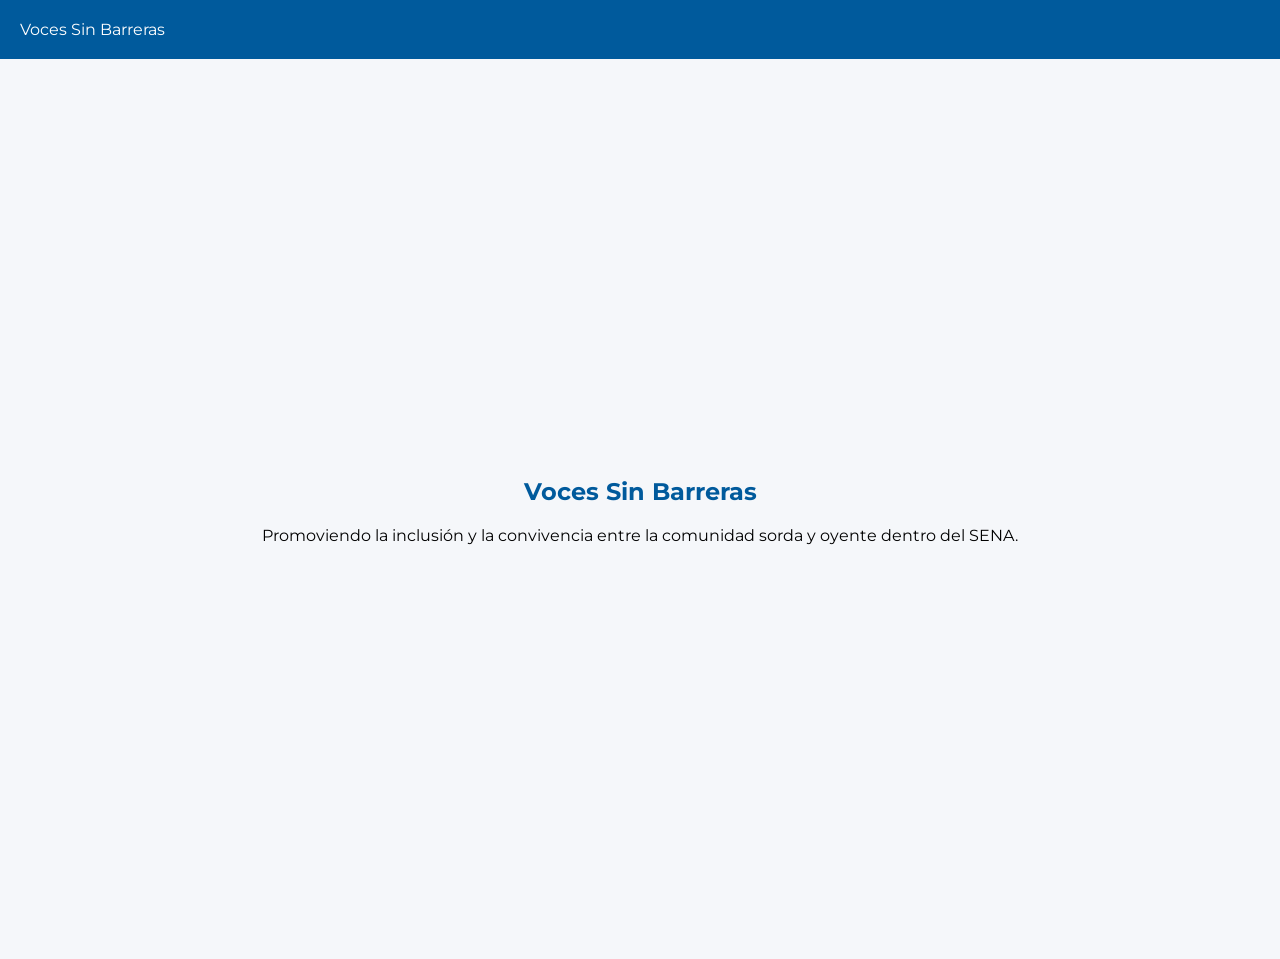
==== index.html @ 085b97bc "Add files via upload" ====
<!DOCTYPE html>
<html lang="es">
<head>
<meta charset="UTF-8">
<meta name="viewport" content="width=device-width, initial-scale=1.0">
<title>Voces Sin Barreras</title>
<link rel="stylesheet" href="style.css">
<link rel="preconnect" href="https://fonts.googleapis.com">
<link href="https://fonts.googleapis.com/css2?family=Montserrat:wght@300;400;600;700&display=swap" rel="stylesheet">
</head>
<body>
<header><nav><div class="logo">Voces Sin Barreras</div></nav></header>
<section class="hero">
<div class="hero-content">
<h1>Voces Sin Barreras</h1>
<p>Promoviendo la inclusión y la convivencia entre la comunidad sorda y oyente dentro del SENA.</p>
</div>
</section>
<script src="script.js"></script>
</body>
</html>
---- style.css ----
body{font-family:Montserrat,sans-serif;margin:0}header{background:#005A9C;color:#fff;padding:20px}.hero{height:100vh;display:flex;align-items:center;justify-content:center;text-align:center;background:#f5f7fa}.hero-content h1{color:#005A9C}
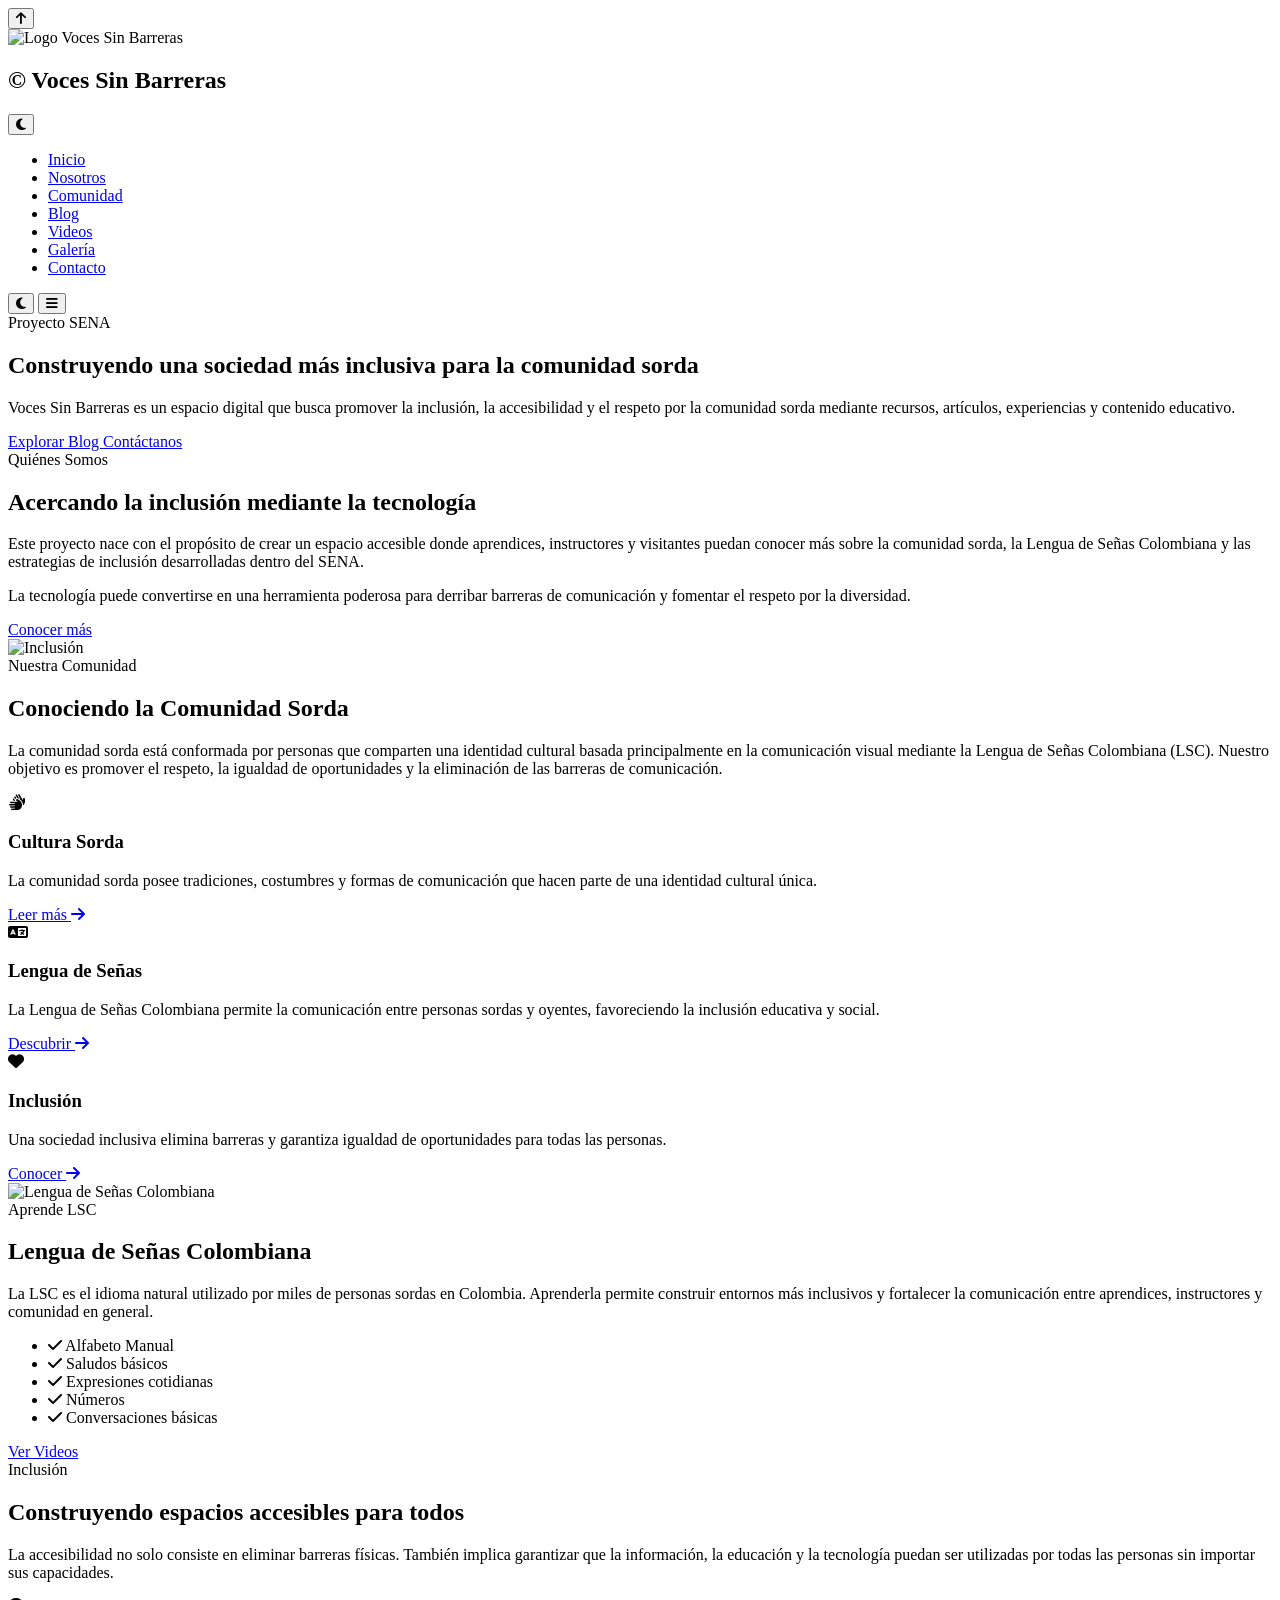
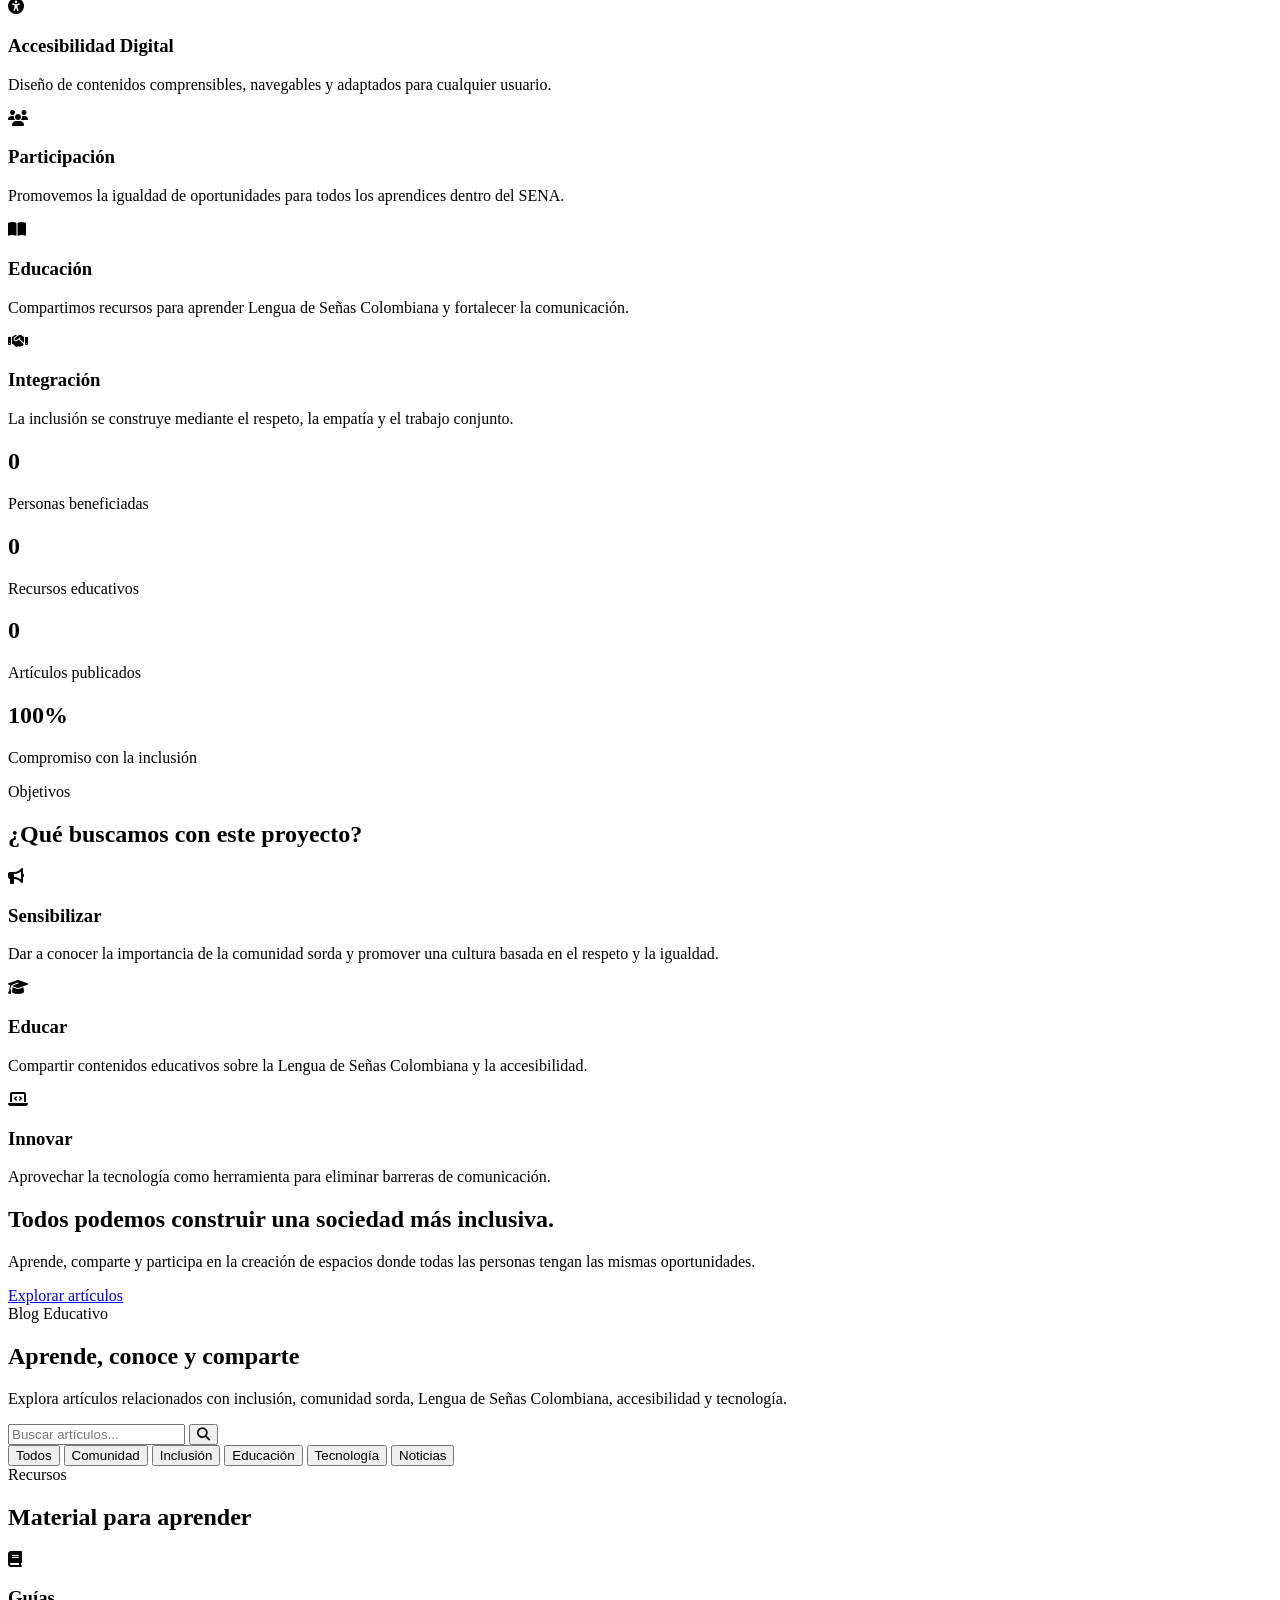
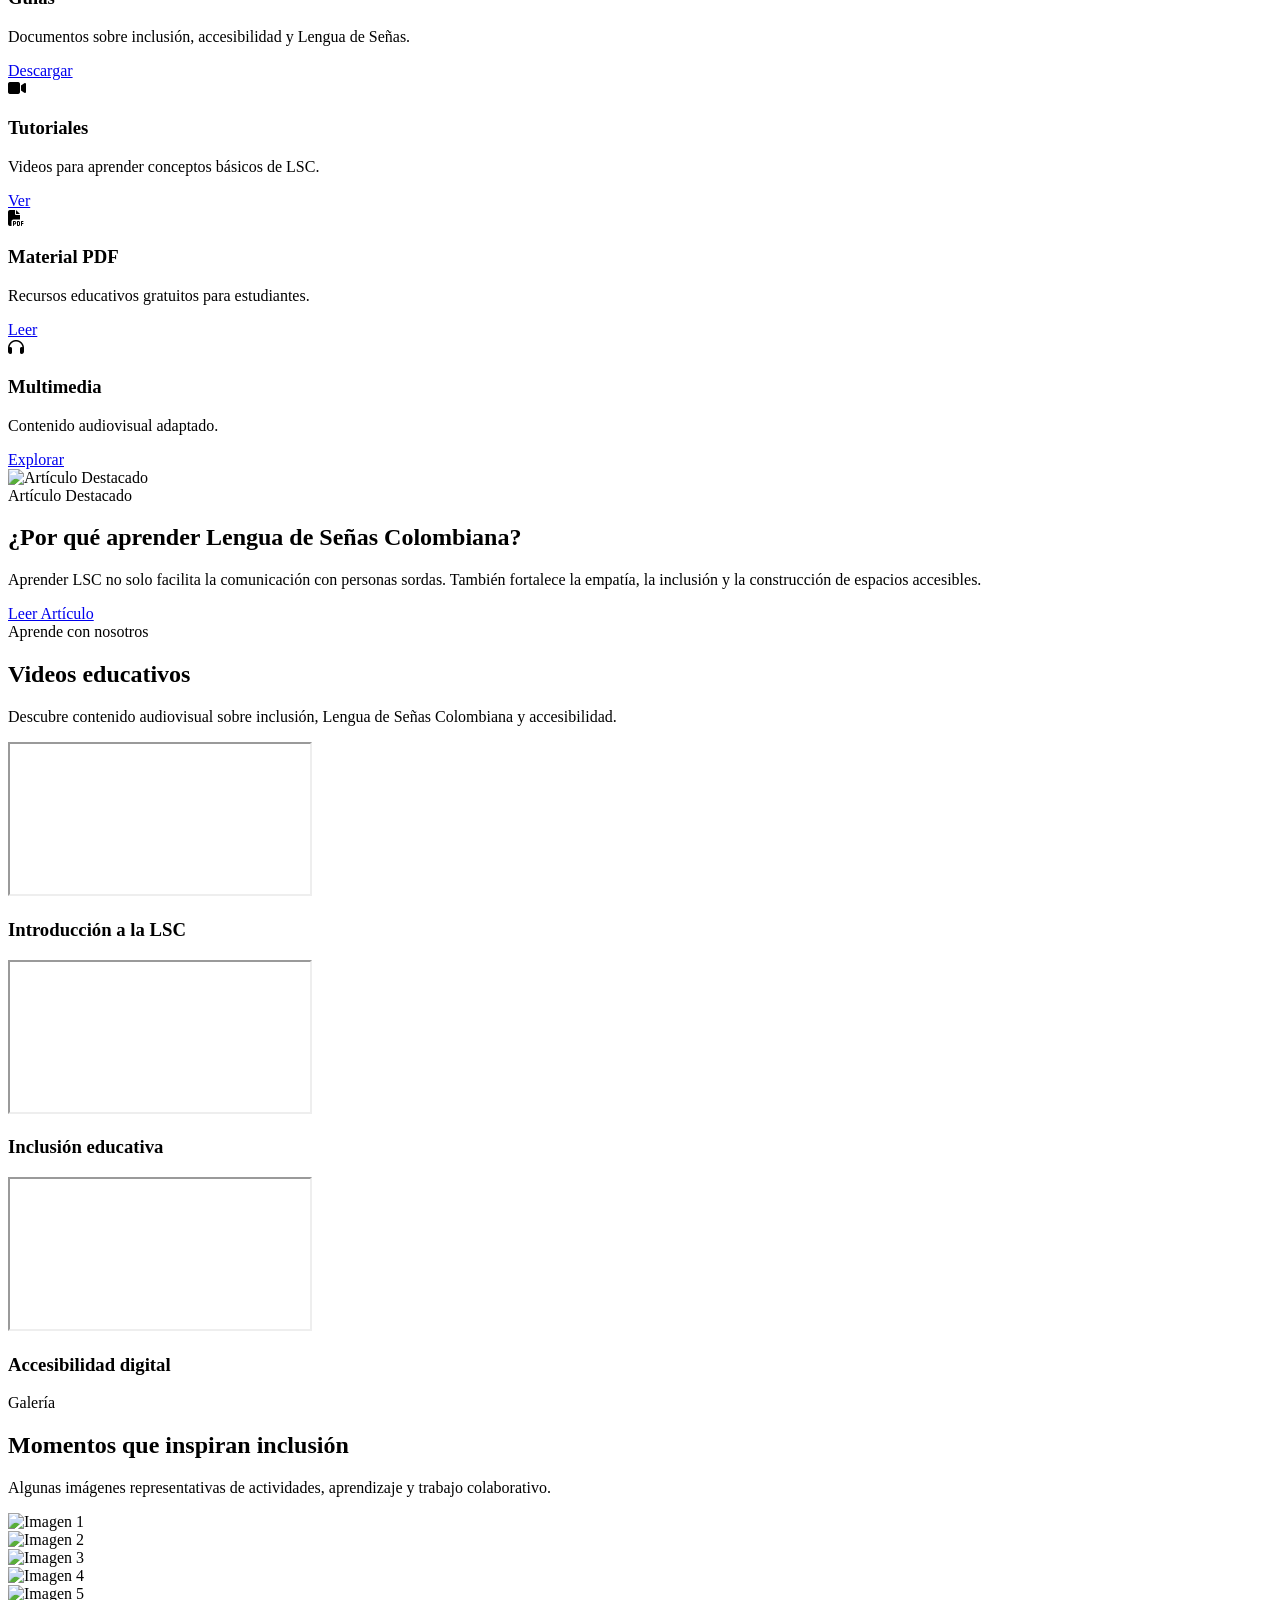
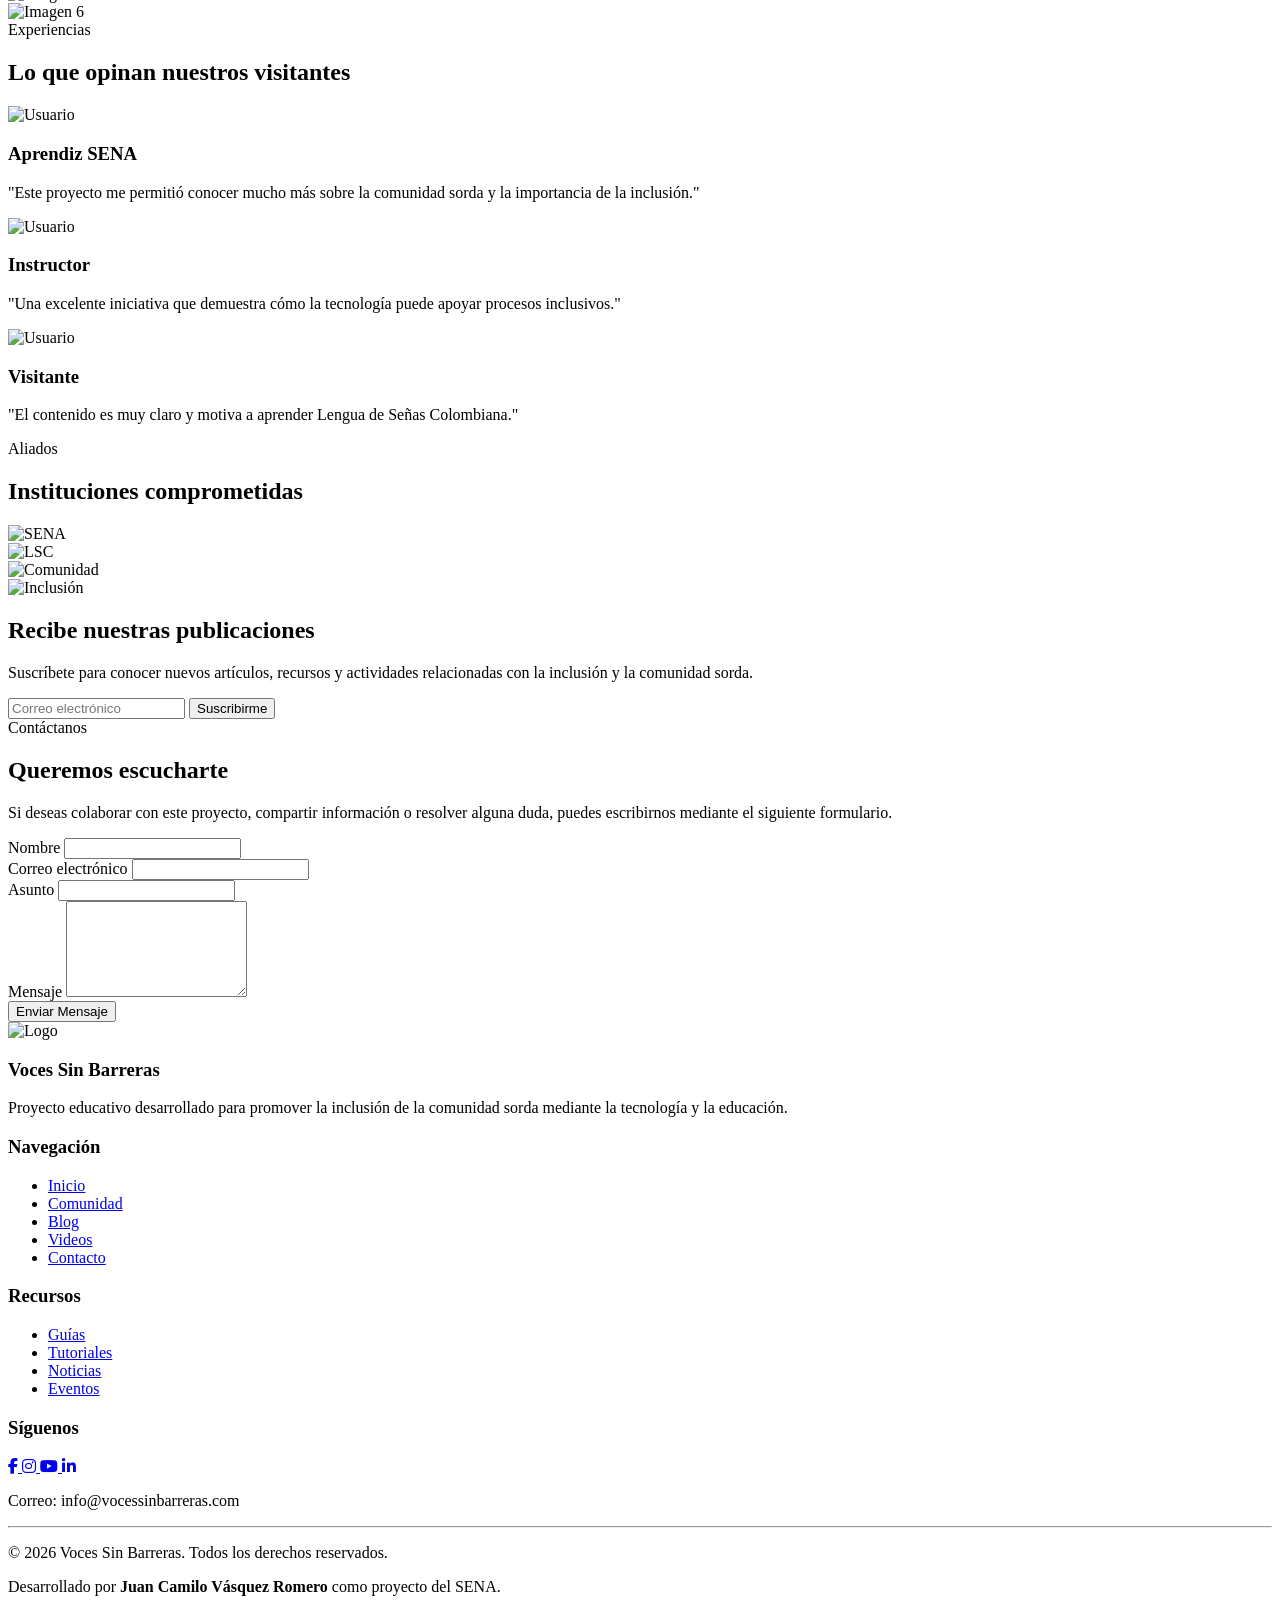
==== commit 910cdf30: "Add files via upload" ====
--- a/index.html
+++ b/index.html
@@ -1,21 +1,1937 @@
 <!DOCTYPE html>
 <html lang="es">
+
 <head>
-<meta charset="UTF-8">
-<meta name="viewport" content="width=device-width, initial-scale=1.0">
-<title>Voces Sin Barreras</title>
-<link rel="stylesheet" href="style.css">
-<link rel="preconnect" href="https://fonts.googleapis.com">
-<link href="https://fonts.googleapis.com/css2?family=Montserrat:wght@300;400;600;700&display=swap" rel="stylesheet">
+
+    <!-- ==========================================
+         METADATOS
+    =========================================== -->
+
+    <meta charset="UTF-8">
+    <meta name="viewport" content="width=device-width, initial-scale=1.0">
+
+    <title>Voces Sin Barreras | Inclusión de la Comunidad Sorda</title>
+
+    <meta name="description"
+        content="Blog dedicado a promover la inclusión de la comunidad sorda dentro del SENA mediante recursos, noticias, experiencias y educación.">
+
+    <meta name="keywords"
+        content="SENA, comunidad sorda, inclusión, lengua de señas, LSC, accesibilidad">
+
+    <meta name="author"
+        content="Juan Camilo Vásquez Romero">
+
+    <meta property="og:title"
+        content="Voces Sin Barreras">
+
+    <meta property="og:description"
+        content="Proyecto web sobre inclusión y accesibilidad para la comunidad sorda.">
+
+    <meta property="og:image"
+        content="assets/banner/banner.jpg">
+
+    <meta property="og:type"
+        content="website">
+
+    <link rel="icon"
+        href="assets/logo/logo.png">
+
+    <!-- GOOGLE FONTS -->
+
+    <link rel="preconnect"
+        href="https://fonts.googleapis.com">
+
+    <link rel="preconnect"
+        href="https://fonts.gstatic.com"
+        crossorigin>
+
+    <link href="https://fonts.googleapis.com/css2?family=Montserrat:wght@300;400;500;600;700;800&display=swap"
+        rel="stylesheet">
+
+    <!-- ICONOS -->
+
+    <link rel="stylesheet"
+        href="https://cdnjs.cloudflare.com/ajax/libs/font-awesome/6.7.2/css/all.min.css">
+
+    <!-- CSS -->
+
+    <link rel="stylesheet"
+        href="css/variables.css">
+
+    <link rel="stylesheet"
+        href="css/style.css">
+
+    <link rel="stylesheet"
+        href="css/animations.css">
+
+    <link rel="stylesheet"
+        href="css/responsive.css">
+
+    <link rel="stylesheet"
+        href="css/darkmode.css">
+
 </head>
 <body>
-<header><nav><div class="logo">Voces Sin Barreras</div></nav></header>
-<section class="hero">
+
+<!-- ==========================================
+     LOADER
+========================================== -->
+
+<div id="loader">
+
+    <div class="spinner"></div>
+
+</div>
+
+<!-- ==========================================
+     BOTÓN SUBIR
+========================================== -->
+
+<button id="scrollTop">
+
+<i class="fa-solid fa-arrow-up"></i>
+
+</button>
+
+<!-- ==========================================
+     HEADER
+========================================== -->
+
+<header id="header">
+
+<nav class="navbar">
+
+<div class="logo">
+
+<img src="assets/logo/logo.png"
+alt="Logo Voces Sin Barreras">
+
+<h2>
+
+© <span id="year"></span> Voces Sin Barreras
+
+</h2>
+  <div class="header-actions">
+
+    <button id="darkModeButton" class="btn-icon">
+        <i class="fas fa-moon"></i>
+    </button>
+
+  </div>
+
+</div>
+
+<ul class="menu">
+
+<li>
+
+<a href="#inicio">
+
+Inicio
+
+</a>
+
+</li>
+
+<li>
+
+<a href="#nosotros">
+
+Nosotros
+
+</a>
+
+</li>
+
+<li>
+
+<a href="#comunidad">
+
+Comunidad
+
+</a>
+
+</li>
+
+<li>
+
+<a href="#blog">
+
+Blog
+
+</a>
+
+</li>
+
+<li>
+
+<a href="#videos">
+
+Videos
+
+</a>
+
+</li>
+
+<li>
+
+<a href="#galeria">
+
+Galería
+
+</a>
+
+</li>
+
+<li>
+
+<a href="#contacto">
+
+Contacto
+
+</a>
+
+</li>
+
+</ul>
+
+<div class="menu-icons">
+
+<button id="darkButton">
+
+<i class="fa-solid fa-moon"></i>
+
+</button>
+
+<button id="menuButton">
+
+<i class="fa-solid fa-bars"></i>
+
+</button>
+
+</div>
+
+</nav>
+
+</header>
+
+<!-- ==========================================
+     HERO
+========================================== -->
+
+<section id="inicio" class="hero">
+
+<div class="hero-overlay"></div>
+
 <div class="hero-content">
-<h1>Voces Sin Barreras</h1>
-<p>Promoviendo la inclusión y la convivencia entre la comunidad sorda y oyente dentro del SENA.</p>
-</div>
+
+<span class="badge">
+
+Proyecto SENA
+
+</span>
+
+<h1>
+
+Construyendo una sociedad más inclusiva para la comunidad sorda
+
+</h1>
+
+<p>
+
+Voces Sin Barreras es un espacio digital que busca promover la inclusión,
+la accesibilidad y el respeto por la comunidad sorda mediante recursos,
+artículos, experiencias y contenido educativo.
+
+</p>
+
+<div class="hero-buttons">
+
+<a href="#blog" class="btn-primary">
+
+Explorar Blog
+
+</a>
+
+<a href="#contacto" class="btn-secondary">
+
+Contáctanos
+
+</a>
+
+</div>
+
+</div>
+
+<div class="hero-wave">
+
+<!-- Aquí luego agregaremos un SVG decorativo -->
+
+</div>
+
 </section>
-<script src="script.js"></script>
+
+<!-- ==========================================
+     SOBRE EL PROYECTO
+========================================== -->
+
+<section id="nosotros">
+
+<div class="container">
+
+<div class="section-title">
+
+<span>
+
+Quiénes Somos
+
+</span>
+
+<h2>
+
+Acercando la inclusión mediante la tecnología
+
+</h2>
+
+</div>
+
+<div class="about-grid">
+
+<div class="about-text">
+
+<p>
+
+Este proyecto nace con el propósito de crear un espacio accesible
+donde aprendices, instructores y visitantes puedan conocer más
+sobre la comunidad sorda, la Lengua de Señas Colombiana y las
+estrategias de inclusión desarrolladas dentro del SENA.
+
+</p>
+
+<p>
+
+La tecnología puede convertirse en una herramienta poderosa para
+derribar barreras de comunicación y fomentar el respeto por la
+diversidad.
+
+</p>
+
+<a href="#comunidad"
+class="btn-primary">
+
+Conocer más
+
+</a>
+
+</div>
+
+<div class="about-image">
+
+<img src="assets/banner/banner.jpg"
+alt="Inclusión">
+
+</div>
+
+</div>
+
+</div>
+
+</section>
+
+<!-- ========= CONTINÚA EN LA PARTE 2.2 ========= -->
+<!-- ==========================================
+     COMUNIDAD SORDA
+========================================== -->
+
+<section id="comunidad" class="section section-light">
+
+    <div class="container">
+
+        <div class="section-title">
+
+            <span>Nuestra Comunidad</span>
+
+            <h2>
+                Conociendo la Comunidad Sorda
+            </h2>
+
+            <p>
+                La comunidad sorda está conformada por personas que comparten una
+                identidad cultural basada principalmente en la comunicación visual
+                mediante la Lengua de Señas Colombiana (LSC). Nuestro objetivo es
+                promover el respeto, la igualdad de oportunidades y la eliminación
+                de las barreras de comunicación.
+            </p>
+
+        </div>
+
+        <div class="cards-grid">
+
+            <!-- TARJETA 1 -->
+
+            <article class="card">
+
+                <div class="card-icon">
+
+                    <i class="fa-solid fa-hands"></i>
+
+                </div>
+
+                <h3>
+
+                    Cultura Sorda
+
+                </h3>
+
+                <p>
+
+                    La comunidad sorda posee tradiciones, costumbres y formas de
+                    comunicación que hacen parte de una identidad cultural única.
+
+                </p>
+
+                <a href="blog.html">
+
+                    Leer más
+
+                    <i class="fa-solid fa-arrow-right"></i>
+
+                </a>
+
+            </article>
+
+            <!-- TARJETA 2 -->
+
+            <article class="card">
+
+                <div class="card-icon">
+
+                    <i class="fa-solid fa-language"></i>
+
+                </div>
+
+                <h3>
+
+                    Lengua de Señas
+
+                </h3>
+
+                <p>
+
+                    La Lengua de Señas Colombiana permite la comunicación entre
+                    personas sordas y oyentes, favoreciendo la inclusión educativa
+                    y social.
+
+                </p>
+
+                <a href="blog.html">
+
+                    Descubrir
+
+                    <i class="fa-solid fa-arrow-right"></i>
+
+                </a>
+
+            </article>
+
+            <!-- TARJETA 3 -->
+
+            <article class="card">
+
+                <div class="card-icon">
+
+                    <i class="fa-solid fa-heart"></i>
+
+                </div>
+
+                <h3>
+
+                    Inclusión
+
+                </h3>
+
+                <p>
+
+                    Una sociedad inclusiva elimina barreras y garantiza igualdad
+                    de oportunidades para todas las personas.
+
+                </p>
+
+                <a href="blog.html">
+
+                    Conocer
+
+                    <i class="fa-solid fa-arrow-right"></i>
+
+                </a>
+
+            </article>
+
+        </div>
+
+    </div>
+
+</section>
+
+<!-- ==========================================
+     LENGUA DE SEÑAS COLOMBIANA
+========================================== -->
+
+<section id="lsc" class="section">
+
+    <div class="container">
+
+        <div class="two-columns">
+
+            <div class="image-box">
+
+                <img
+                    src="assets/posts/lsc.jpg"
+                    alt="Lengua de Señas Colombiana">
+
+            </div>
+
+            <div class="text-box">
+
+                <span class="subtitle">
+
+                    Aprende LSC
+
+                </span>
+
+                <h2>
+
+                    Lengua de Señas Colombiana
+
+                </h2>
+
+                <p>
+
+                    La LSC es el idioma natural utilizado por miles de personas
+                    sordas en Colombia. Aprenderla permite construir entornos más
+                    inclusivos y fortalecer la comunicación entre aprendices,
+                    instructores y comunidad en general.
+
+                </p>
+
+                <ul class="check-list">
+
+                    <li>
+
+                        <i class="fa-solid fa-check"></i>
+
+                        Alfabeto Manual
+
+                    </li>
+
+                    <li>
+
+                        <i class="fa-solid fa-check"></i>
+
+                        Saludos básicos
+
+                    </li>
+
+                    <li>
+
+                        <i class="fa-solid fa-check"></i>
+
+                        Expresiones cotidianas
+
+                    </li>
+
+                    <li>
+
+                        <i class="fa-solid fa-check"></i>
+
+                        Números
+
+                    </li>
+
+                    <li>
+
+                        <i class="fa-solid fa-check"></i>
+
+                        Conversaciones básicas
+
+                    </li>
+
+                </ul>
+
+                <a href="#videos" class="btn-primary">
+
+                    Ver Videos
+
+                </a>
+
+            </div>
+
+        </div>
+
+    </div>
+
+</section>
+
+<!-- ===== CONTINÚA EN LA PARTE 2.2B ===== -->
+<!-- ==========================================
+     INCLUSIÓN Y ACCESIBILIDAD
+========================================== -->
+
+<section id="inclusion" class="section section-primary">
+
+    <div class="container">
+
+        <div class="section-title center">
+
+            <span>Inclusión</span>
+
+            <h2>
+
+                Construyendo espacios accesibles para todos
+
+            </h2>
+
+            <p>
+
+                La accesibilidad no solo consiste en eliminar barreras físicas.
+                También implica garantizar que la información, la educación y la
+                tecnología puedan ser utilizadas por todas las personas sin
+                importar sus capacidades.
+
+            </p>
+
+        </div>
+
+        <div class="features-grid">
+
+            <article class="feature-card">
+
+                <i class="fa-solid fa-universal-access"></i>
+
+                <h3>
+
+                    Accesibilidad Digital
+
+                </h3>
+
+                <p>
+
+                    Diseño de contenidos comprensibles, navegables y adaptados
+                    para cualquier usuario.
+
+                </p>
+
+            </article>
+
+            <article class="feature-card">
+
+                <i class="fa-solid fa-users"></i>
+
+                <h3>
+
+                    Participación
+
+                </h3>
+
+                <p>
+
+                    Promovemos la igualdad de oportunidades para todos los
+                    aprendices dentro del SENA.
+
+                </p>
+
+            </article>
+
+            <article class="feature-card">
+
+                <i class="fa-solid fa-book-open"></i>
+
+                <h3>
+
+                    Educación
+
+                </h3>
+
+                <p>
+
+                    Compartimos recursos para aprender Lengua de Señas
+                    Colombiana y fortalecer la comunicación.
+
+                </p>
+
+            </article>
+
+            <article class="feature-card">
+
+                <i class="fa-solid fa-handshake"></i>
+
+                <h3>
+
+                    Integración
+
+                </h3>
+
+                <p>
+
+                    La inclusión se construye mediante el respeto, la empatía y
+                    el trabajo conjunto.
+
+                </p>
+
+            </article>
+
+        </div>
+
+    </div>
+
+</section>
+
+<!-- ==========================================
+     ESTADÍSTICAS
+========================================== -->
+
+<section class="statistics">
+
+    <div class="container">
+
+        <div class="stats-grid">
+
+            <div class="stat-card">
+
+                <h2 class="counter" data-target="500">
+
+                    0
+
+                </h2>
+
+                <p>
+
+                    Personas beneficiadas
+
+                </p>
+
+            </div>
+
+            <div class="stat-card">
+
+                <h2 class="counter" data-target="20">
+
+                    0
+
+                </h2>
+
+                <p>
+
+                    Recursos educativos
+
+                </p>
+
+            </div>
+
+            <div class="stat-card">
+
+                <h2 class="counter" data-target="12">
+
+                    0
+
+                </h2>
+
+                <p>
+
+                    Artículos publicados
+
+                </p>
+
+            </div>
+
+            <div class="stat-card">
+
+                <h2>
+
+                    100%
+
+                </h2>
+
+                <p>
+
+                    Compromiso con la inclusión
+
+                </p>
+
+            </div>
+
+        </div>
+
+    </div>
+
+</section>
+
+<!-- ==========================================
+     OBJETIVOS DEL PROYECTO
+========================================== -->
+
+<section class="section">
+
+    <div class="container">
+
+        <div class="section-title">
+
+            <span>
+
+                Objetivos
+
+            </span>
+
+            <h2>
+
+                ¿Qué buscamos con este proyecto?
+
+            </h2>
+
+        </div>
+
+        <div class="cards-grid">
+
+            <article class="card">
+
+                <i class="fa-solid fa-bullhorn"></i>
+
+                <h3>
+
+                    Sensibilizar
+
+                </h3>
+
+                <p>
+
+                    Dar a conocer la importancia de la comunidad sorda y promover
+                    una cultura basada en el respeto y la igualdad.
+
+                </p>
+
+            </article>
+
+            <article class="card">
+
+                <i class="fa-solid fa-graduation-cap"></i>
+
+                <h3>
+
+                    Educar
+
+                </h3>
+
+                <p>
+
+                    Compartir contenidos educativos sobre la Lengua de Señas
+                    Colombiana y la accesibilidad.
+
+                </p>
+
+            </article>
+
+            <article class="card">
+
+                <i class="fa-solid fa-laptop-code"></i>
+
+                <h3>
+
+                    Innovar
+
+                </h3>
+
+                <p>
+
+                    Aprovechar la tecnología como herramienta para eliminar
+                    barreras de comunicación.
+
+                </p>
+
+            </article>
+
+        </div>
+
+    </div>
+
+</section>
+
+<!-- ==========================================
+     LLAMADO A LA ACCIÓN
+========================================== -->
+
+<section class="cta">
+
+    <div class="container">
+
+        <h2>
+
+            Todos podemos construir una sociedad más inclusiva.
+
+        </h2>
+
+        <p>
+
+            Aprende, comparte y participa en la creación de espacios donde todas
+            las personas tengan las mismas oportunidades.
+
+        </p>
+
+        <a href="#blog" class="btn-primary">
+
+            Explorar artículos
+
+        </a>
+
+    </div>
+
+</section>
+
+<!-- ========= CONTINÚA EN LA PARTE 2.3 ========= -->
+<!-- ==========================================
+     BLOG
+========================================== -->
+
+<section id="blog" class="section section-light">
+
+    <div class="container">
+
+        <div class="section-title center">
+
+            <span>
+
+                Blog Educativo
+
+            </span>
+
+            <h2>
+
+                Aprende, conoce y comparte
+
+            </h2>
+
+            <p>
+
+                Explora artículos relacionados con inclusión,
+                comunidad sorda, Lengua de Señas Colombiana,
+                accesibilidad y tecnología.
+
+            </p>
+
+        </div>
+
+        <!-- ===============================
+             BUSCADOR
+        ================================ -->
+
+        <div class="blog-search">
+
+            <input
+                type="text"
+                id="searchPosts"
+                placeholder="Buscar artículos...">
+
+            <button>
+
+                <i class="fa-solid fa-magnifying-glass"></i>
+
+            </button>
+
+        </div>
+
+        <!-- ===============================
+             CATEGORÍAS
+        ================================ -->
+
+        <div class="categories">
+
+            <button class="category active">
+
+                Todos
+
+            </button>
+
+            <button class="category">
+
+                Comunidad
+
+            </button>
+
+            <button class="category">
+
+                Inclusión
+
+            </button>
+
+            <button class="category">
+
+                Educación
+
+            </button>
+
+            <button class="category">
+
+                Tecnología
+
+            </button>
+
+            <button class="category">
+
+                Noticias
+
+            </button>
+
+        </div>
+
+        <!-- ===============================
+             CONTENEDOR DINÁMICO
+        ================================ -->
+
+        <div
+            id="postsContainer"
+            class="posts-grid">
+
+        </div>
+
+    </div>
+
+</section>
+
+<!-- ==========================================
+     RECURSOS DESTACADOS
+========================================== -->
+
+<section class="section">
+
+<div class="container">
+
+<div class="section-title">
+
+<span>
+
+Recursos
+
+</span>
+
+<h2>
+
+Material para aprender
+
+</h2>
+
+</div>
+
+<div class="resources-grid">
+
+<article class="resource-card">
+
+<i class="fa-solid fa-book"></i>
+
+<h3>
+
+Guías
+
+</h3>
+
+<p>
+
+Documentos sobre inclusión,
+accesibilidad y Lengua de Señas.
+
+</p>
+
+<a href="#">
+
+Descargar
+
+</a>
+
+</article>
+
+<article class="resource-card">
+
+<i class="fa-solid fa-video"></i>
+
+<h3>
+
+Tutoriales
+
+</h3>
+
+<p>
+
+Videos para aprender conceptos
+básicos de LSC.
+
+</p>
+
+<a href="#videos">
+
+Ver
+
+</a>
+
+</article>
+
+<article class="resource-card">
+
+<i class="fa-solid fa-file-pdf"></i>
+
+<h3>
+
+Material PDF
+
+</h3>
+
+<p>
+
+Recursos educativos gratuitos
+para estudiantes.
+
+</p>
+
+<a href="#">
+
+Leer
+
+</a>
+
+</article>
+
+<article class="resource-card">
+
+<i class="fa-solid fa-headphones"></i>
+
+<h3>
+
+Multimedia
+
+</h3>
+
+<p>
+
+Contenido audiovisual
+adaptado.
+
+</p>
+
+<a href="#">
+
+Explorar
+
+</a>
+
+</article>
+
+</div>
+
+</div>
+
+</section>
+
+<!-- ==========================================
+     ARTÍCULO DESTACADO
+========================================== -->
+
+<section class="featured-post">
+
+<div class="container">
+
+<div class="featured-grid">
+
+<div class="featured-image">
+
+<img
+src="assets/posts/destacado.jpg"
+alt="Artículo Destacado">
+
+</div>
+
+<div class="featured-content">
+
+<span>
+
+Artículo Destacado
+
+</span>
+
+<h2>
+
+¿Por qué aprender Lengua de
+Señas Colombiana?
+
+</h2>
+
+<p>
+
+Aprender LSC no solo facilita la
+comunicación con personas sordas.
+También fortalece la empatía,
+la inclusión y la construcción
+de espacios accesibles.
+
+</p>
+
+<a
+href="articulo.html?id=1"
+class="btn-primary">
+
+Leer Artículo
+
+</a>
+
+</div>
+
+</div>
+
+</div>
+
+</section>
+
+<!-- ===== CONTINÚA EN LA PARTE 2.3B ===== -->
+<!-- ==========================================
+     VIDEOS
+========================================== -->
+
+<section id="videos" class="section section-dark">
+
+    <div class="container">
+
+        <div class="section-title center">
+
+            <span>
+
+                Aprende con nosotros
+
+            </span>
+
+            <h2>
+
+                Videos educativos
+
+            </h2>
+
+            <p>
+
+                Descubre contenido audiovisual sobre inclusión,
+                Lengua de Señas Colombiana y accesibilidad.
+
+            </p>
+
+        </div>
+
+        <div class="video-grid">
+
+            <div class="video-card">
+
+                <iframe
+                    src="https://www.youtube.com/embed/VIDEO1"
+                    title="Video 1"
+                    allowfullscreen>
+
+                </iframe>
+
+                <h3>
+
+                    Introducción a la LSC
+
+                </h3>
+
+            </div>
+
+            <div class="video-card">
+
+                <iframe
+                    src="https://www.youtube.com/embed/VIDEO2"
+                    title="Video 2"
+                    allowfullscreen>
+
+                </iframe>
+
+                <h3>
+
+                    Inclusión educativa
+
+                </h3>
+
+            </div>
+
+            <div class="video-card">
+
+                <iframe
+                    src="https://www.youtube.com/embed/VIDEO3"
+                    title="Video 3"
+                    allowfullscreen>
+
+                </iframe>
+
+                <h3>
+
+                    Accesibilidad digital
+
+                </h3>
+
+            </div>
+
+        </div>
+
+    </div>
+
+</section>
+
+<!-- ==========================================
+     GALERÍA
+========================================== -->
+
+<section id="galeria" class="section">
+
+<div class="container">
+
+<div class="section-title center">
+
+<span>
+
+Galería
+
+</span>
+
+<h2>
+
+Momentos que inspiran inclusión
+
+</h2>
+
+<p>
+
+Algunas imágenes representativas de actividades,
+aprendizaje y trabajo colaborativo.
+
+</p>
+
+</div>
+
+<div class="gallery-grid">
+
+<div class="gallery-item">
+
+<img src="assets/gallery/img1.jpg"
+alt="Imagen 1">
+
+</div>
+
+<div class="gallery-item">
+
+<img src="assets/gallery/img2.jpg"
+alt="Imagen 2">
+
+</div>
+
+<div class="gallery-item">
+
+<img src="assets/gallery/img3.jpg"
+alt="Imagen 3">
+
+</div>
+
+<div class="gallery-item">
+
+<img src="assets/gallery/img4.jpg"
+alt="Imagen 4">
+
+</div>
+
+<div class="gallery-item">
+
+<img src="assets/gallery/img5.jpg"
+alt="Imagen 5">
+
+</div>
+
+<div class="gallery-item">
+
+<img src="assets/gallery/img6.jpg"
+alt="Imagen 6">
+
+</div>
+
+</div>
+
+</div>
+
+</section>
+
+<!-- ==========================================
+     TESTIMONIOS
+========================================== -->
+
+<section class="section section-light">
+
+<div class="container">
+
+<div class="section-title center">
+
+<span>
+
+Experiencias
+
+</span>
+
+<h2>
+
+Lo que opinan nuestros visitantes
+
+</h2>
+
+</div>
+
+<div class="testimonials-grid">
+
+<div class="testimonial">
+
+<img
+src="assets/gallery/persona1.jpg"
+alt="Usuario">
+
+<h3>
+
+Aprendiz SENA
+
+</h3>
+
+<p>
+
+"Este proyecto me permitió conocer mucho más
+sobre la comunidad sorda y la importancia
+de la inclusión."
+
+</p>
+
+</div>
+
+<div class="testimonial">
+
+<img
+src="assets/gallery/persona2.jpg"
+alt="Usuario">
+
+<h3>
+
+Instructor
+
+</h3>
+
+<p>
+
+"Una excelente iniciativa que demuestra cómo
+la tecnología puede apoyar procesos inclusivos."
+
+</p>
+
+</div>
+
+<div class="testimonial">
+
+<img
+src="assets/gallery/persona3.jpg"
+alt="Usuario">
+
+<h3>
+
+Visitante
+
+</h3>
+
+<p>
+
+"El contenido es muy claro y motiva a aprender
+Lengua de Señas Colombiana."
+
+</p>
+
+</div>
+
+</div>
+
+</div>
+
+</section>
+
+<!-- ==========================================
+     ALIADOS
+========================================== -->
+
+<section class="section partners">
+
+<div class="container">
+
+<div class="section-title center">
+
+<span>
+
+Aliados
+
+</span>
+
+<h2>
+
+Instituciones comprometidas
+
+</h2>
+
+</div>
+
+<div class="partners-grid">
+
+<div class="partner">
+
+<img src="assets/icons/sena.png"
+alt="SENA">
+
+</div>
+
+<div class="partner">
+
+<img src="assets/icons/lsc.png"
+alt="LSC">
+
+</div>
+
+<div class="partner">
+
+<img src="assets/icons/comunidad.png"
+alt="Comunidad">
+
+</div>
+
+<div class="partner">
+
+<img src="assets/icons/inclusion.png"
+alt="Inclusión">
+
+</div>
+
+</div>
+
+</div>
+
+</section>
+
+<!-- ==========================================
+     NEWSLETTER
+========================================== -->
+
+<section class="newsletter">
+
+<div class="container">
+
+<h2>
+
+Recibe nuestras publicaciones
+
+</h2>
+
+<p>
+
+Suscríbete para conocer nuevos artículos,
+recursos y actividades relacionadas con
+la inclusión y la comunidad sorda.
+
+</p>
+
+<form class="newsletter-form">
+
+<input
+type="email"
+placeholder="Correo electrónico">
+
+<button>
+
+Suscribirme
+
+</button>
+
+</form>
+
+</div>
+
+</section>
+
+<!-- ========= CONTINÚA EN LA PARTE 2.4 ========= -->
+<!-- ==========================================
+     CONTACTO
+========================================== -->
+
+<section id="contacto" class="section contact-section">
+
+    <div class="container">
+
+        <div class="section-title center">
+
+            <span>
+
+                Contáctanos
+
+            </span>
+
+            <h2>
+
+                Queremos escucharte
+
+            </h2>
+
+            <p>
+
+                Si deseas colaborar con este proyecto, compartir
+                información o resolver alguna duda, puedes escribirnos
+                mediante el siguiente formulario.
+
+            </p>
+
+        </div>
+
+        <!-- FORMULARIO COMPATIBLE CON NETLIFY -->
+
+        <form
+            name="contacto"
+            method="POST"
+            data-netlify="true"
+            class="contact-form">
+
+            <input
+                type="hidden"
+                name="form-name"
+                value="contacto">
+
+            <div class="input-group">
+
+                <label>
+
+                    Nombre
+
+                </label>
+
+                <input
+                    type="text"
+                    name="nombre"
+                    required>
+
+            </div>
+
+            <div class="input-group">
+
+                <label>
+
+                    Correo electrónico
+
+                </label>
+
+                <input
+                    type="email"
+                    name="correo"
+                    required>
+
+            </div>
+
+            <div class="input-group">
+
+                <label>
+
+                    Asunto
+
+                </label>
+
+                <input
+                    type="text"
+                    name="asunto">
+
+            </div>
+
+            <div class="input-group">
+
+                <label>
+
+                    Mensaje
+
+                </label>
+
+                <textarea
+                    name="mensaje"
+                    rows="6"
+                    required>
+
+                </textarea>
+
+            </div>
+
+            <button
+                type="submit"
+                class="btn-primary">
+
+                Enviar Mensaje
+
+            </button>
+
+        </form>
+
+    </div>
+
+</section>
+
+<!-- ==========================================
+     FOOTER
+========================================== -->
+
+<footer>
+
+<div class="container">
+
+<div class="footer-grid">
+
+<!-- LOGO -->
+
+<div>
+
+<img
+src="assets/logo/logo.png"
+alt="Logo"
+class="footer-logo">
+
+<h3>
+
+Voces Sin Barreras
+
+</h3>
+
+<p>
+
+Proyecto educativo desarrollado para promover
+la inclusión de la comunidad sorda mediante
+la tecnología y la educación.
+
+</p>
+
+</div>
+
+<!-- ENLACES -->
+
+<div>
+
+<h3>
+
+Navegación
+
+</h3>
+
+<ul>
+
+<li>
+
+<a href="#inicio">
+
+Inicio
+
+</a>
+
+</li>
+
+<li>
+
+<a href="#comunidad">
+
+Comunidad
+
+</a>
+
+</li>
+
+<li>
+
+<a href="#blog">
+
+Blog
+
+</a>
+
+</li>
+
+<li>
+
+<a href="#videos">
+
+Videos
+
+</a>
+
+</li>
+
+<li>
+
+<a href="#contacto">
+
+Contacto
+
+</a>
+
+</li>
+
+</ul>
+
+</div>
+
+<!-- RECURSOS -->
+
+<div>
+
+<h3>
+
+Recursos
+
+</h3>
+
+<ul>
+
+<li>
+
+<a href="#">
+
+Guías
+
+</a>
+
+</li>
+
+<li>
+
+<a href="#">
+
+Tutoriales
+
+</a>
+
+</li>
+
+<li>
+
+<a href="#">
+
+Noticias
+
+</a>
+
+</li>
+
+<li>
+
+<a href="#">
+
+Eventos
+
+</a>
+
+</li>
+
+</ul>
+
+</div>
+
+<!-- REDES -->
+
+<div>
+
+<h3>
+
+Síguenos
+
+</h3>
+
+<div class="social-icons">
+
+<a href="#">
+
+<i class="fab fa-facebook-f"></i>
+
+</a>
+
+<a href="#">
+
+<i class="fab fa-instagram"></i>
+
+</a>
+
+<a href="#">
+
+<i class="fab fa-youtube"></i>
+
+</a>
+
+<a href="#">
+
+<i class="fab fa-linkedin-in"></i>
+
+</a>
+
+</div>
+
+<p>
+
+Correo:
+
+info@vocessinbarreras.com
+
+</p>
+
+</div>
+
+</div>
+
+<hr>
+
+<div class="copyright">
+
+<p>
+
+© 2026 Voces Sin Barreras.
+
+Todos los derechos reservados.
+
+</p>
+
+<p>
+
+Desarrollado por
+<strong>
+
+Juan Camilo Vásquez Romero
+
+</strong>
+
+como proyecto del SENA.
+
+</p>
+
+</div>
+
+</div>
+
+</footer>
+
+<!-- ==========================================
+     SCRIPTS
+========================================== -->
+
+<script src="js/posts.js"></script>
+
+<script src="js/menu.js"></script>
+
+<script src="js/darkmode.js"></script>
+
+<script src="js/search.js"></script>
+
+<script src="js/gallery.js"></script>
+
+<script src="js/slider.js"></script>
+
+<script src="js/script.js"></script>
+
 </body>
+
 </html>
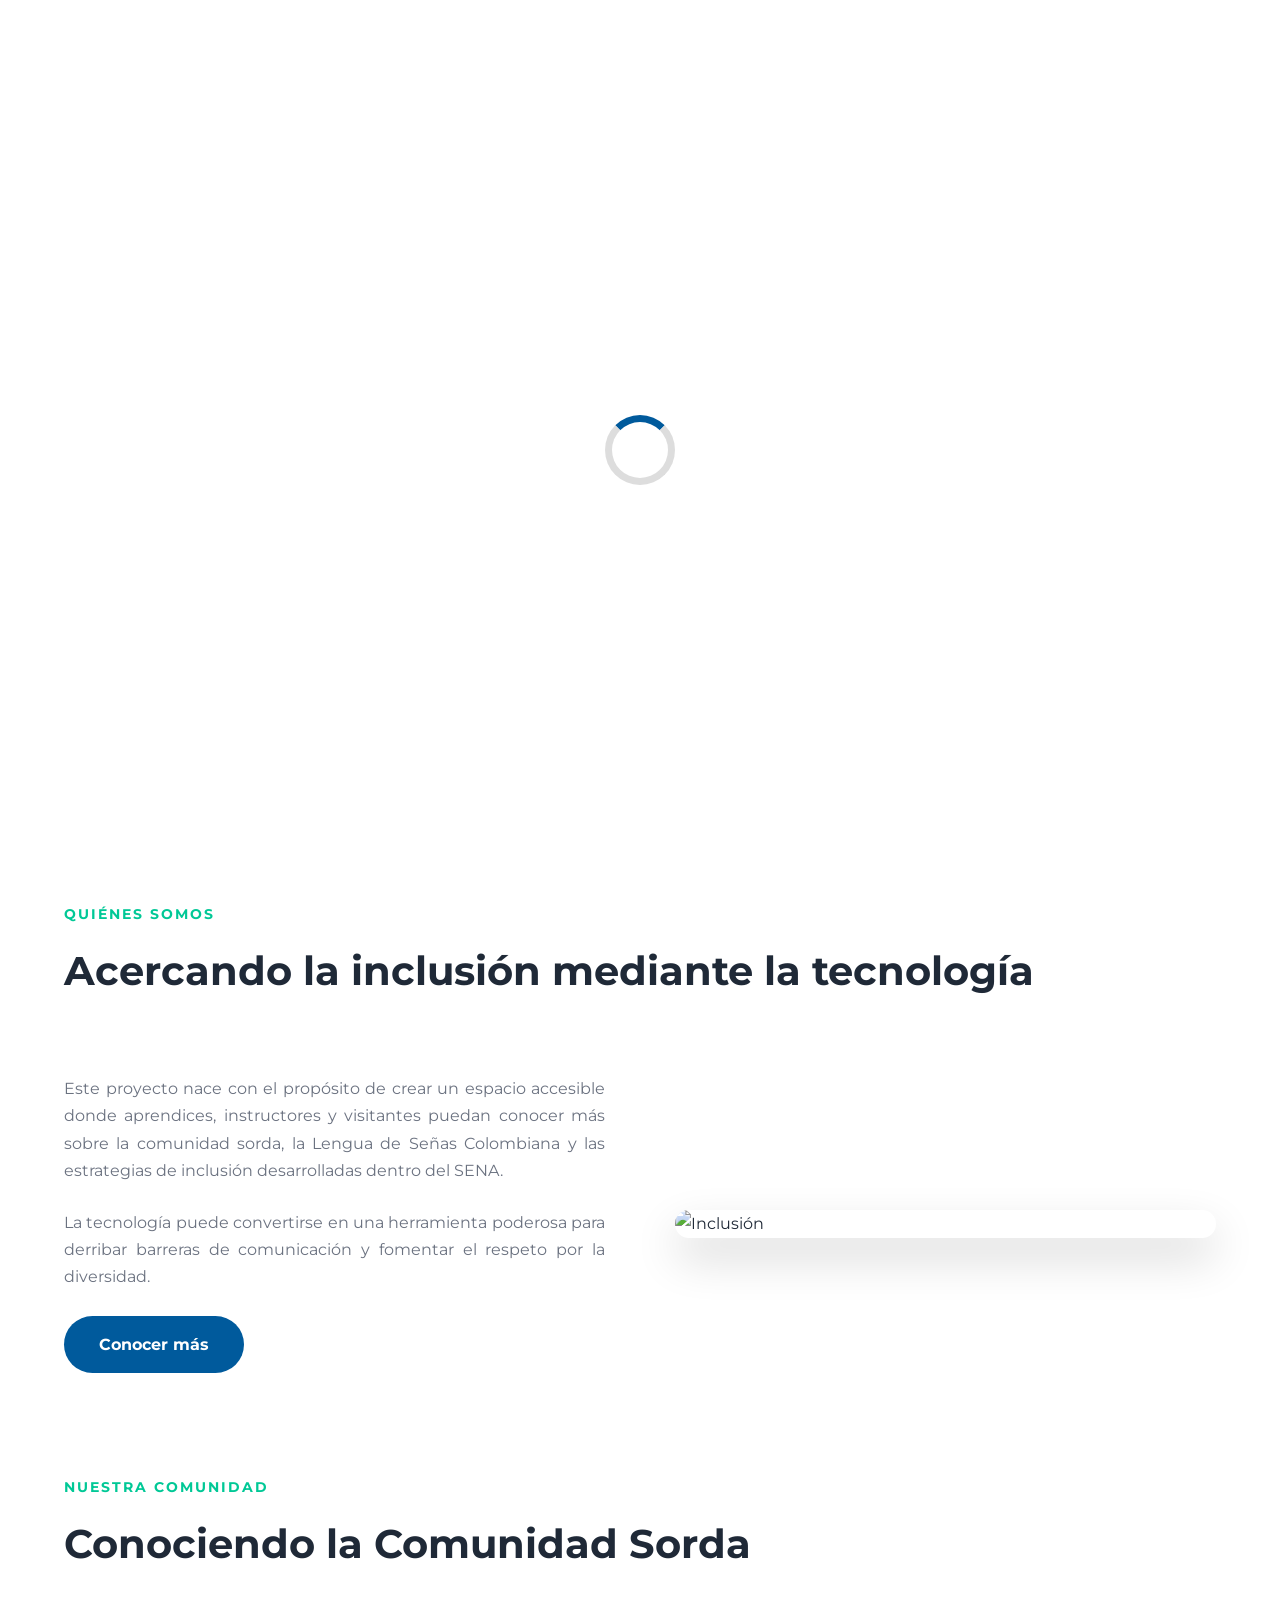
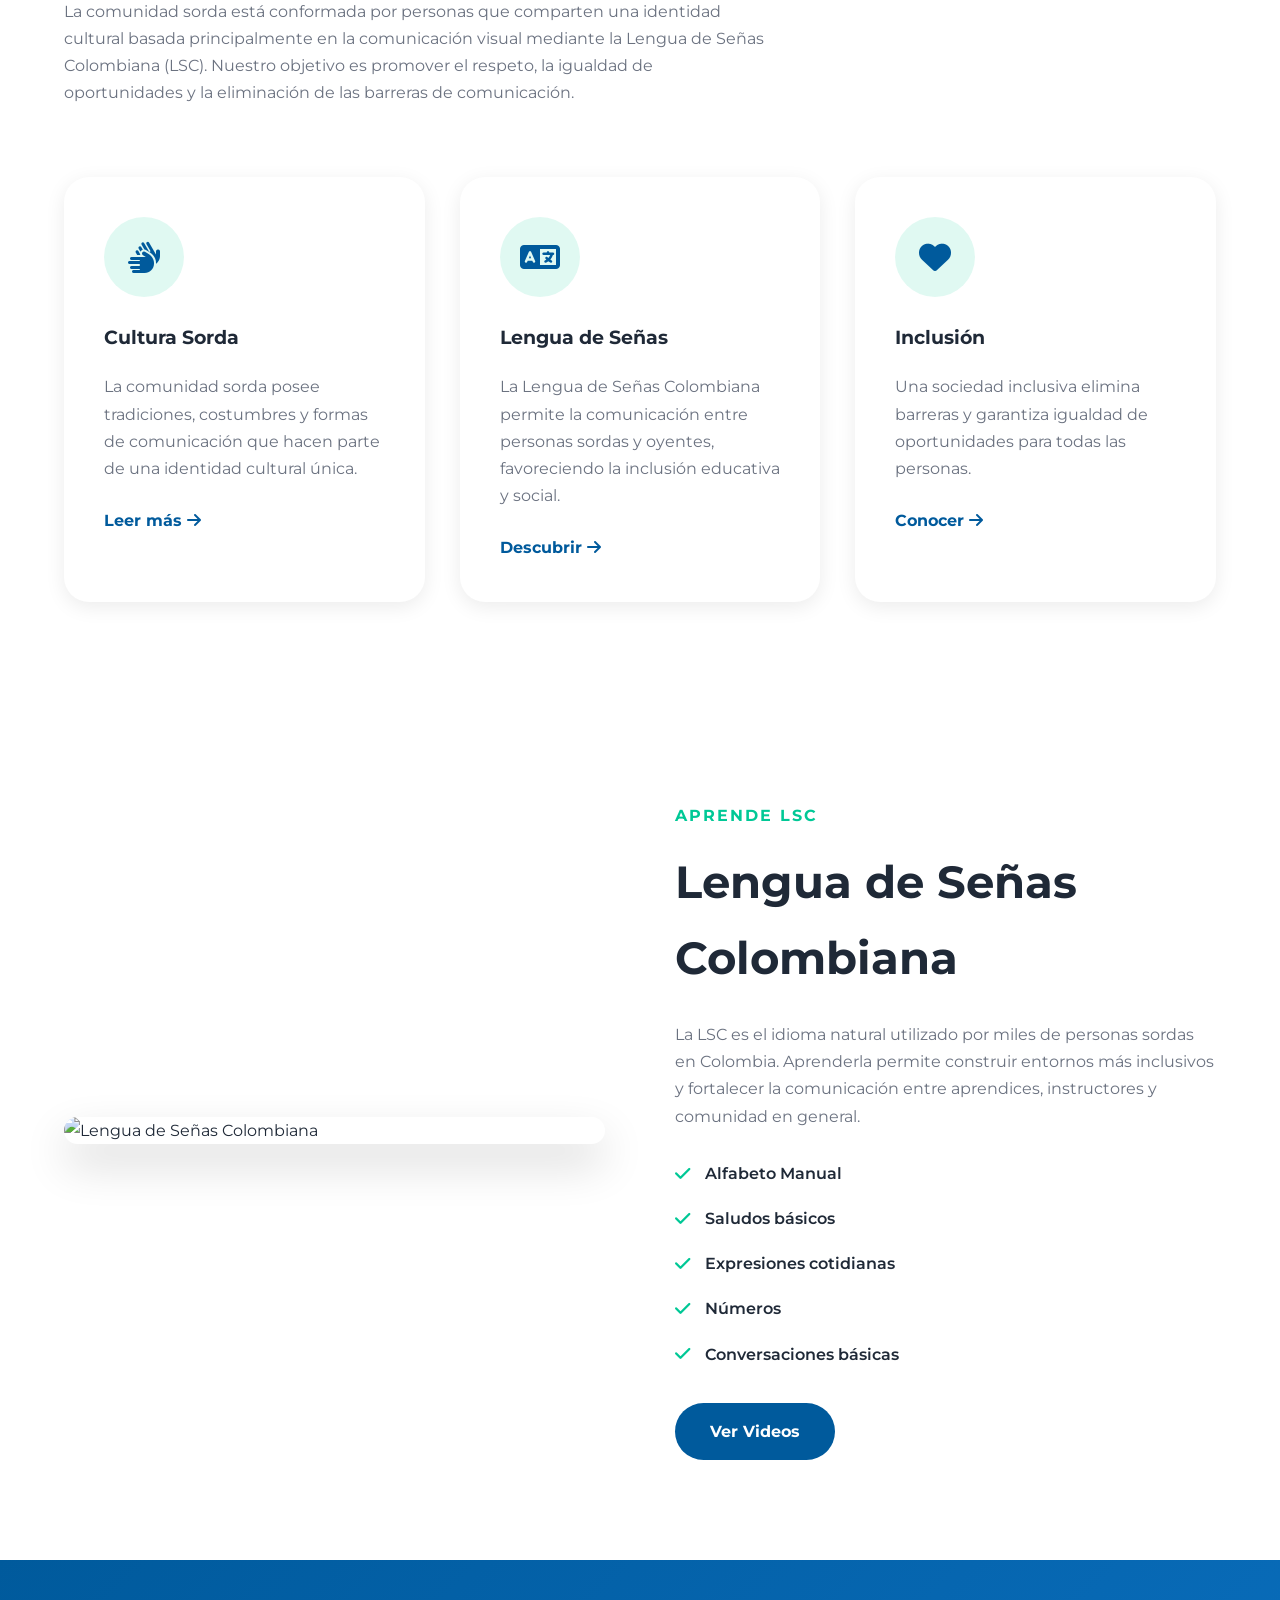
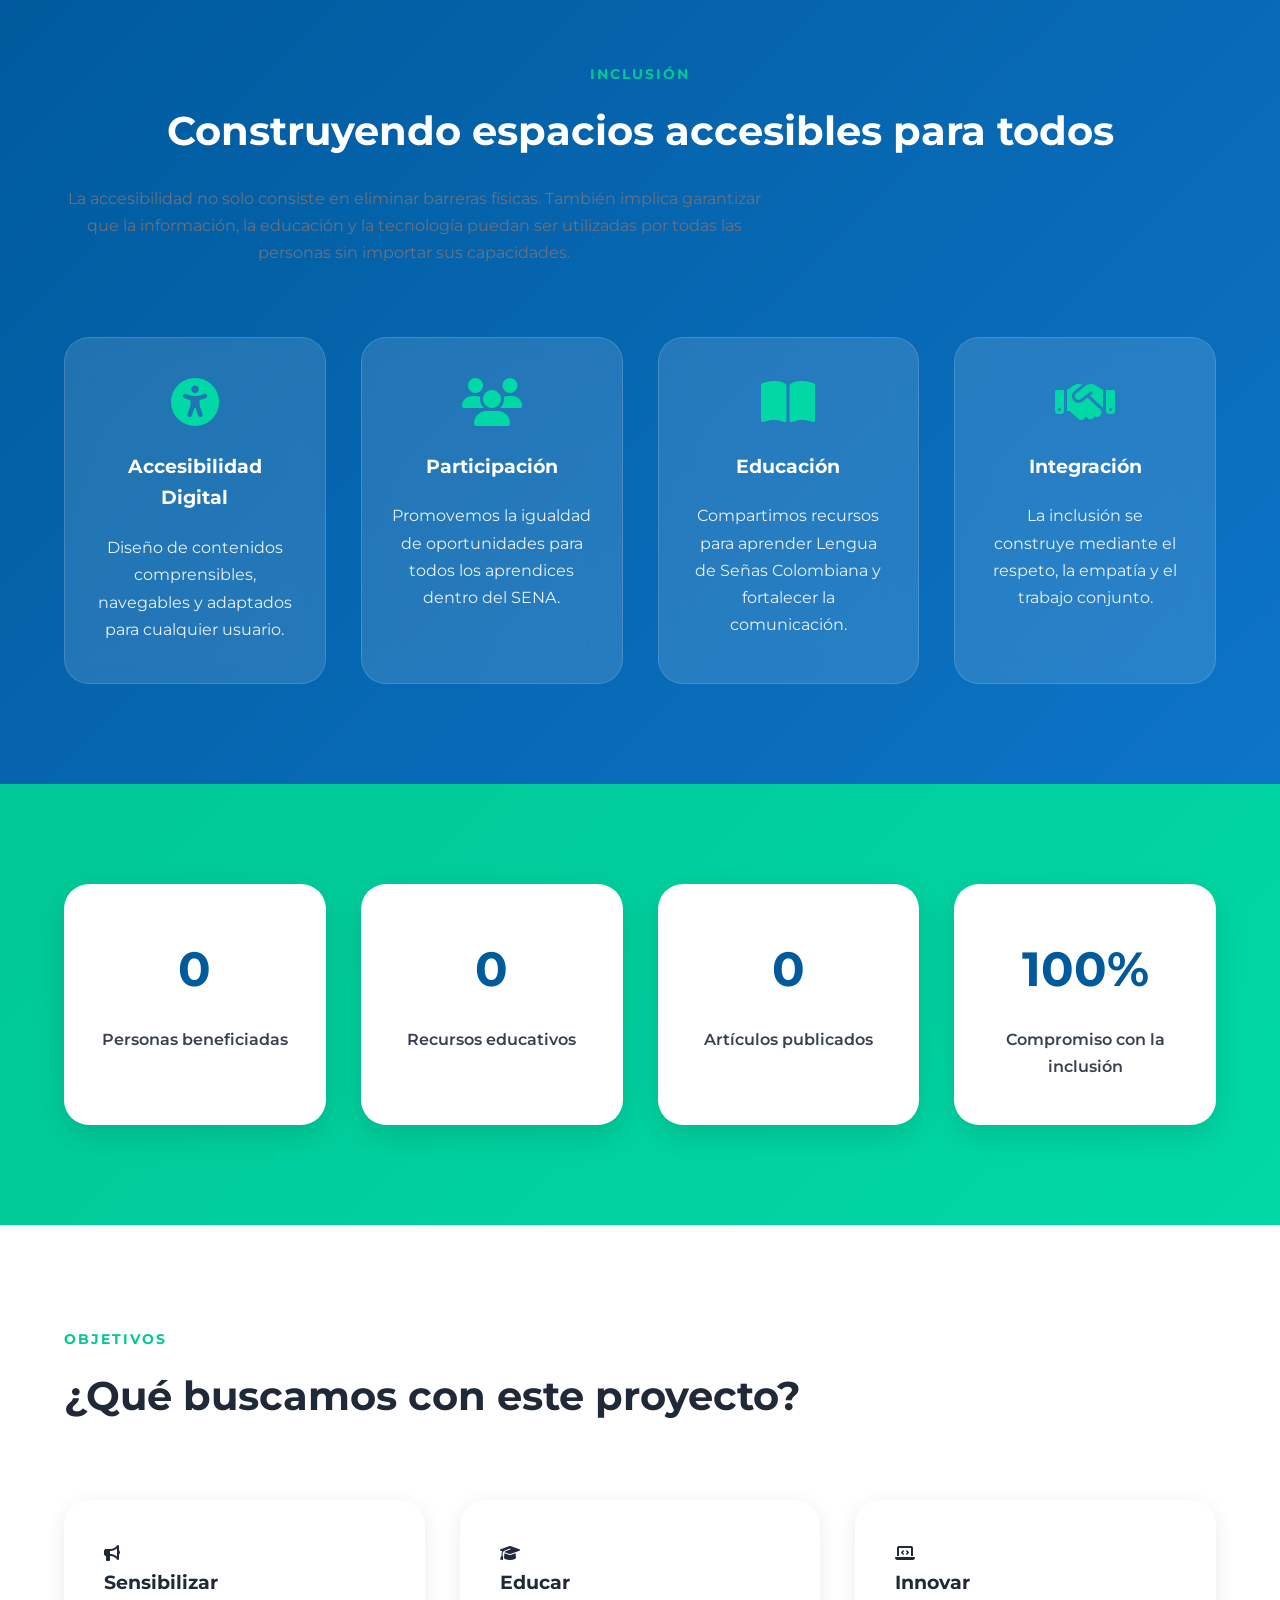
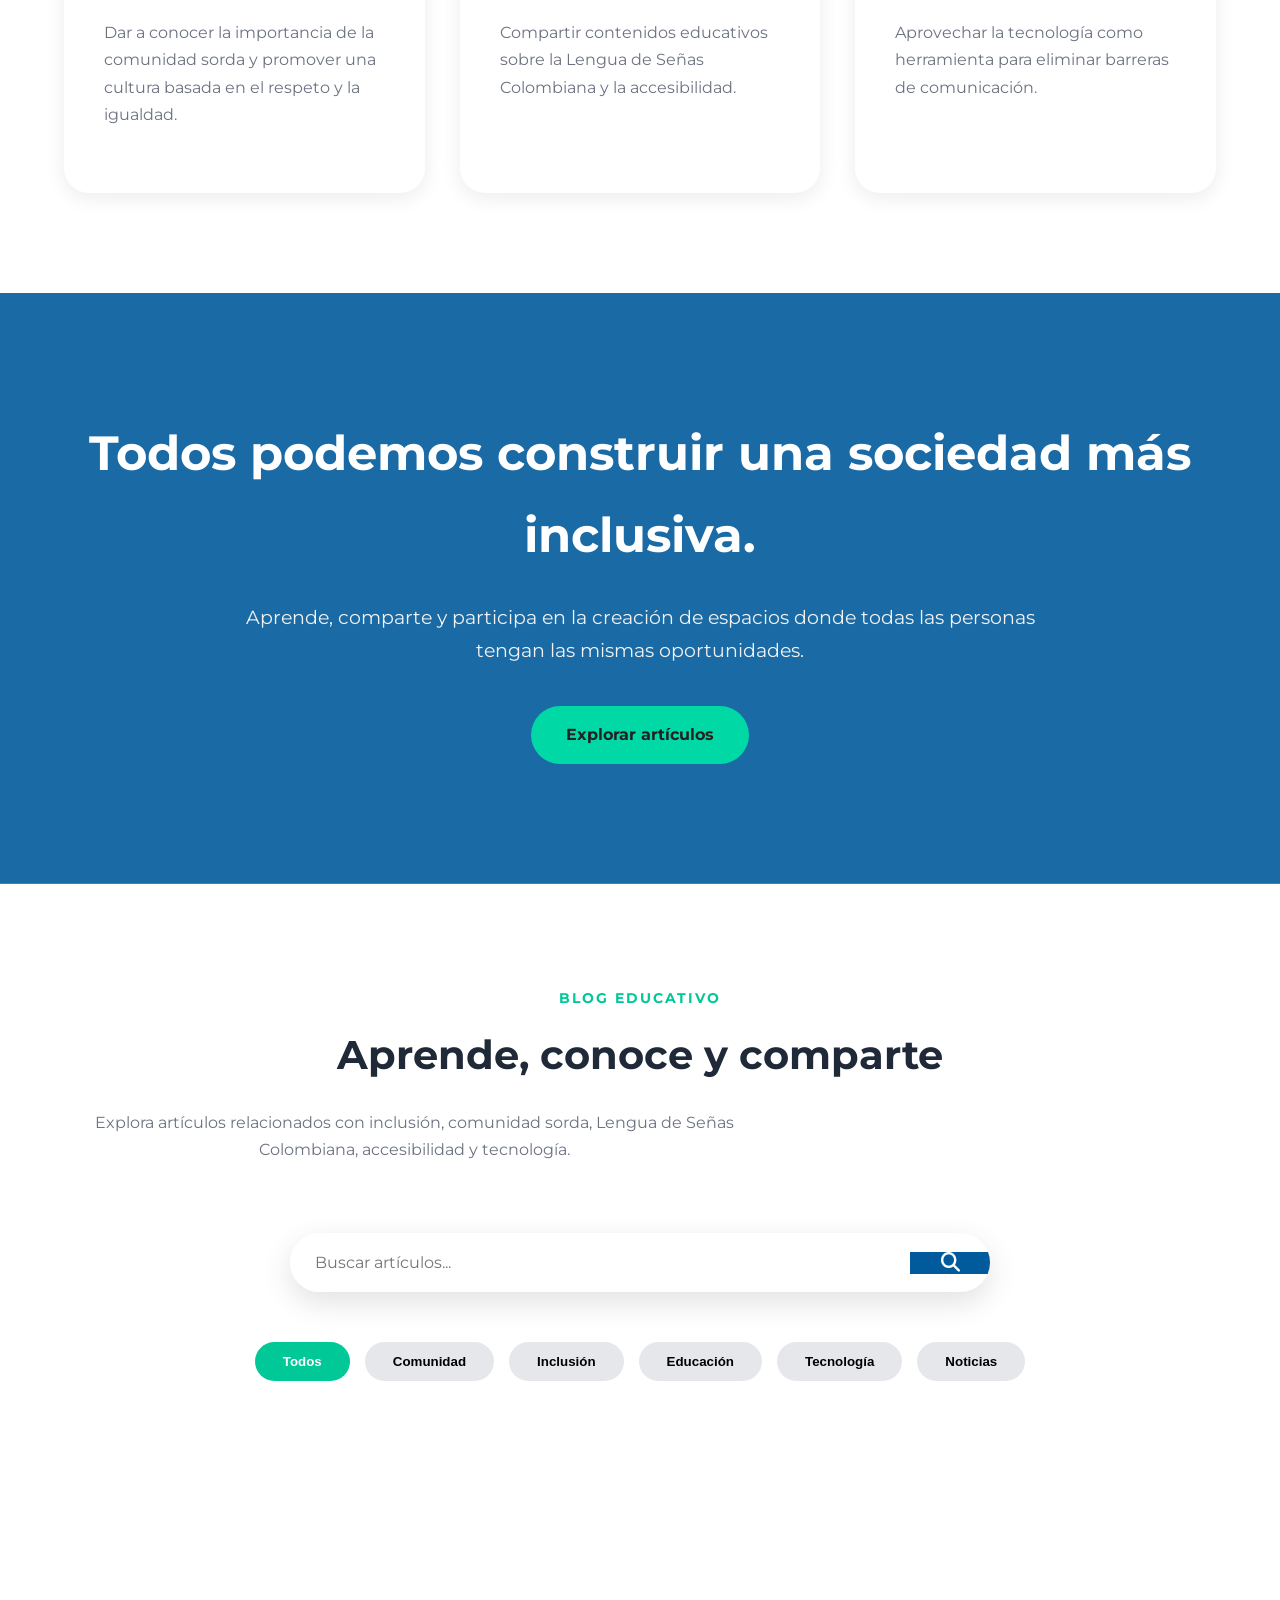
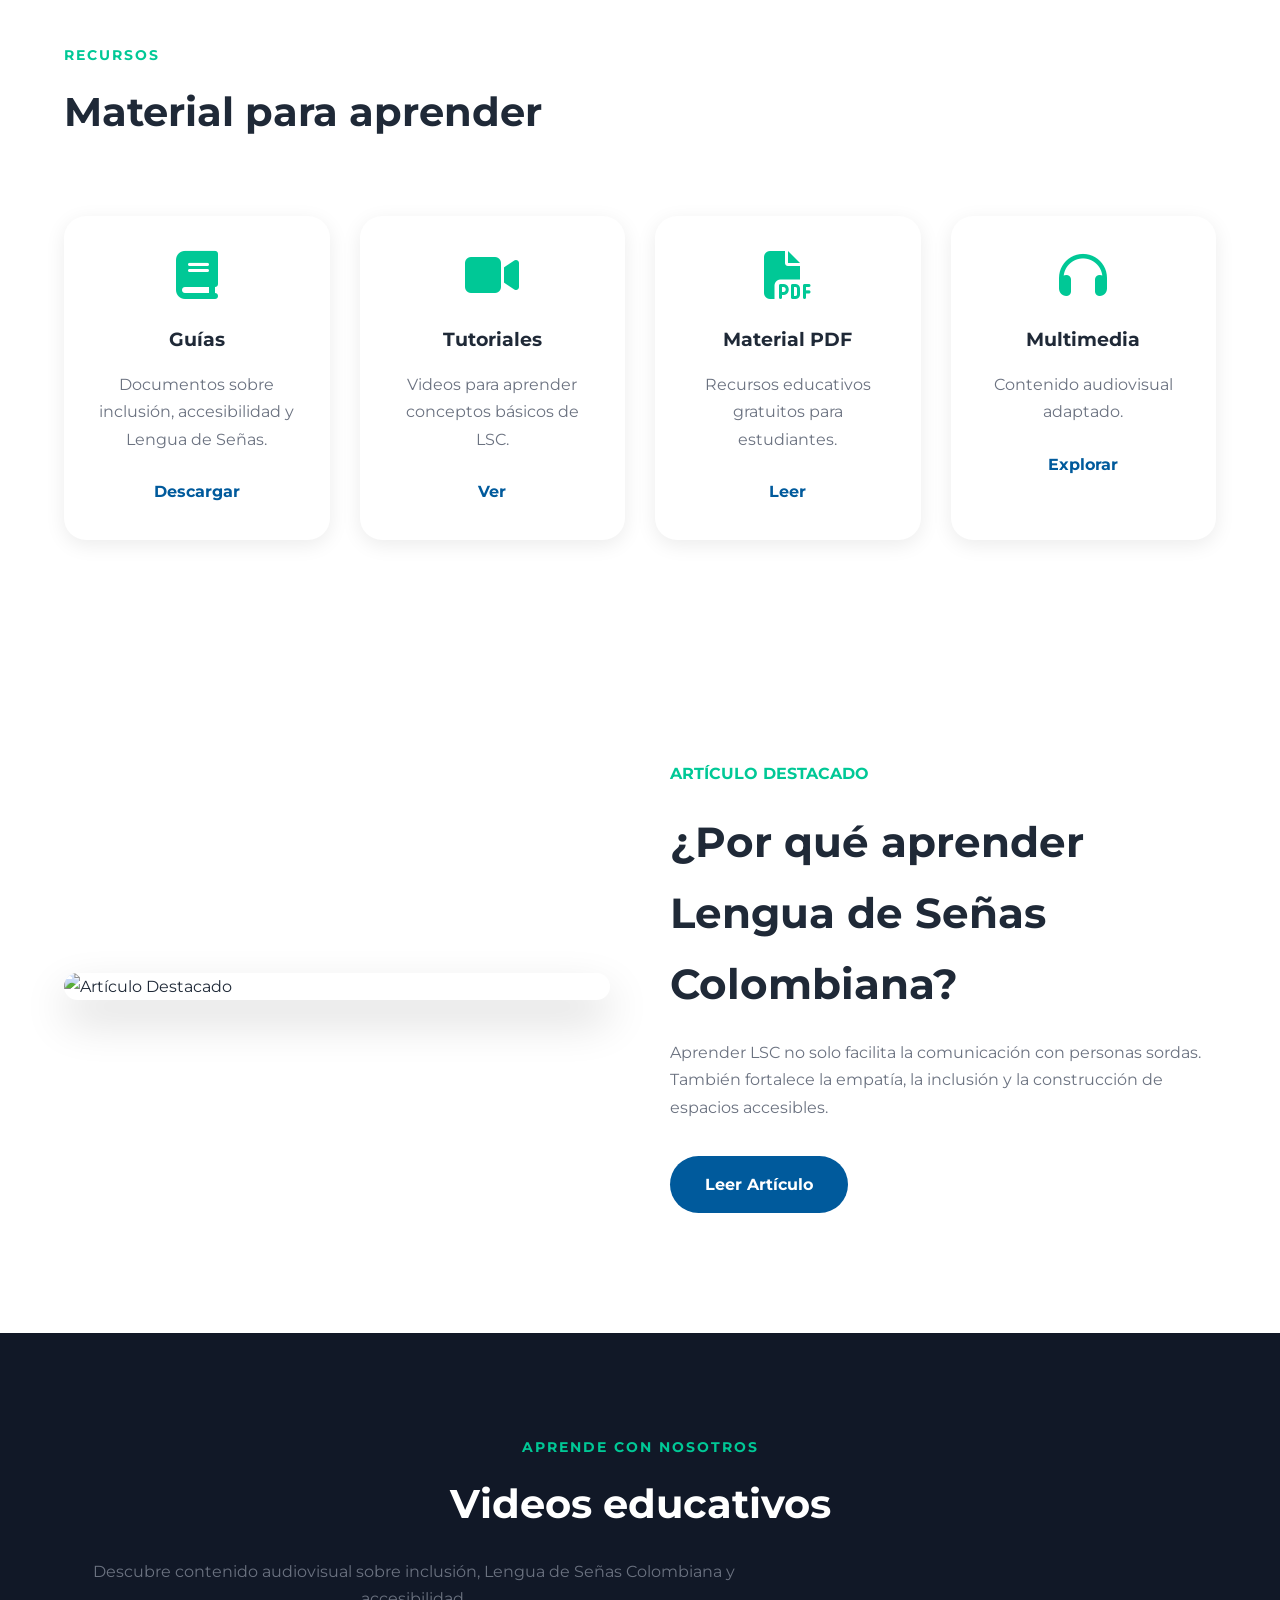
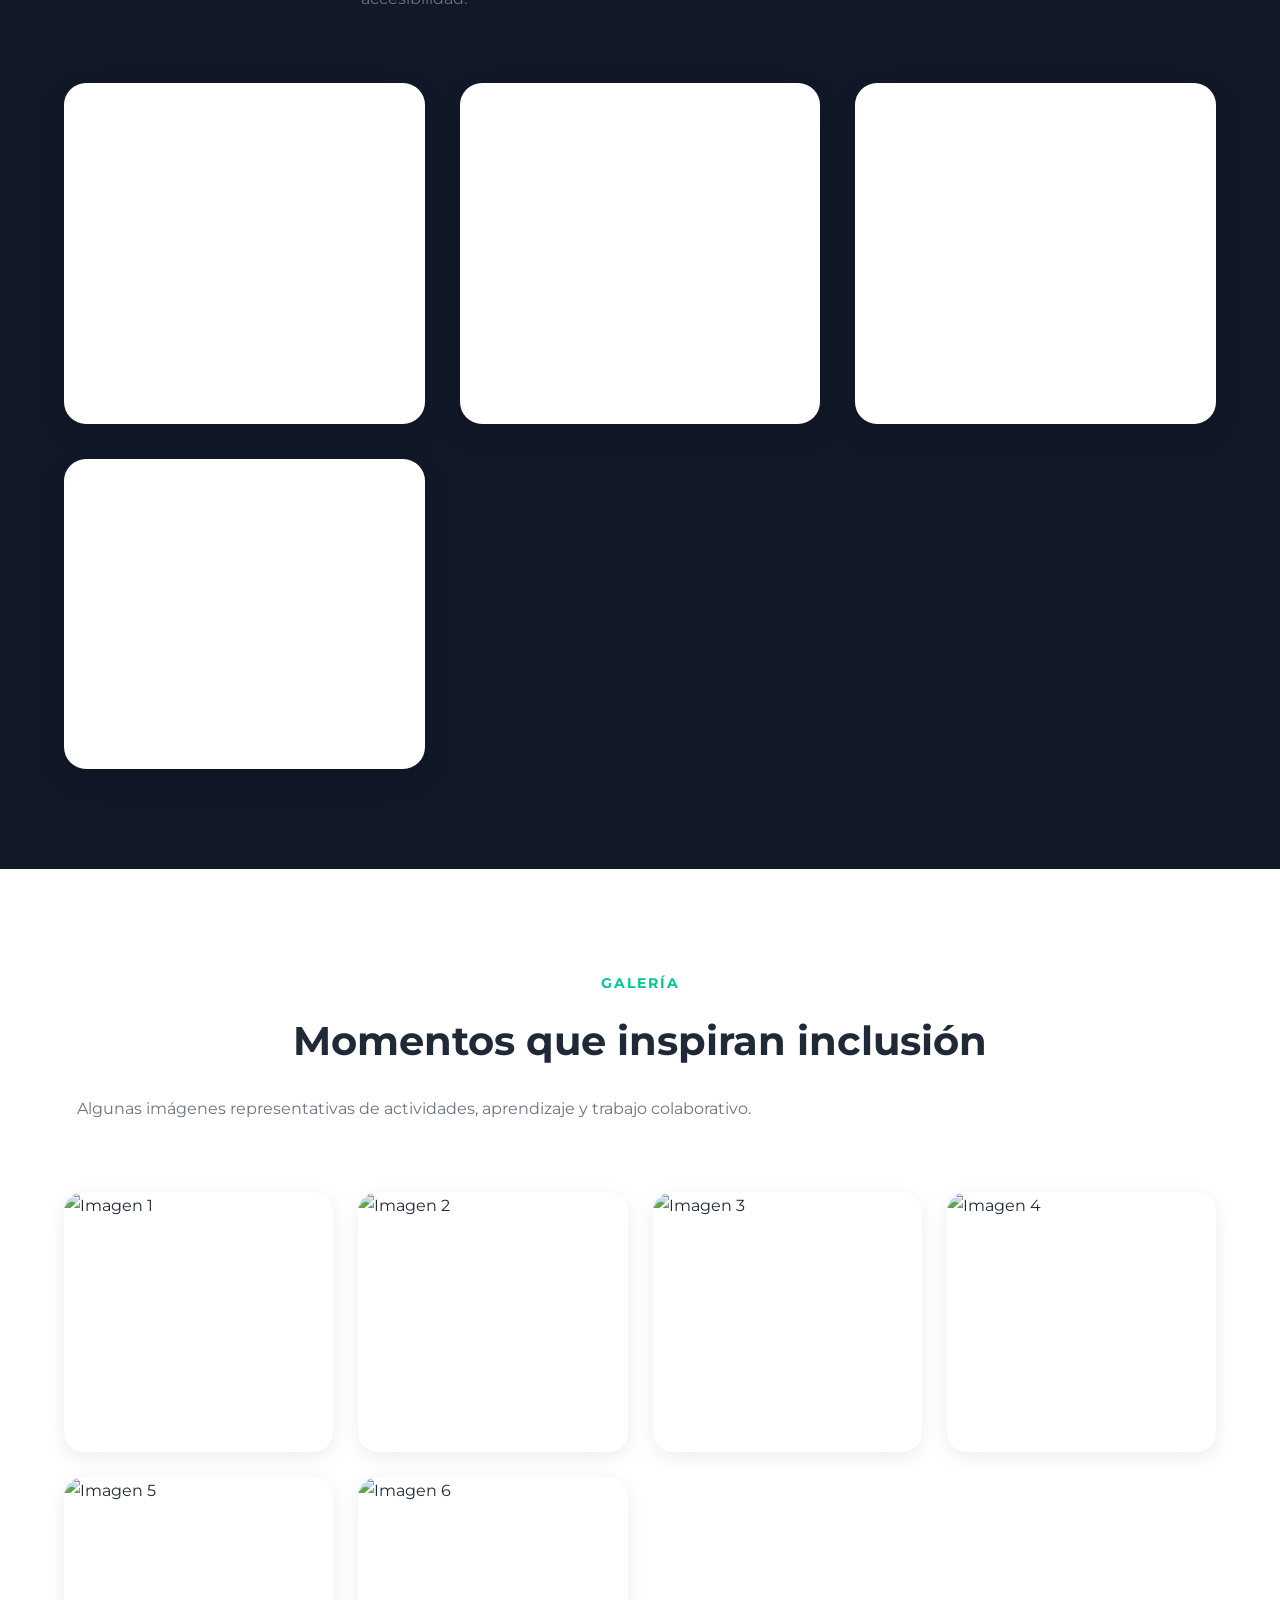
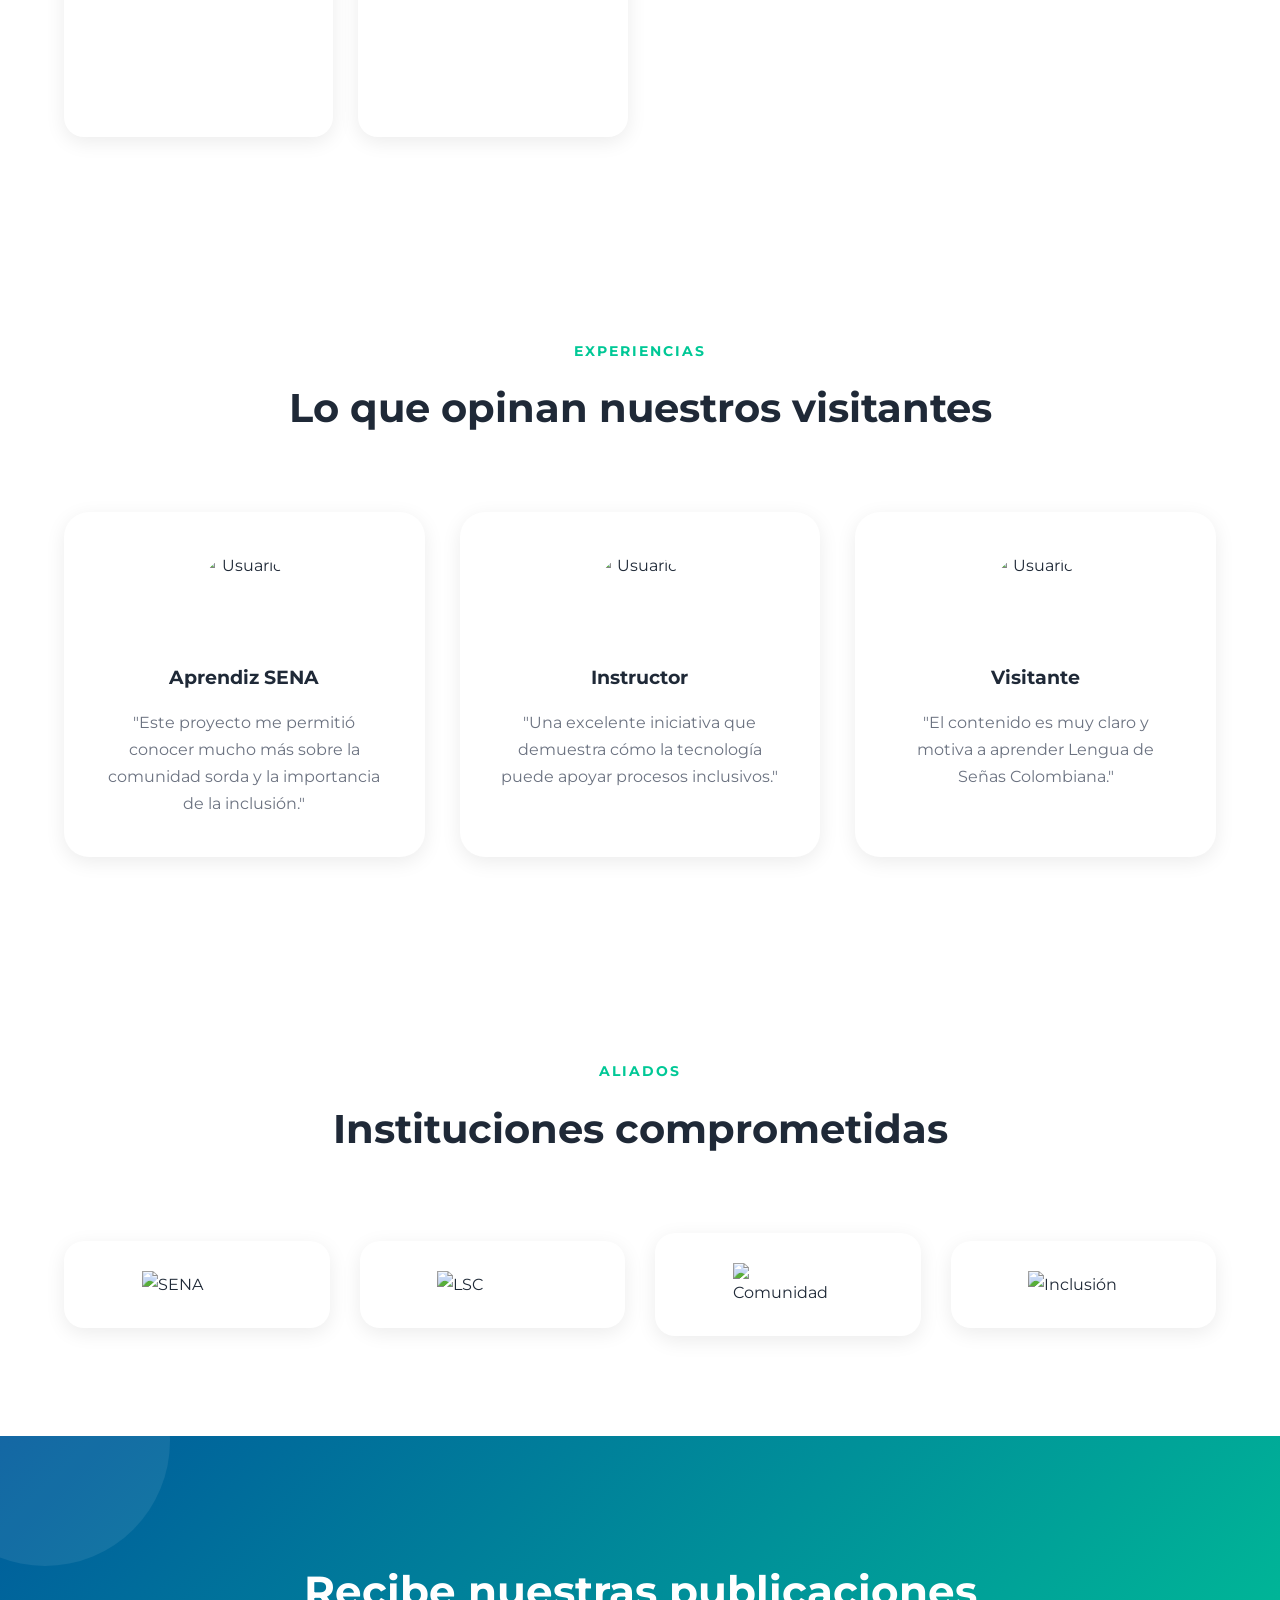
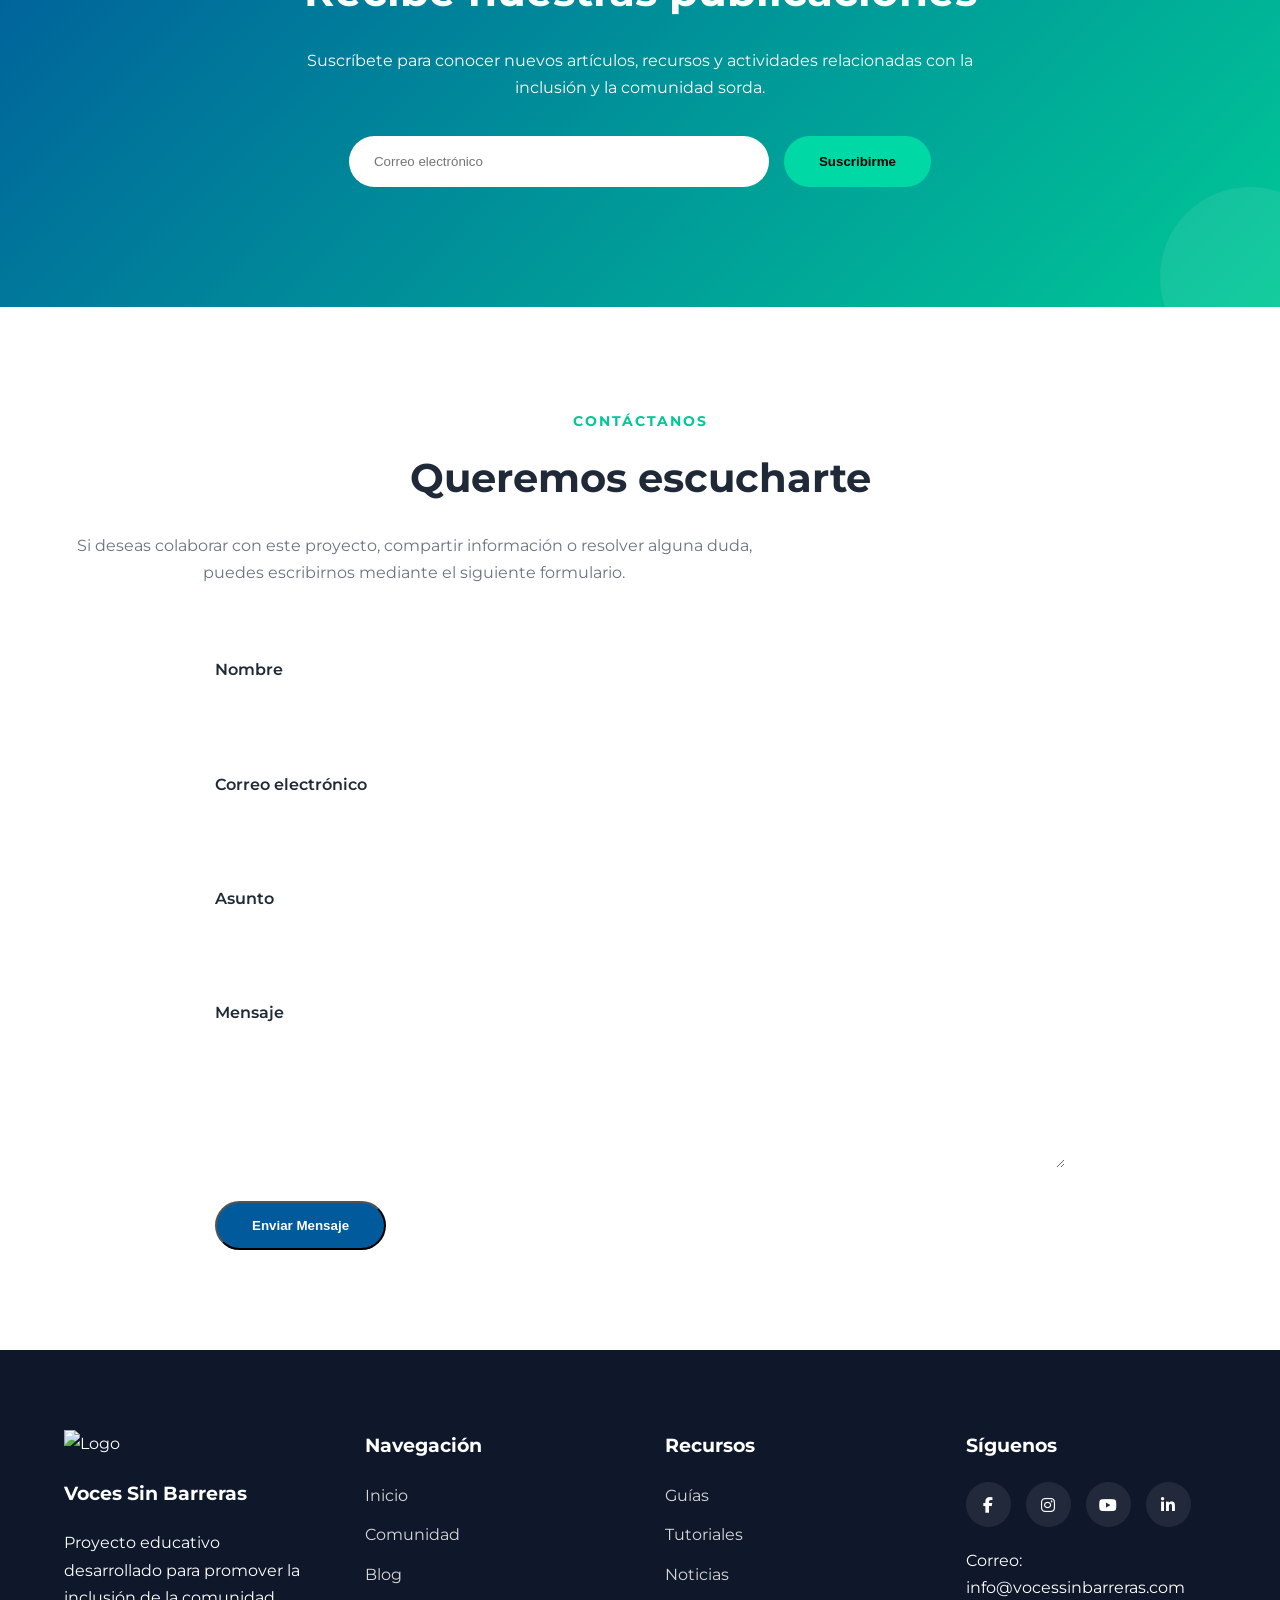
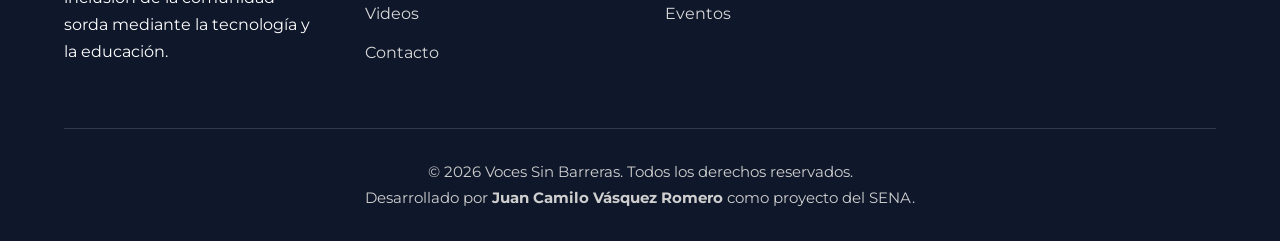
==== commit a9e54eca: "Add files via upload" ====
--- a/index.html
+++ b/index.html
@@ -25,7 +25,7 @@
         content="Voces Sin Barreras">
 
     <meta property="og:description"
-        content="Proyecto web sobre inclusión y accesibilidad para la comunidad sorda.">
+        content="Proyecto web sobre inclusiónputoelquelolea y accesibilidad para la comunidad sorda.">
 
     <meta property="og:image"
         content="assets/banner/banner.jpg">
@@ -69,6 +69,9 @@
 
     <link rel="stylesheet"
         href="css/darkmode.css">
+
+    <link rel="stylesheet"
+        href="css/post_video.css">
 
 </head>
 <body>
@@ -1224,7 +1227,7 @@
             <div class="video-card">
 
                 <iframe
-                    src="https://www.youtube.com/embed/VIDEO1"
+                    src="https://www.youtube.com/embed/BTe1ulzazio"
                     title="Video 1"
                     allowfullscreen>
 
@@ -1232,7 +1235,7 @@
 
                 <h3>
 
-                    Introducción a la LSC
+                    Cómo saludar en Lengua de Señas Colombiana
 
                 </h3>
 
@@ -1241,7 +1244,7 @@
             <div class="video-card">
 
                 <iframe
-                    src="https://www.youtube.com/embed/VIDEO2"
+                    src="https://www.youtube.com/embed/F1z8Q1QDlqc"
                     title="Video 2"
                     allowfullscreen>
 
@@ -1249,7 +1252,7 @@
 
                 <h3>
 
-                    Inclusión educativa
+                    Miembros de la familia en LSC
 
                 </h3>
 
@@ -1258,7 +1261,7 @@
             <div class="video-card">
 
                 <iframe
-                    src="https://www.youtube.com/embed/VIDEO3"
+                    src="https://www.youtube.com/embed/i10VIYzDig4"
                     title="Video 3"
                     allowfullscreen>
 
@@ -1266,7 +1269,24 @@
 
                 <h3>
 
-                    Accesibilidad digital
+                    Números en Lengua de Señas Colombiana
+
+                </h3>
+
+            </div>
+
+            <div class="video-card">
+
+                <iframe
+                    src="https://www.youtube.com/embed/iJAxeTVi4po"
+                    title="Signos en Red – MinTIC"
+                    allowfullscreen>
+
+                </iframe>
+
+                <h3>
+
+                    Signos en Red – MinTIC
 
                 </h3>
 
@@ -1920,7 +1940,7 @@
 
 <script src="js/posts.js"></script>
 
-<script src="js/menu.js"></script>
+<script src="js/Menu.js"></script>
 
 <script src="js/darkmode.js"></script>
 
--- a/css/variables.css
+++ b/css/variables.css
@@ -0,0 +1,24 @@
+:root{
+    --primary:#005a9c;
+    --secondary:#00c896;
+    --accent:#00d8a6;
+    --background:#ffffff;
+    --text-color:#1f2937;
+    --text-light:#6b7280;
+    --gray-200:#e5e7eb;
+    --gray-700:#374151;
+    --font:"Montserrat",Arial,Helvetica,sans-serif;
+    --container:1200px;
+    --transition:.35s ease;
+    --shadow-sm:0 5px 20px rgba(0,0,0,.08);
+    --shadow:0 10px 30px rgba(0,0,0,.12);
+    --shadow-lg:0 20px 45px rgba(0,0,0,.16);
+}
+
+body.dark-mode{
+    --background:#0f172a;
+    --text-color:#f8fafc;
+    --text-light:#cbd5e1;
+    --gray-200:#1e293b;
+    --gray-700:#e2e8f0;
+}
--- a/css/style.css
+++ b/css/style.css
@@ -0,0 +1,1955 @@
+/*====================================================
+
+VOCES SIN BARRERAS
+STYLE.CSS
+
+====================================================*/
+
+/*==============================
+RESET
+===============================*/
+
+*{
+    margin:0;
+    padding:0;
+    box-sizing:border-box;
+}
+
+html{
+    scroll-behavior:smooth;
+}
+
+body{
+
+    font-family:var(--font);
+
+    background:var(--background);
+
+    color:var(--text-color);
+
+    line-height:1.7;
+
+    overflow-x:hidden;
+
+}
+
+img{
+
+    width:100%;
+
+    display:block;
+
+}
+
+a{
+
+    text-decoration:none;
+
+    color:inherit;
+
+}
+
+ul{
+
+    list-style:none;
+
+}
+
+.container{
+
+    width:90%;
+
+    max-width:var(--container);
+
+    margin:auto;
+
+}
+
+/*==============================
+SECCIONES
+===============================*/
+
+.section{
+
+    padding:100px 0;
+
+}
+
+.section-light{
+
+    background:#ffffff;
+
+}
+
+.section-dark{
+
+    background:#111827;
+
+    color:white;
+
+}
+
+.section-primary{
+
+    background:linear-gradient(
+        135deg,
+        var(--primary),
+        #0d74c7
+    );
+
+    color:white;
+
+}
+
+/*==============================
+TÍTULOS
+===============================*/
+
+.section-title{
+
+    margin-bottom:70px;
+
+}
+
+.section-title.center{
+
+    text-align:center;
+
+}
+
+.section-title span{
+
+    color:var(--secondary);
+
+    font-weight:700;
+
+    text-transform:uppercase;
+
+    letter-spacing:2px;
+
+    font-size:.9rem;
+
+}
+
+.section-title h2{
+
+    font-size:2.5rem;
+
+    margin-top:10px;
+
+    margin-bottom:20px;
+
+}
+
+.section-title p{
+
+    color:var(--text-light);
+
+    max-width:700px;
+
+}
+
+/*==============================
+BOTONES
+===============================*/
+
+.btn-primary{
+
+    display:inline-block;
+
+    background:var(--primary);
+
+    color:white;
+
+    padding:15px 35px;
+
+    border-radius:40px;
+
+    transition:var(--transition);
+
+    font-weight:700;
+
+}
+
+.btn-primary:hover{
+
+    background:var(--secondary);
+
+    transform:translateY(-4px);
+
+    box-shadow:var(--shadow);
+
+}
+
+.btn-secondary{
+
+    display:inline-block;
+
+    padding:15px 35px;
+
+    border:2px solid white;
+
+    color:white;
+
+    border-radius:40px;
+
+    transition:var(--transition);
+
+}
+
+.btn-secondary:hover{
+
+    background:white;
+
+    color:var(--primary);
+
+}
+
+/*==============================
+LOADER
+===============================*/
+
+#loader{
+
+    position:fixed;
+
+    inset:0;
+
+    background:white;
+
+    display:flex;
+
+    justify-content:center;
+
+    align-items:center;
+
+    z-index:99999;
+
+}
+
+.spinner{
+
+    width:70px;
+
+    height:70px;
+
+    border:7px solid #ddd;
+
+    border-top:7px solid var(--primary);
+
+    border-radius:50%;
+
+    animation:spin 1s linear infinite;
+
+}
+
+@keyframes spin{
+
+    from{
+
+        transform:rotate(0deg);
+
+    }
+
+    to{
+
+        transform:rotate(360deg);
+
+    }
+
+}
+
+/*==============================
+SCROLL TOP
+===============================*/
+
+#scrollTop{
+
+    position:fixed;
+
+    right:25px;
+
+    bottom:25px;
+
+    width:55px;
+
+    height:55px;
+
+    border:none;
+
+    border-radius:50%;
+
+    background:var(--secondary);
+
+    color:white;
+
+    cursor:pointer;
+
+    box-shadow:var(--shadow);
+
+    opacity:0;
+
+    transition:.35s;
+
+    z-index:999;
+
+}
+
+#scrollTop:hover{
+
+    transform:translateY(-6px);
+
+}
+
+/*==============================
+HEADER
+===============================*/
+
+header{
+
+    position:fixed;
+
+    width:100%;
+
+    top:0;
+
+    left:0;
+
+    z-index:1000;
+
+    background:rgba(255,255,255,.95);
+
+    backdrop-filter:blur(12px);
+
+    box-shadow:0 2px 15px rgba(0,0,0,.08);
+
+}
+
+/*==============================
+NAVBAR
+===============================*/
+
+.navbar{
+
+    height:80px;
+
+    display:flex;
+
+    justify-content:space-between;
+
+    align-items:center;
+
+}
+
+.logo{
+
+    display:flex;
+
+    align-items:center;
+
+    gap:15px;
+
+}
+
+.logo img{
+
+    width:55px;
+
+}
+
+.logo h2{
+
+    color:var(--primary);
+
+    font-size:1.5rem;
+
+}
+
+.menu{
+
+    display:flex;
+
+    gap:35px;
+
+}
+
+.menu a{
+
+    font-weight:600;
+
+    position:relative;
+
+    transition:.3s;
+
+}
+
+.menu a:hover{
+
+    color:var(--primary);
+
+}
+
+.menu a::after{
+
+    content:"";
+
+    position:absolute;
+
+    width:0;
+
+    height:3px;
+
+    left:0;
+
+    bottom:-8px;
+
+    background:var(--secondary);
+
+    transition:.35s;
+
+}
+
+.menu a:hover::after{
+
+    width:100%;
+
+}
+
+.menu-icons{
+
+    display:flex;
+
+    gap:15px;
+
+}
+
+.menu-icons button{
+
+    width:45px;
+
+    height:45px;
+
+    border:none;
+
+    border-radius:50%;
+
+    cursor:pointer;
+
+    background:var(--gray-200);
+
+    transition:.35s;
+
+}
+
+.menu-icons button:hover{
+
+    background:var(--secondary);
+
+    color:white;
+
+}
+/*====================================================
+
+HERO
+
+====================================================*/
+
+.hero{
+
+    position:relative;
+
+    min-height:100vh;
+
+    display:flex;
+
+    justify-content:center;
+
+    align-items:center;
+
+    text-align:center;
+
+    color:white;
+
+    overflow:hidden;
+
+    background-image:
+
+    linear-gradient(
+    rgba(0,90,156,.80),
+    rgba(0,0,0,.65)
+    ),
+
+    url("../assets/banner/banner.jpg");
+
+    background-size:cover;
+
+    background-position:center;
+
+    background-repeat:no-repeat;
+
+}
+
+.hero-overlay{
+
+    position:absolute;
+
+    inset:0;
+
+    background:
+
+    radial-gradient(
+
+    circle,
+
+    rgba(255,255,255,.05),
+
+    transparent 70%
+
+    );
+
+}
+
+.hero-content{
+
+    position:relative;
+
+    z-index:5;
+
+    width:90%;
+
+    max-width:900px;
+
+    animation:fadeUp 1.2s ease;
+
+}
+
+.badge{
+
+    display:inline-block;
+
+    background:rgba(255,255,255,.18);
+
+    backdrop-filter:blur(12px);
+
+    padding:10px 25px;
+
+    border-radius:40px;
+
+    margin-bottom:25px;
+
+    font-weight:700;
+
+    letter-spacing:1px;
+
+    border:1px solid rgba(255,255,255,.25);
+
+}
+
+.hero h1{
+
+    font-size:4rem;
+
+    line-height:1.2;
+
+    margin-bottom:30px;
+
+    font-weight:800;
+
+}
+
+.hero p{
+
+    font-size:1.25rem;
+
+    max-width:760px;
+
+    margin:auto;
+
+    margin-bottom:45px;
+
+    color:#f5f5f5;
+
+}
+
+.hero-buttons{
+
+    display:flex;
+
+    justify-content:center;
+
+    gap:25px;
+
+    flex-wrap:wrap;
+
+}
+
+.hero-buttons .btn-primary{
+
+    background:var(--secondary);
+
+}
+
+.hero-buttons .btn-primary:hover{
+
+    background:white;
+
+    color:var(--primary);
+
+}
+
+.hero-buttons .btn-secondary{
+
+    background:transparent;
+
+}
+
+/*====================================
+
+WAVE
+
+====================================*/
+
+.hero-wave{
+
+    position:absolute;
+
+    bottom:0;
+
+    left:0;
+
+    width:100%;
+
+    height:130px;
+
+    background:
+
+    linear-gradient(
+
+    to top,
+
+    white,
+
+    transparent
+
+    );
+
+    opacity:.25;
+
+}
+
+/*====================================
+
+ANIMACIÓN
+
+====================================*/
+
+@keyframes fadeUp{
+
+    from{
+
+        opacity:0;
+
+        transform:
+
+        translateY(80px);
+
+    }
+
+    to{
+
+        opacity:1;
+
+        transform:
+
+        translateY(0);
+
+    }
+
+}
+/*====================================================
+
+NOSOTROS
+
+====================================================*/
+
+.about-grid{
+
+    display:grid;
+
+    grid-template-columns:
+
+    1fr 1fr;
+
+    gap:70px;
+
+    align-items:center;
+
+}
+
+.about-text p{
+
+    margin-bottom:25px;
+
+    color:var(--text-light);
+
+    text-align:justify;
+
+}
+
+.about-image{
+
+    border-radius:25px;
+
+    overflow:hidden;
+
+    box-shadow:var(--shadow-lg);
+
+}
+
+.about-image img{
+
+    transition:.6s;
+
+}
+
+.about-image:hover img{
+
+    transform:scale(1.08);
+
+}
+/*====================================================
+
+CARDS
+
+====================================================*/
+
+.cards-grid{
+
+    display:grid;
+
+    grid-template-columns:
+
+    repeat(auto-fit,minmax(280px,1fr));
+
+    gap:35px;
+
+}
+
+.card{
+
+    background:white;
+
+    border-radius:25px;
+
+    padding:40px;
+
+    box-shadow:var(--shadow-sm);
+
+    transition:.4s;
+
+}
+
+.card:hover{
+
+    transform:translateY(-15px);
+
+    box-shadow:var(--shadow-lg);
+
+}
+
+.card-icon{
+
+    width:80px;
+
+    height:80px;
+
+    border-radius:50%;
+
+    display:flex;
+
+    justify-content:center;
+
+    align-items:center;
+
+    margin-bottom:25px;
+
+    background:rgba(0,200,150,.12);
+
+}
+
+.card-icon i{
+
+    font-size:2rem;
+
+    color:var(--primary);
+
+}
+
+.card h3{
+
+    margin-bottom:20px;
+
+}
+
+.card p{
+
+    color:var(--text-light);
+
+    margin-bottom:25px;
+
+}
+
+.card a{
+
+    color:var(--primary);
+
+    font-weight:700;
+
+}
+/*====================================================
+
+INCLUSIÓN
+
+====================================================*/
+
+.features-grid{
+
+    display:grid;
+
+    grid-template-columns:repeat(auto-fit,minmax(250px,1fr));
+
+    gap:35px;
+
+    margin-top:60px;
+
+}
+
+.feature-card{
+
+    background:rgba(255,255,255,.12);
+
+    backdrop-filter:blur(15px);
+
+    border:1px solid rgba(255,255,255,.15);
+
+    border-radius:25px;
+
+    padding:40px 30px;
+
+    text-align:center;
+
+    transition:.4s;
+
+}
+
+.feature-card:hover{
+
+    transform:translateY(-12px);
+
+    background:rgba(255,255,255,.20);
+
+}
+
+.feature-card i{
+
+    font-size:3rem;
+
+    margin-bottom:25px;
+
+    color:var(--accent);
+
+}
+
+.feature-card h3{
+
+    margin-bottom:20px;
+
+    color:white;
+
+}
+
+.feature-card p{
+
+    color:rgba(255,255,255,.90);
+
+}
+
+/*====================================================
+
+ESTADÍSTICAS
+
+====================================================*/
+
+.statistics{
+
+    padding:100px 0;
+
+    background:linear-gradient(
+
+        135deg,
+
+        var(--secondary),
+
+        #00d8a6
+
+    );
+
+}
+
+.stats-grid{
+
+    display:grid;
+
+    grid-template-columns:repeat(auto-fit,minmax(220px,1fr));
+
+    gap:35px;
+
+}
+
+.stat-card{
+
+    background:white;
+
+    border-radius:25px;
+
+    text-align:center;
+
+    padding:45px 25px;
+
+    box-shadow:var(--shadow);
+
+    transition:.4s;
+
+}
+
+.stat-card:hover{
+
+    transform:translateY(-10px);
+
+}
+
+.stat-card h2{
+
+    font-size:3rem;
+
+    color:var(--primary);
+
+    margin-bottom:15px;
+
+}
+
+.stat-card p{
+
+    color:var(--gray-700);
+
+    font-weight:600;
+
+}
+
+/*====================================================
+
+OBJETIVOS
+
+====================================================*/
+
+.cta{
+
+    background:
+
+    linear-gradient(
+
+        rgba(0,90,156,.90),
+
+        rgba(0,90,156,.90)
+
+    ),
+
+    url("../assets/banner/banner.jpg");
+
+    background-size:cover;
+
+    background-position:center;
+
+    color:white;
+
+    text-align:center;
+
+    padding:120px 20px;
+
+}
+
+.cta h2{
+
+    font-size:3rem;
+
+    margin-bottom:25px;
+
+}
+
+.cta p{
+
+    max-width:800px;
+
+    margin:auto;
+
+    margin-bottom:40px;
+
+    font-size:1.2rem;
+
+    color:#f2f2f2;
+
+}
+
+.cta .btn-primary{
+
+    background:var(--accent);
+
+    color:#222;
+
+}
+
+.cta .btn-primary:hover{
+
+    background:white;
+
+}
+/*====================================================
+
+LSC
+
+====================================================*/
+
+.two-columns{
+
+    display:grid;
+
+    grid-template-columns:1fr 1fr;
+
+    gap:70px;
+
+    align-items:center;
+
+}
+
+.image-box{
+
+    overflow:hidden;
+
+    border-radius:25px;
+
+    box-shadow:var(--shadow-lg);
+
+}
+
+.image-box img{
+
+    transition:.6s;
+
+}
+
+.image-box:hover img{
+
+    transform:scale(1.08);
+
+}
+
+.subtitle{
+
+    display:inline-block;
+
+    color:var(--secondary);
+
+    font-weight:700;
+
+    text-transform:uppercase;
+
+    margin-bottom:15px;
+
+    letter-spacing:2px;
+
+}
+
+.text-box h2{
+
+    font-size:2.8rem;
+
+    margin-bottom:25px;
+
+}
+
+.text-box p{
+
+    color:var(--text-light);
+
+    margin-bottom:30px;
+
+}
+
+.check-list{
+
+    margin-bottom:35px;
+
+}
+
+.check-list li{
+
+    display:flex;
+
+    align-items:center;
+
+    gap:15px;
+
+    margin-bottom:18px;
+
+    font-weight:600;
+
+}
+
+.check-list i{
+
+    color:var(--secondary);
+
+    font-size:1.1rem;
+
+}
+/*====================================================
+
+BLOG
+
+====================================================*/
+
+.blog-search{
+
+    display:flex;
+
+    justify-content:center;
+
+    align-items:center;
+
+    margin:50px auto;
+
+    max-width:700px;
+
+    box-shadow:var(--shadow);
+
+    border-radius:50px;
+
+    overflow:hidden;
+
+    background:white;
+
+}
+
+.blog-search input{
+
+    flex:1;
+
+    border:none;
+
+    padding:20px 25px;
+
+    font-size:1rem;
+
+    outline:none;
+
+    font-family:var(--font);
+
+}
+
+.blog-search button{
+
+    width:80px;
+
+    border:none;
+
+    cursor:pointer;
+
+    background:var(--primary);
+
+    color:white;
+
+    font-size:1.2rem;
+
+    transition:.3s;
+
+}
+
+.blog-search button:hover{
+
+    background:var(--secondary);
+
+}
+
+/*=========================================
+
+CATEGORÍAS
+
+=========================================*/
+
+.categories{
+
+    display:flex;
+
+    justify-content:center;
+
+    flex-wrap:wrap;
+
+    gap:15px;
+
+    margin-bottom:60px;
+
+}
+
+.category{
+
+    border:none;
+
+    cursor:pointer;
+
+    padding:12px 28px;
+
+    border-radius:50px;
+
+    background:var(--gray-200);
+
+    font-weight:600;
+
+    transition:.35s;
+
+}
+
+.category:hover{
+
+    background:var(--primary);
+
+    color:white;
+
+}
+
+.category.active{
+
+    background:var(--secondary);
+
+    color:white;
+
+}
+
+/*=========================================
+
+GRID DE ARTÍCULOS
+
+=========================================*/
+
+.posts-grid{
+
+    display:grid;
+
+    grid-template-columns:
+
+    repeat(auto-fit,minmax(320px,1fr));
+
+    gap:35px;
+
+}
+/*====================================================
+
+POST CARD
+
+====================================================*/
+
+.post-card{
+
+    background:white;
+
+    border-radius:25px;
+
+    overflow:hidden;
+
+    box-shadow:var(--shadow-sm);
+
+    transition:.4s;
+
+}
+
+.post-card:hover{
+
+    transform:translateY(-12px);
+
+    box-shadow:var(--shadow-lg);
+
+}
+
+.post-card img{
+
+    height:230px;
+
+    object-fit:cover;
+
+    transition:.5s;
+
+}
+
+.post-card:hover img{
+
+    transform:scale(1.08);
+
+}
+
+.post-content{
+
+    padding:30px;
+
+}
+
+.post-category{
+
+    display:inline-block;
+
+    background:var(--secondary);
+
+    color:white;
+
+    padding:8px 18px;
+
+    border-radius:30px;
+
+    font-size:.85rem;
+
+    margin-bottom:18px;
+
+}
+
+.post-content h3{
+
+    margin-bottom:18px;
+
+    font-size:1.4rem;
+
+    color:var(--gray-900);
+
+}
+
+.post-content p{
+
+    color:var(--text-light);
+
+    margin-bottom:25px;
+
+}
+
+.post-content a{
+
+    color:var(--primary);
+
+    font-weight:700;
+
+}
+/*====================================================
+
+RECURSOS
+
+====================================================*/
+
+.resources-grid{
+
+    display:grid;
+
+    grid-template-columns:
+
+    repeat(auto-fit,minmax(250px,1fr));
+
+    gap:30px;
+
+}
+
+.resource-card{
+
+    background:white;
+
+    border-radius:22px;
+
+    padding:35px;
+
+    text-align:center;
+
+    transition:.35s;
+
+    box-shadow:var(--shadow-sm);
+
+}
+
+.resource-card:hover{
+
+    transform:translateY(-10px);
+
+    box-shadow:var(--shadow);
+
+}
+
+.resource-card i{
+
+    font-size:3rem;
+
+    color:var(--secondary);
+
+    margin-bottom:25px;
+
+}
+
+.resource-card h3{
+
+    margin-bottom:15px;
+
+}
+
+.resource-card p{
+
+    color:var(--text-light);
+
+    margin-bottom:25px;
+
+}
+
+.resource-card a{
+
+    color:var(--primary);
+
+    font-weight:700;
+
+}
+/*====================================================
+
+FEATURED POST
+
+====================================================*/
+
+.featured-post{
+
+    padding:120px 0;
+
+    background:var(--gray-100);
+
+}
+
+.featured-grid{
+
+    display:grid;
+
+    grid-template-columns:1fr 1fr;
+
+    gap:60px;
+
+    align-items:center;
+
+}
+
+.featured-image{
+
+    overflow:hidden;
+
+    border-radius:25px;
+
+    box-shadow:var(--shadow-lg);
+
+}
+
+.featured-image img{
+
+    transition:.6s;
+
+}
+
+.featured-image:hover img{
+
+    transform:scale(1.05);
+
+}
+
+.featured-content span{
+
+    color:var(--secondary);
+
+    font-weight:700;
+
+    text-transform:uppercase;
+
+}
+
+.featured-content h2{
+
+    margin:20px 0;
+
+    font-size:2.6rem;
+
+}
+
+.featured-content p{
+
+    color:var(--text-light);
+
+    margin-bottom:35px;
+
+}
+/*====================================================
+
+VIDEOS
+
+====================================================*/
+
+.video-grid{
+
+    display:grid;
+
+    grid-template-columns:repeat(auto-fit,minmax(320px,1fr));
+
+    gap:35px;
+
+}
+
+.video-card{
+
+    background:white;
+
+    border-radius:22px;
+
+    overflow:hidden;
+
+    box-shadow:var(--shadow);
+
+    transition:.4s;
+
+}
+
+.video-card:hover{
+
+    transform:translateY(-10px);
+
+}
+
+.video-card iframe{
+
+    width:100%;
+
+    height:220px;
+
+    border:none;
+
+}
+
+.video-card h3{
+
+    padding:25px;
+
+    text-align:center;
+
+}
+
+/*====================================================
+
+GALERÍA
+
+====================================================*/
+
+.gallery-grid{
+
+    display:grid;
+
+    grid-template-columns:repeat(auto-fit,minmax(250px,1fr));
+
+    gap:25px;
+
+}
+
+.gallery-item{
+
+    overflow:hidden;
+
+    border-radius:20px;
+
+    cursor:pointer;
+
+    box-shadow:var(--shadow-sm);
+
+}
+
+.gallery-item img{
+
+    height:260px;
+
+    object-fit:cover;
+
+    transition:.6s;
+
+}
+
+.gallery-item:hover img{
+
+    transform:scale(1.12);
+
+}
+/*====================================================
+
+TESTIMONIOS
+
+====================================================*/
+
+.testimonials-grid{
+
+    display:grid;
+
+    grid-template-columns:repeat(auto-fit,minmax(300px,1fr));
+
+    gap:35px;
+
+}
+
+.testimonial{
+
+    background:white;
+
+    border-radius:25px;
+
+    text-align:center;
+
+    padding:40px;
+
+    box-shadow:var(--shadow-sm);
+
+    transition:.35s;
+
+}
+
+.testimonial:hover{
+
+    transform:translateY(-10px);
+
+    box-shadow:var(--shadow);
+
+}
+
+.testimonial img{
+
+    width:90px;
+
+    height:90px;
+
+    border-radius:50%;
+
+    object-fit:cover;
+
+    margin:auto;
+
+    margin-bottom:20px;
+
+}
+
+.testimonial h3{
+
+    margin-bottom:15px;
+
+}
+
+.testimonial p{
+
+    color:var(--text-light);
+
+}
+
+/*====================================================
+
+ALIADOS
+
+====================================================*/
+
+.partners-grid{
+
+    display:grid;
+
+    grid-template-columns:repeat(auto-fit,minmax(180px,1fr));
+
+    gap:30px;
+
+    align-items:center;
+
+}
+
+.partner{
+
+    background:white;
+
+    border-radius:20px;
+
+    padding:30px;
+
+    display:flex;
+
+    justify-content:center;
+
+    align-items:center;
+
+    box-shadow:var(--shadow-sm);
+
+    transition:.3s;
+
+}
+
+.partner:hover{
+
+    transform:translateY(-8px);
+
+}
+
+.partner img{
+
+    max-width:110px;
+
+}
+/*====================================================
+
+NEWSLETTER
+
+====================================================*/
+
+.newsletter{
+
+    padding:120px 20px;
+
+    text-align:center;
+
+    background:linear-gradient(135deg,var(--primary),var(--secondary));
+
+    color:white;
+
+}
+
+.newsletter h2{
+
+    font-size:2.6rem;
+
+    margin-bottom:20px;
+
+}
+
+.newsletter p{
+
+    max-width:700px;
+
+    margin:auto;
+
+    margin-bottom:35px;
+
+}
+
+.newsletter-form{
+
+    display:flex;
+
+    justify-content:center;
+
+    flex-wrap:wrap;
+
+    gap:15px;
+
+}
+
+.newsletter-form input{
+
+    width:420px;
+
+    max-width:100%;
+
+    padding:18px 25px;
+
+    border:none;
+
+    border-radius:50px;
+
+}
+
+.newsletter-form button{
+
+    border:none;
+
+    padding:18px 35px;
+
+    border-radius:50px;
+
+    background:var(--accent);
+
+    font-weight:700;
+
+    cursor:pointer;
+
+}
+
+/*====================================================
+
+CONTACTO
+
+====================================================*/
+
+.contact-form{
+
+    max-width:850px;
+
+    margin:auto;
+
+}
+
+.input-group{
+
+    margin-bottom:25px;
+
+}
+
+.input-group label{
+
+    display:block;
+
+    margin-bottom:10px;
+
+    font-weight:600;
+
+}
+
+.input-group input,
+.input-group textarea{
+
+    width:100%;
+
+    padding:18px;
+
+    border:1px solid var(--gray-300);
+
+    border-radius:15px;
+
+    font-family:var(--font);
+
+}
+
+.input-group textarea{
+
+    resize:vertical;
+
+}
+/*====================================================
+
+FOOTER
+
+====================================================*/
+
+footer{
+
+    background:#0F172A;
+
+    color:white;
+
+    padding:80px 0 30px;
+
+}
+
+.footer-grid{
+
+    display:grid;
+
+    grid-template-columns:repeat(auto-fit,minmax(250px,1fr));
+
+    gap:50px;
+
+    margin-bottom:50px;
+
+}
+
+.footer-logo{
+
+    width:80px;
+
+    margin-bottom:20px;
+
+}
+
+footer h3{
+
+    margin-bottom:20px;
+
+}
+
+footer ul li{
+
+    margin-bottom:12px;
+
+}
+
+footer ul li a{
+
+    color:#d8d8d8;
+
+    transition:.3s;
+
+}
+
+footer ul li a:hover{
+
+    color:var(--secondary);
+
+}
+
+.social-icons{
+
+    display:flex;
+
+    gap:15px;
+
+    margin:20px 0;
+
+}
+
+.social-icons a{
+
+    width:45px;
+
+    height:45px;
+
+    display:flex;
+
+    justify-content:center;
+
+    align-items:center;
+
+    border-radius:50%;
+
+    background:rgba(255,255,255,.08);
+
+    transition:.35s;
+
+}
+
+.social-icons a:hover{
+
+    background:var(--secondary);
+
+    transform:translateY(-5px);
+
+}
+
+footer hr{
+
+    margin:50px 0 30px;
+
+    border:none;
+
+    height:1px;
+
+    background:rgba(255,255,255,.15);
+
+}
+
+.copyright{
+
+    text-align:center;
+
+    color:#cfcfcf;
+
+    font-size:.95rem;
+
+}
--- a/css/animations.css
+++ b/css/animations.css
@@ -0,0 +1,413 @@
+/*====================================================
+
+VOCES SIN BARRERAS
+ANIMACIONES
+
+====================================================*/
+
+/*==============================
+TRANSICIONES GENERALES
+===============================*/
+
+*{
+
+transition:
+
+background .35s ease,
+color .35s ease,
+transform .35s ease,
+box-shadow .35s ease;
+
+}
+
+/*==============================
+FADE IN
+===============================*/
+
+@keyframes fadeIn{
+
+from{
+
+opacity:0;
+
+}
+
+to{
+
+opacity:1;
+
+}
+
+}
+
+.fade-in{
+
+animation:fadeIn 1s ease both;
+
+}
+
+/*==============================
+FADE UP
+===============================*/
+
+@keyframes fadeUp{
+
+from{
+
+opacity:0;
+
+transform:translateY(60px);
+
+}
+
+to{
+
+opacity:1;
+
+transform:translateY(0);
+
+}
+
+}
+
+.fade-up{
+
+animation:fadeUp .8s ease forwards;
+
+}
+
+/*==============================
+FADE LEFT
+===============================*/
+
+@keyframes fadeLeft{
+
+from{
+
+opacity:0;
+
+transform:translateX(-80px);
+
+}
+
+to{
+
+opacity:1;
+
+transform:translateX(0);
+
+}
+
+}
+
+.fade-left{
+
+animation:fadeLeft .8s ease forwards;
+
+}
+
+/*==============================
+FADE RIGHT
+===============================*/
+
+@keyframes fadeRight{
+
+from{
+
+opacity:0;
+
+transform:translateX(80px);
+
+}
+
+to{
+
+opacity:1;
+
+transform:translateX(0);
+
+}
+
+}
+
+.fade-right{
+
+animation:fadeRight .8s ease forwards;
+
+}
+
+/*==============================
+ZOOM
+===============================*/
+
+@keyframes zoomIn{
+
+from{
+
+opacity:0;
+
+transform:scale(.7);
+
+}
+
+to{
+
+opacity:1;
+
+transform:scale(1);
+
+}
+
+}
+
+.zoom{
+
+animation:zoomIn .7s ease;
+
+}
+
+/*==============================
+FLOAT
+===============================*/
+
+@keyframes floating{
+
+0%{
+
+transform:translateY(0);
+
+}
+
+50%{
+
+transform:translateY(-12px);
+
+}
+
+100%{
+
+transform:translateY(0);
+
+}
+
+}
+
+.float{
+
+animation:floating 3s infinite ease-in-out;
+
+}
+
+/*==============================
+BOTONES
+===============================*/
+
+.btn-primary:hover,
+
+.btn-secondary:hover{
+
+transform:
+
+translateY(-5px)
+
+scale(1.04);
+
+}
+
+/*==============================
+TARJETAS
+===============================*/
+
+.card,
+
+.post-card,
+
+.resource-card,
+
+.feature-card,
+
+.video-card,
+
+.testimonial,
+
+.partner,
+
+.stat-card{
+
+animation:
+
+fadeUp .8s ease;
+
+}
+
+.card:hover,
+
+.post-card:hover,
+
+.resource-card:hover,
+
+.feature-card:hover,
+
+.video-card:hover,
+
+.partner:hover,
+
+.testimonial:hover,
+
+.stat-card:hover{
+
+transform:
+
+translateY(-12px)
+
+scale(1.02);
+
+}
+
+/*==============================
+IMÁGENES
+===============================*/
+
+.gallery-item img,
+
+.about-image img,
+
+.image-box img,
+
+.featured-image img{
+
+transition:
+
+transform .6s ease;
+
+}
+
+/*==============================
+ICONOS
+===============================*/
+
+.card-icon,
+
+.feature-card i,
+
+.resource-card i{
+
+transition:.35s;
+
+}
+
+.card:hover .card-icon{
+
+transform:rotate(8deg) scale(1.15);
+
+}
+
+.resource-card:hover i{
+
+transform:rotate(15deg);
+
+color:var(--primary);
+
+}
+
+.feature-card:hover i{
+
+transform:scale(1.2);
+
+}
+
+/*==============================
+MENÚ
+===============================*/
+
+.menu a{
+
+transition:.3s;
+
+}
+
+.menu a:hover{
+
+transform:translateY(-2px);
+
+}
+
+/*==============================
+SCROLL TOP
+===============================*/
+
+#scrollTop:hover{
+
+transform:
+
+translateY(-5px)
+
+scale(1.08);
+
+}
+
+/*==============================
+NEWSLETTER
+===============================*/
+
+.newsletter{
+
+position:relative;
+
+overflow:hidden;
+
+}
+
+.newsletter::before{
+
+content:"";
+
+position:absolute;
+
+width:250px;
+
+height:250px;
+
+border-radius:50%;
+
+background:rgba(255,255,255,.08);
+
+top:-120px;
+
+left:-80px;
+
+}
+
+.newsletter::after{
+
+content:"";
+
+position:absolute;
+
+width:180px;
+
+height:180px;
+
+border-radius:50%;
+
+background:rgba(255,255,255,.08);
+
+right:-60px;
+
+bottom:-60px;
+
+}
+
+/*==============================
+LOADER
+===============================*/
+
+#loader.fade-out{
+
+opacity:0;
+
+visibility:hidden;
+
+transition:.5s;
+
+}
--- a/css/responsive.css
+++ b/css/responsive.css
@@ -0,0 +1,312 @@
+/*====================================================
+
+RESPONSIVE
+
+TABLET
+
+====================================================*/
+
+@media screen and (max-width:992px){
+
+.section{
+
+padding:80px 0;
+
+}
+
+/*=====================
+
+NAVBAR
+
+======================*/
+
+.menu{
+
+position:fixed;
+
+top:80px;
+
+right:-100%;
+
+width:280px;
+
+height:calc(100vh - 80px);
+
+background:white;
+
+display:flex;
+
+flex-direction:column;
+
+align-items:center;
+
+justify-content:flex-start;
+
+padding-top:40px;
+
+gap:25px;
+
+transition:.4s;
+
+box-shadow:-5px 0 20px rgba(0,0,0,.15);
+
+}
+
+.menu.active{
+
+right:0;
+
+}
+
+#menuButton{
+
+display:block;
+
+}
+
+/*=====================
+
+HERO
+
+======================*/
+
+.hero{
+
+padding:120px 20px;
+
+min-height:90vh;
+
+}
+
+.hero h1{
+
+font-size:3rem;
+
+}
+
+.hero p{
+
+font-size:1.1rem;
+
+}
+
+/*=====================
+
+NOSOTROS
+
+======================*/
+
+.about-grid{
+
+grid-template-columns:1fr;
+
+}
+
+.two-columns{
+
+grid-template-columns:1fr;
+
+}
+
+.featured-grid{
+
+grid-template-columns:1fr;
+
+}
+
+}
+/*====================================================
+
+CELULARES
+
+====================================================*/
+
+@media screen and (max-width:768px){
+
+.container{
+
+width:92%;
+
+}
+
+/*=====================
+
+TÍTULOS
+
+======================*/
+
+.section-title h2{
+
+font-size:2rem;
+
+}
+
+.hero h1{
+
+font-size:2.3rem;
+
+}
+
+.hero p{
+
+font-size:1rem;
+
+}
+
+/*=====================
+
+BOTONES
+
+======================*/
+
+.hero-buttons{
+
+flex-direction:column;
+
+}
+
+.btn-primary,
+
+.btn-secondary{
+
+width:100%;
+
+text-align:center;
+
+}
+
+/*=====================
+
+GRID
+
+======================*/
+
+.cards-grid,
+
+.features-grid,
+
+.resources-grid,
+
+.gallery-grid,
+
+.video-grid,
+
+.posts-grid,
+
+.stats-grid,
+
+.footer-grid,
+
+.testimonials-grid,
+
+.partners-grid{
+
+grid-template-columns:1fr;
+
+}
+
+/*=====================
+
+NEWSLETTER
+
+======================*/
+
+.newsletter-form{
+
+flex-direction:column;
+
+}
+
+.newsletter-form input{
+
+width:100%;
+
+}
+
+.newsletter-form button{
+
+width:100%;
+
+}
+
+/*=====================
+
+CONTACTO
+
+======================*/
+
+.contact-form{
+
+padding:10px;
+
+}
+
+}
+/*====================================================
+
+PANTALLAS GRANDES
+
+====================================================*/
+
+@media screen and (min-width:1600px){
+
+.container{
+
+max-width:1450px;
+
+}
+
+.hero h1{
+
+font-size:5rem;
+
+}
+
+.section-title h2{
+
+font-size:3.2rem;
+
+}
+
+.hero p{
+
+font-size:1.35rem;
+
+}
+
+}
+/*====================================================
+
+AJUSTES
+
+====================================================*/
+
+iframe{
+
+max-width:100%;
+
+}
+
+img{
+
+max-width:100%;
+
+height:auto;
+
+}
+
+table{
+
+width:100%;
+
+overflow:auto;
+
+display:block;
+
+}
+
+body{
+
+overflow-x:hidden;
+
+}
--- a/css/darkmode.css
+++ b/css/darkmode.css
@@ -0,0 +1,336 @@
+/*====================================================
+
+VOCES SIN BARRERAS
+DARK MODE
+
+====================================================*/
+
+/*==============================
+
+VARIABLES
+
+===============================*/
+
+body.dark{
+
+--background:#0F172A;
+
+--background-light:#1E293B;
+
+--gray-100:#111827;
+
+--gray-200:#1F2937;
+
+--gray-300:#374151;
+
+--gray-400:#4B5563;
+
+--gray-700:#CBD5E1;
+
+--gray-800:#E5E7EB;
+
+--gray-900:#F8FAFC;
+
+--text-color:#F8FAFC;
+
+--text-light:#CBD5E1;
+
+background:var(--background);
+
+color:var(--text-color);
+
+}
+
+/*==============================
+
+BODY
+
+===============================*/
+
+body.dark{
+
+background:#0F172A;
+
+color:#F8FAFC;
+
+}
+
+/*==============================
+
+HEADER
+
+===============================*/
+
+body.dark header{
+
+background:rgba(15,23,42,.95);
+
+border-bottom:1px solid rgba(255,255,255,.08);
+
+}
+
+body.dark .logo h2{
+
+color:white;
+
+}
+
+body.dark .menu a{
+
+color:#F8FAFC;
+
+}
+
+body.dark .menu a:hover{
+
+color:var(--secondary);
+
+}
+
+/*==============================
+
+SECCIONES
+
+===============================*/
+
+body.dark .section-light{
+
+background:#111827;
+
+}
+
+body.dark .section{
+
+background:#0F172A;
+
+color:#F8FAFC;
+
+}
+
+body.dark .section-title p{
+
+color:#CBD5E1;
+
+}
+
+/*==============================
+
+CARDS
+
+===============================*/
+
+body.dark .card,
+
+body.dark .feature-card,
+
+body.dark .resource-card,
+
+body.dark .post-card,
+
+body.dark .testimonial,
+
+body.dark .partner,
+
+body.dark .video-card,
+
+body.dark .stat-card{
+
+background:#1E293B;
+
+color:white;
+
+box-shadow:0 10px 25px rgba(0,0,0,.45);
+
+}
+
+body.dark .card p,
+
+body.dark .resource-card p,
+
+body.dark .post-content p,
+
+body.dark .testimonial p,
+
+body.dark .stat-card p{
+
+color:#CBD5E1;
+
+}
+
+/*==============================
+
+BLOG
+
+===============================*/
+
+body.dark .blog-search{
+
+background:#1E293B;
+
+}
+
+body.dark .blog-search input{
+
+background:transparent;
+
+color:white;
+
+}
+
+body.dark .category{
+
+background:#374151;
+
+color:white;
+
+}
+
+body.dark .category:hover{
+
+background:var(--secondary);
+
+}
+
+/*==============================
+
+FORMULARIOS
+
+===============================*/
+
+body.dark input,
+
+body.dark textarea{
+
+background:#1F2937;
+
+color:white;
+
+border:1px solid #374151;
+
+}
+
+body.dark input::placeholder,
+
+body.dark textarea::placeholder{
+
+color:#CBD5E1;
+
+}
+
+/*==============================
+
+NEWSLETTER
+
+===============================*/
+
+body.dark .newsletter{
+
+background:
+
+linear-gradient(
+
+135deg,
+
+#1E3A8A,
+
+#0F766E
+
+);
+
+}
+
+/*==============================
+
+FOOTER
+
+===============================*/
+
+body.dark footer{
+
+background:#020617;
+
+}
+
+body.dark footer a{
+
+color:#CBD5E1;
+
+}
+
+body.dark footer a:hover{
+
+color:var(--secondary);
+
+}
+
+/*==============================
+
+SCROLLBAR
+
+===============================*/
+
+body.dark::-webkit-scrollbar{
+
+width:10px;
+
+}
+
+body.dark::-webkit-scrollbar-track{
+
+background:#111827;
+
+}
+
+body.dark::-webkit-scrollbar-thumb{
+
+background:#475569;
+
+border-radius:20px;
+
+}
+
+body.dark::-webkit-scrollbar-thumb:hover{
+
+background:var(--secondary);
+
+}
+
+/*==============================
+
+TRANSICIONES
+
+===============================*/
+
+body,
+
+header,
+
+section,
+
+.card,
+
+.post-card,
+
+.resource-card,
+
+.video-card,
+
+.partner,
+
+.testimonial,
+
+.stat-card,
+
+footer{
+
+transition:
+
+background .4s ease,
+
+color .4s ease,
+
+border .4s ease,
+
+box-shadow .4s ease;
+
+}
--- a/css/post_video.css
+++ b/css/post_video.css
@@ -0,0 +1,16 @@
+.post-video{
+    width:100%;
+    aspect-ratio:16/9;
+    overflow:hidden;
+    border-radius:12px;
+    margin:16px 0;
+    box-shadow:var(--shadow-sm);
+    background:#000;
+}
+
+.post-video iframe{
+    width:100%;
+    height:100%;
+    border:0;
+    display:block;
+}
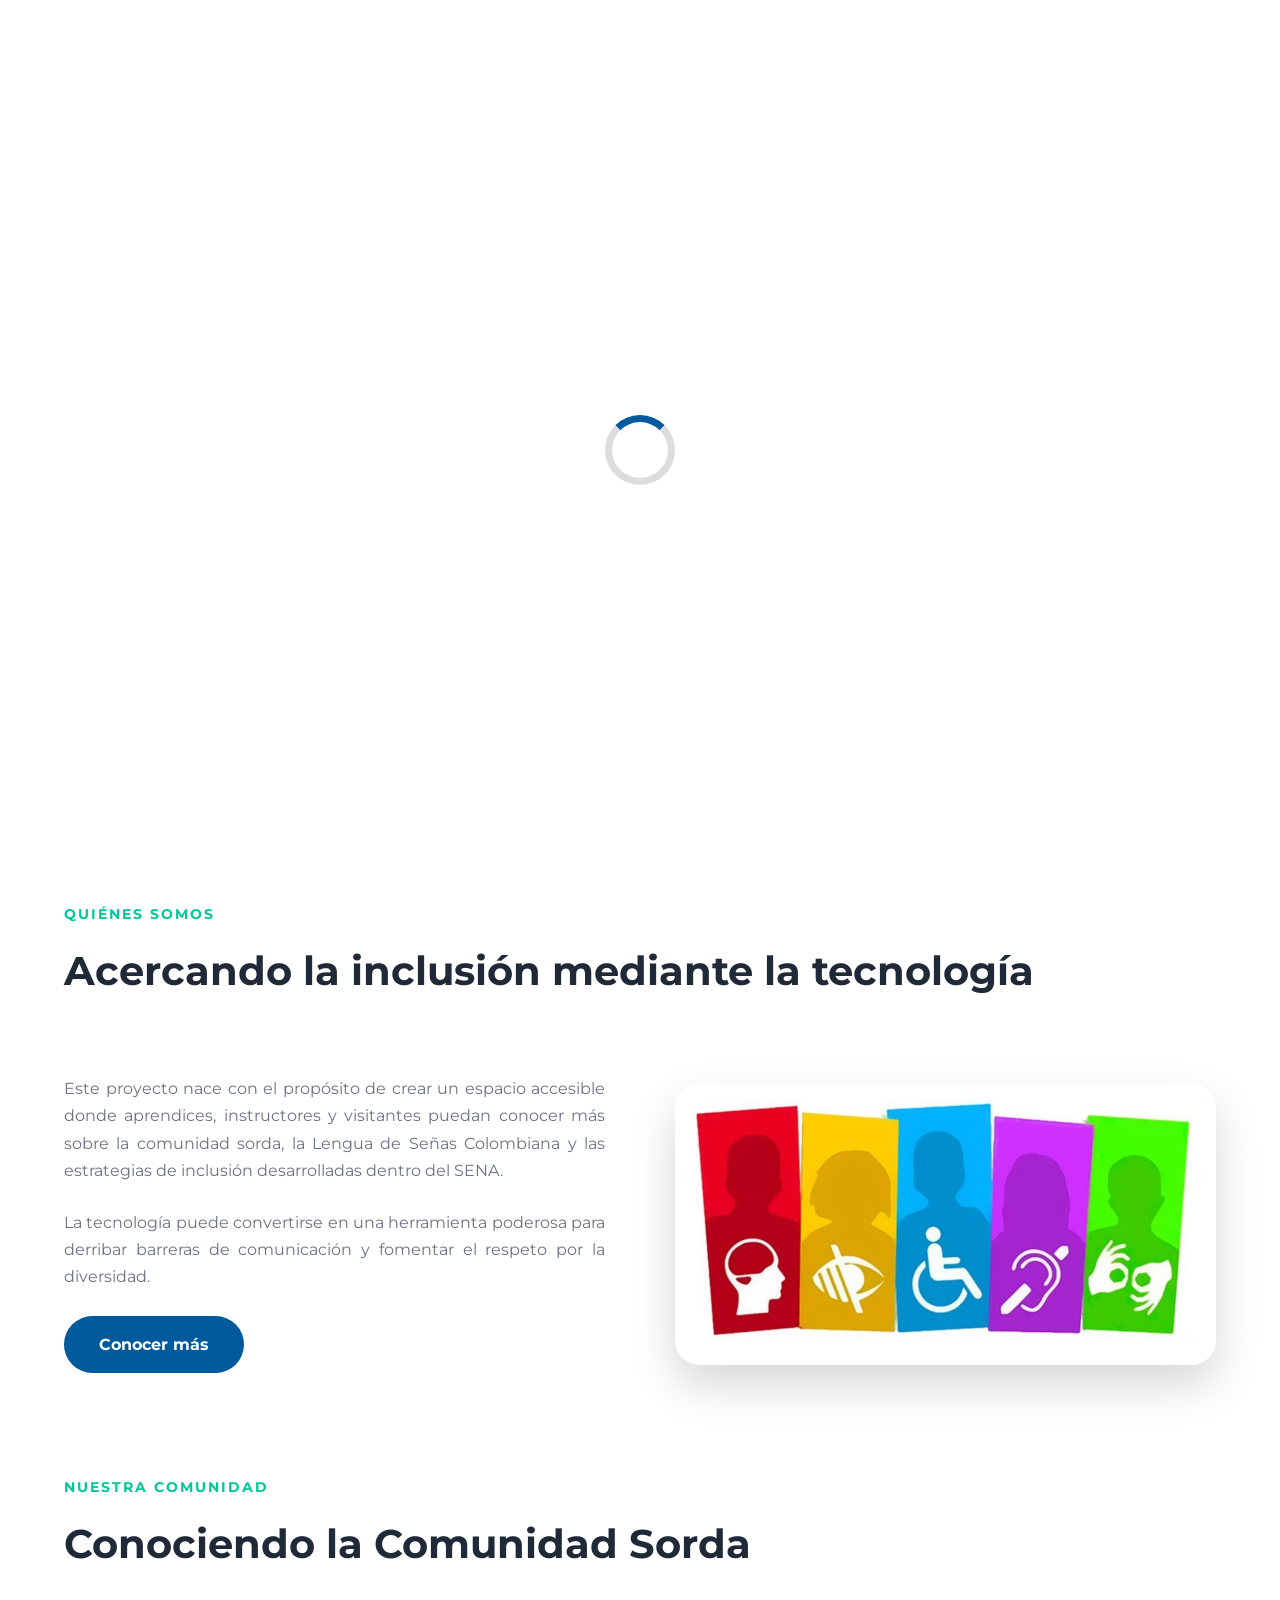
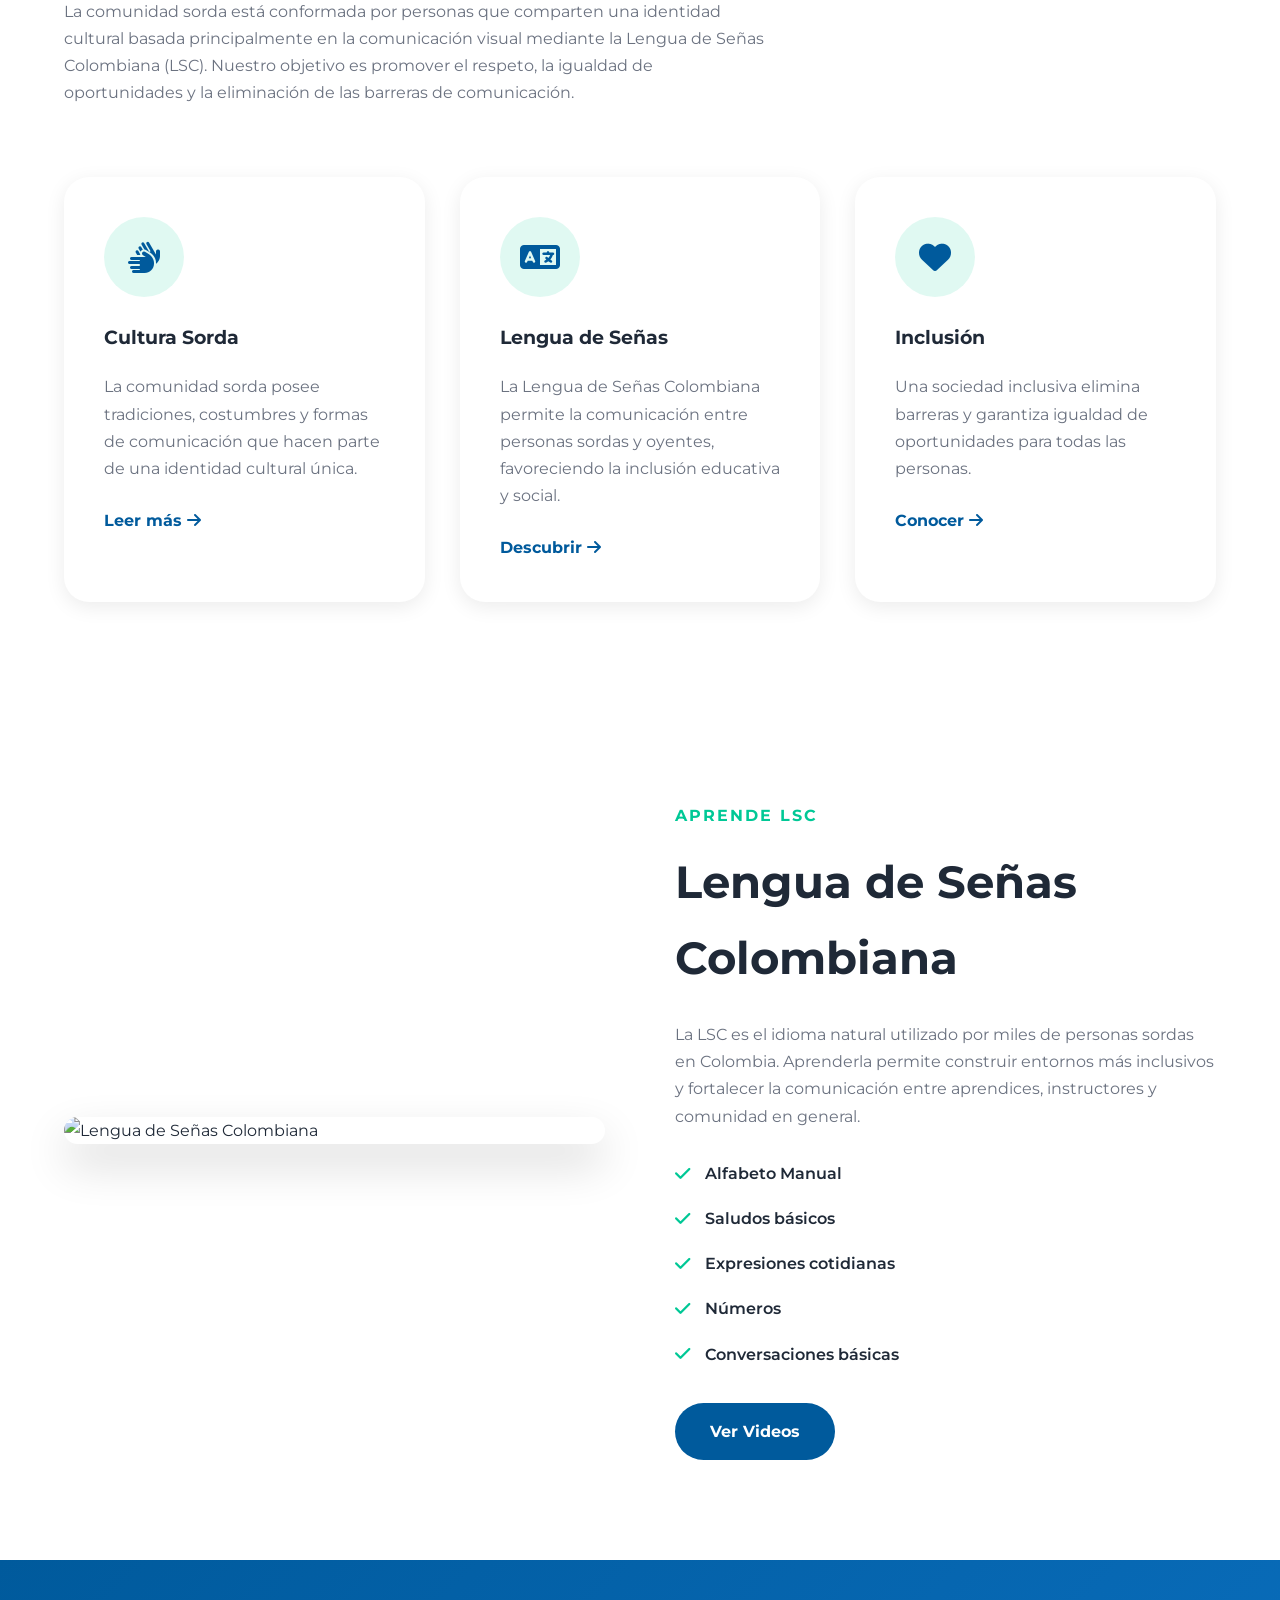
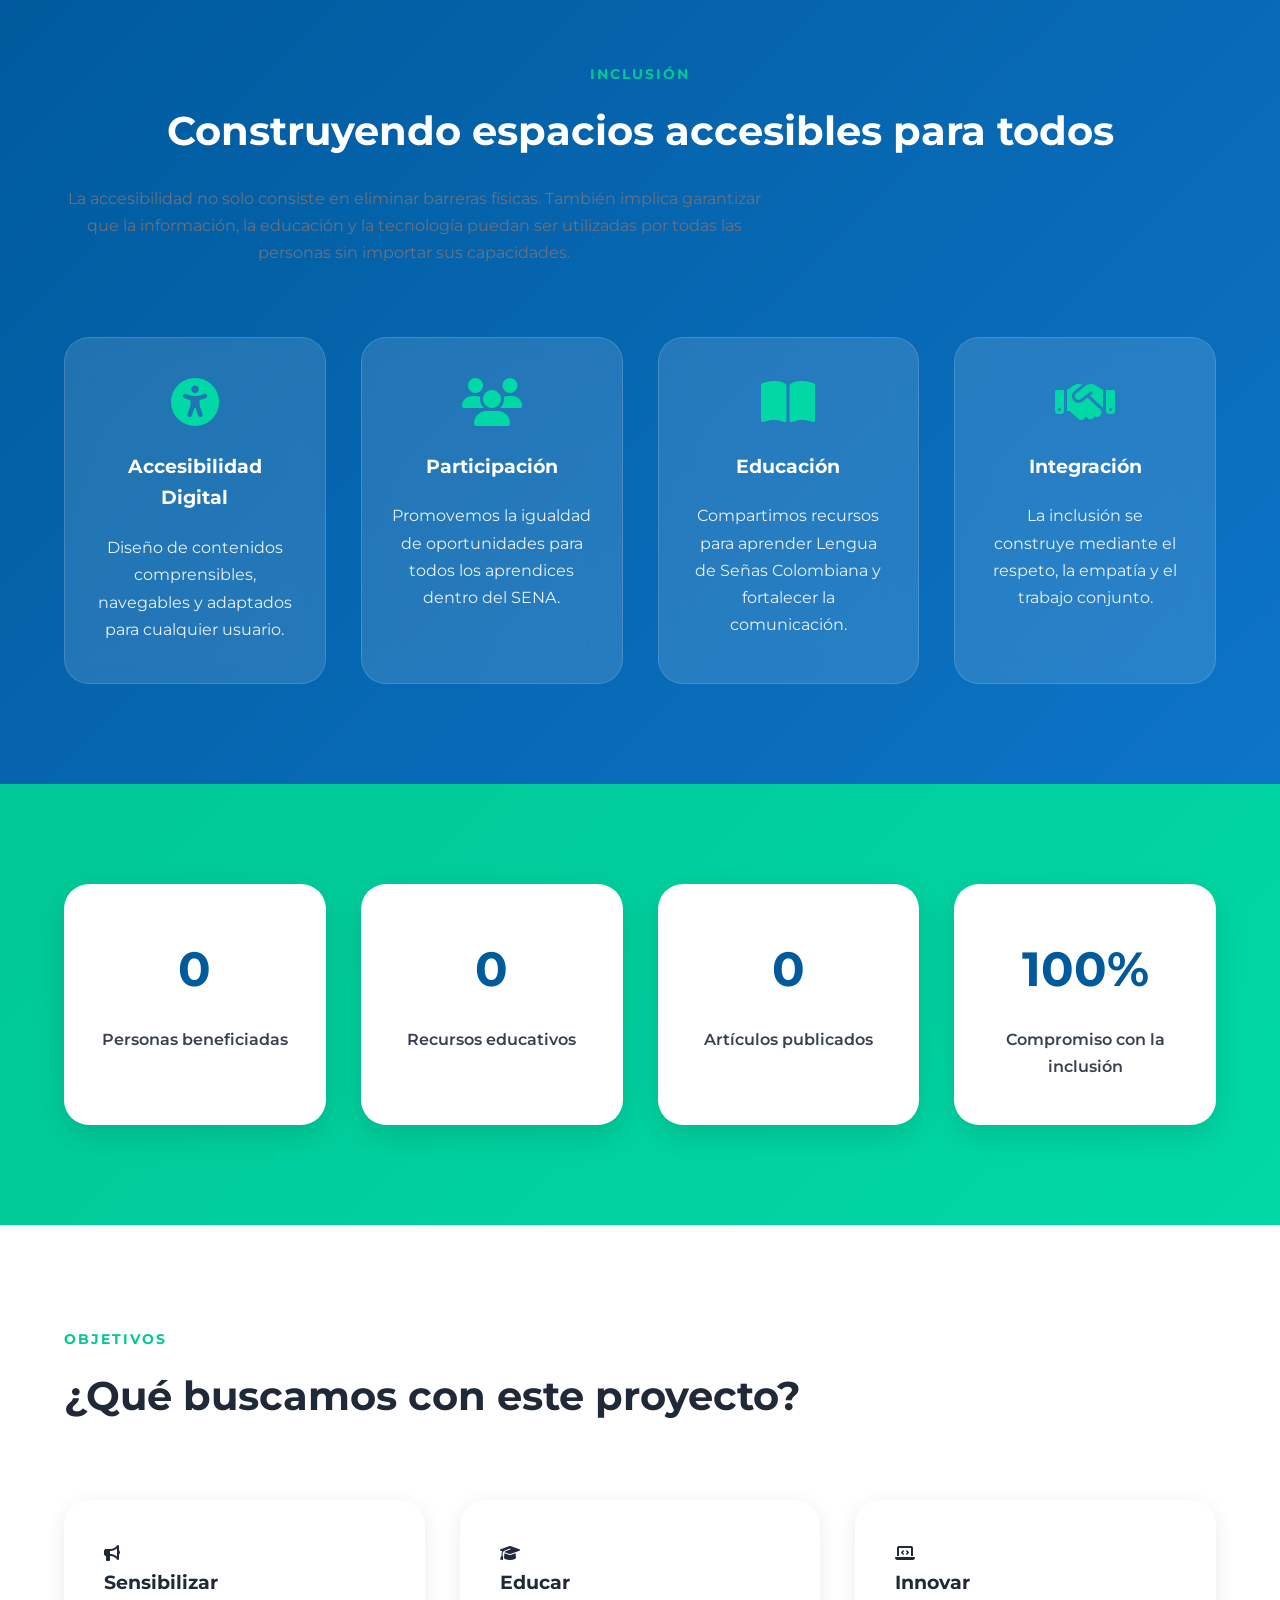
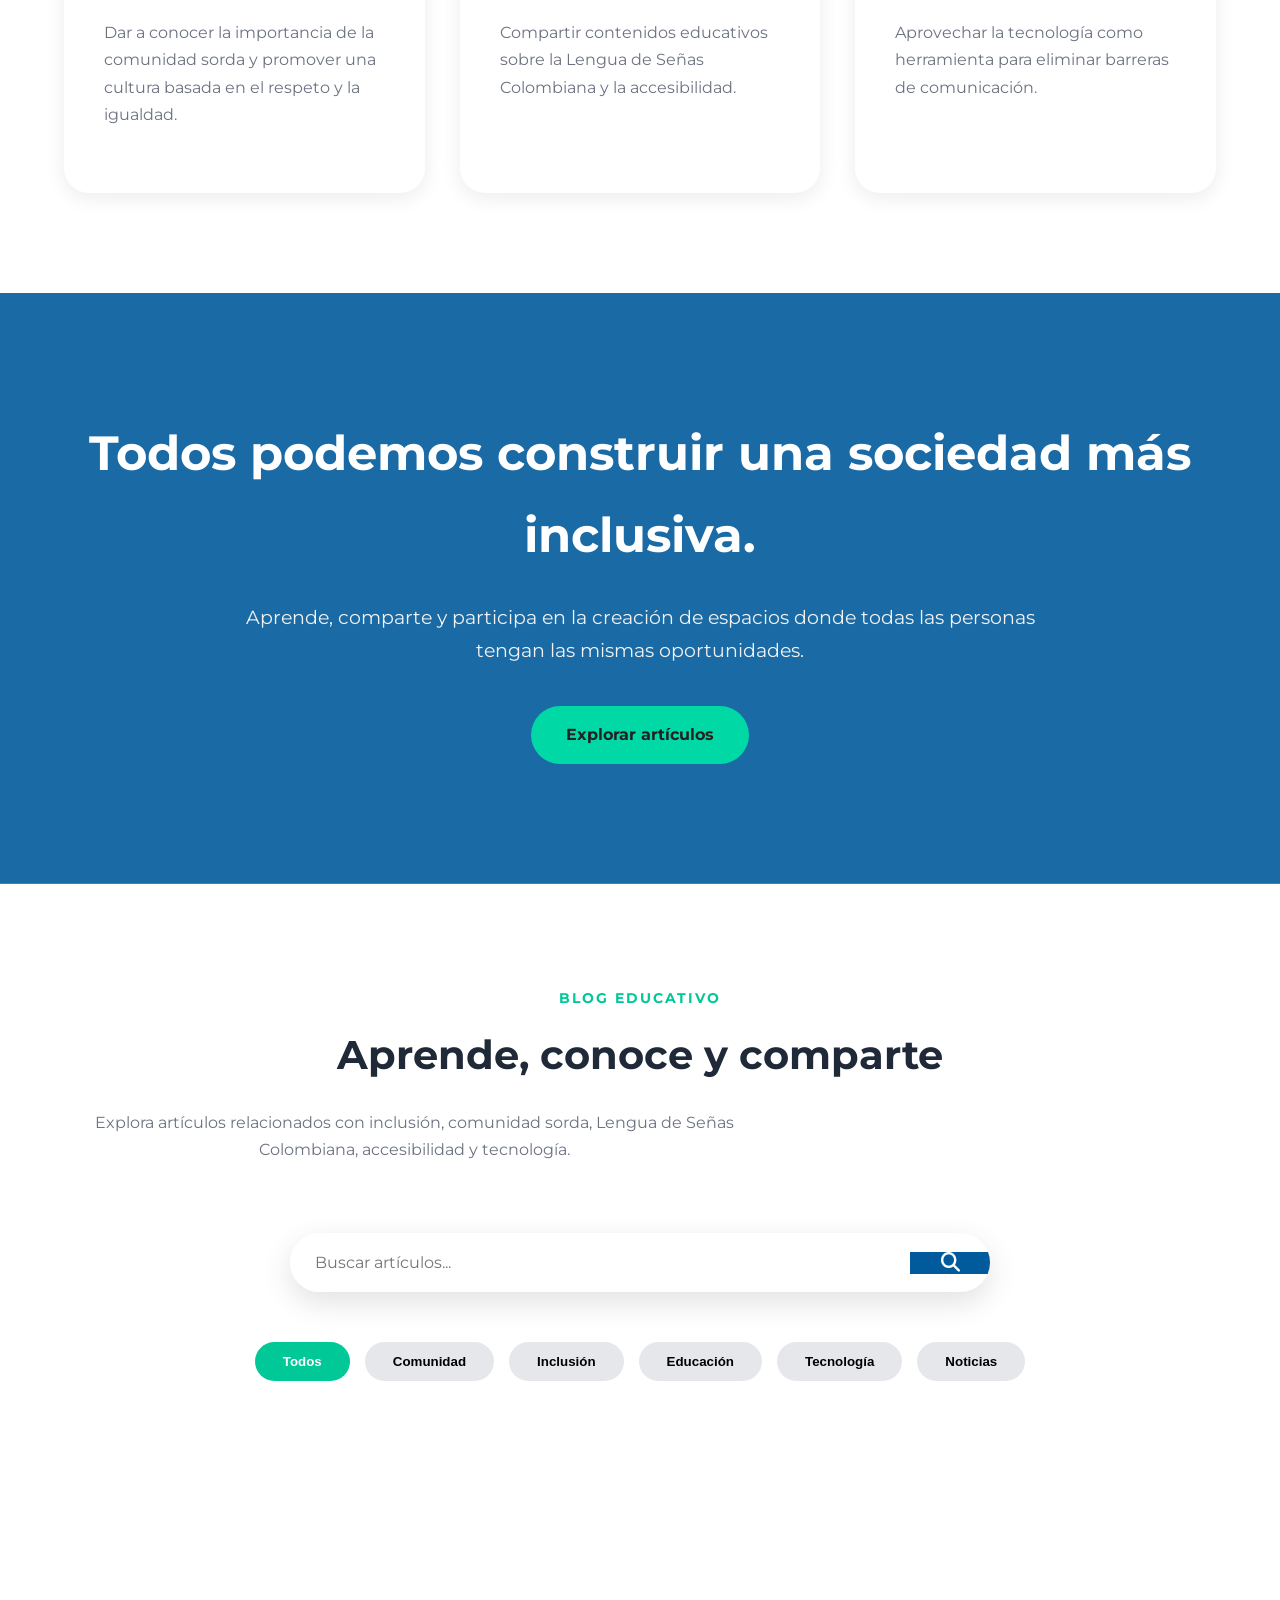
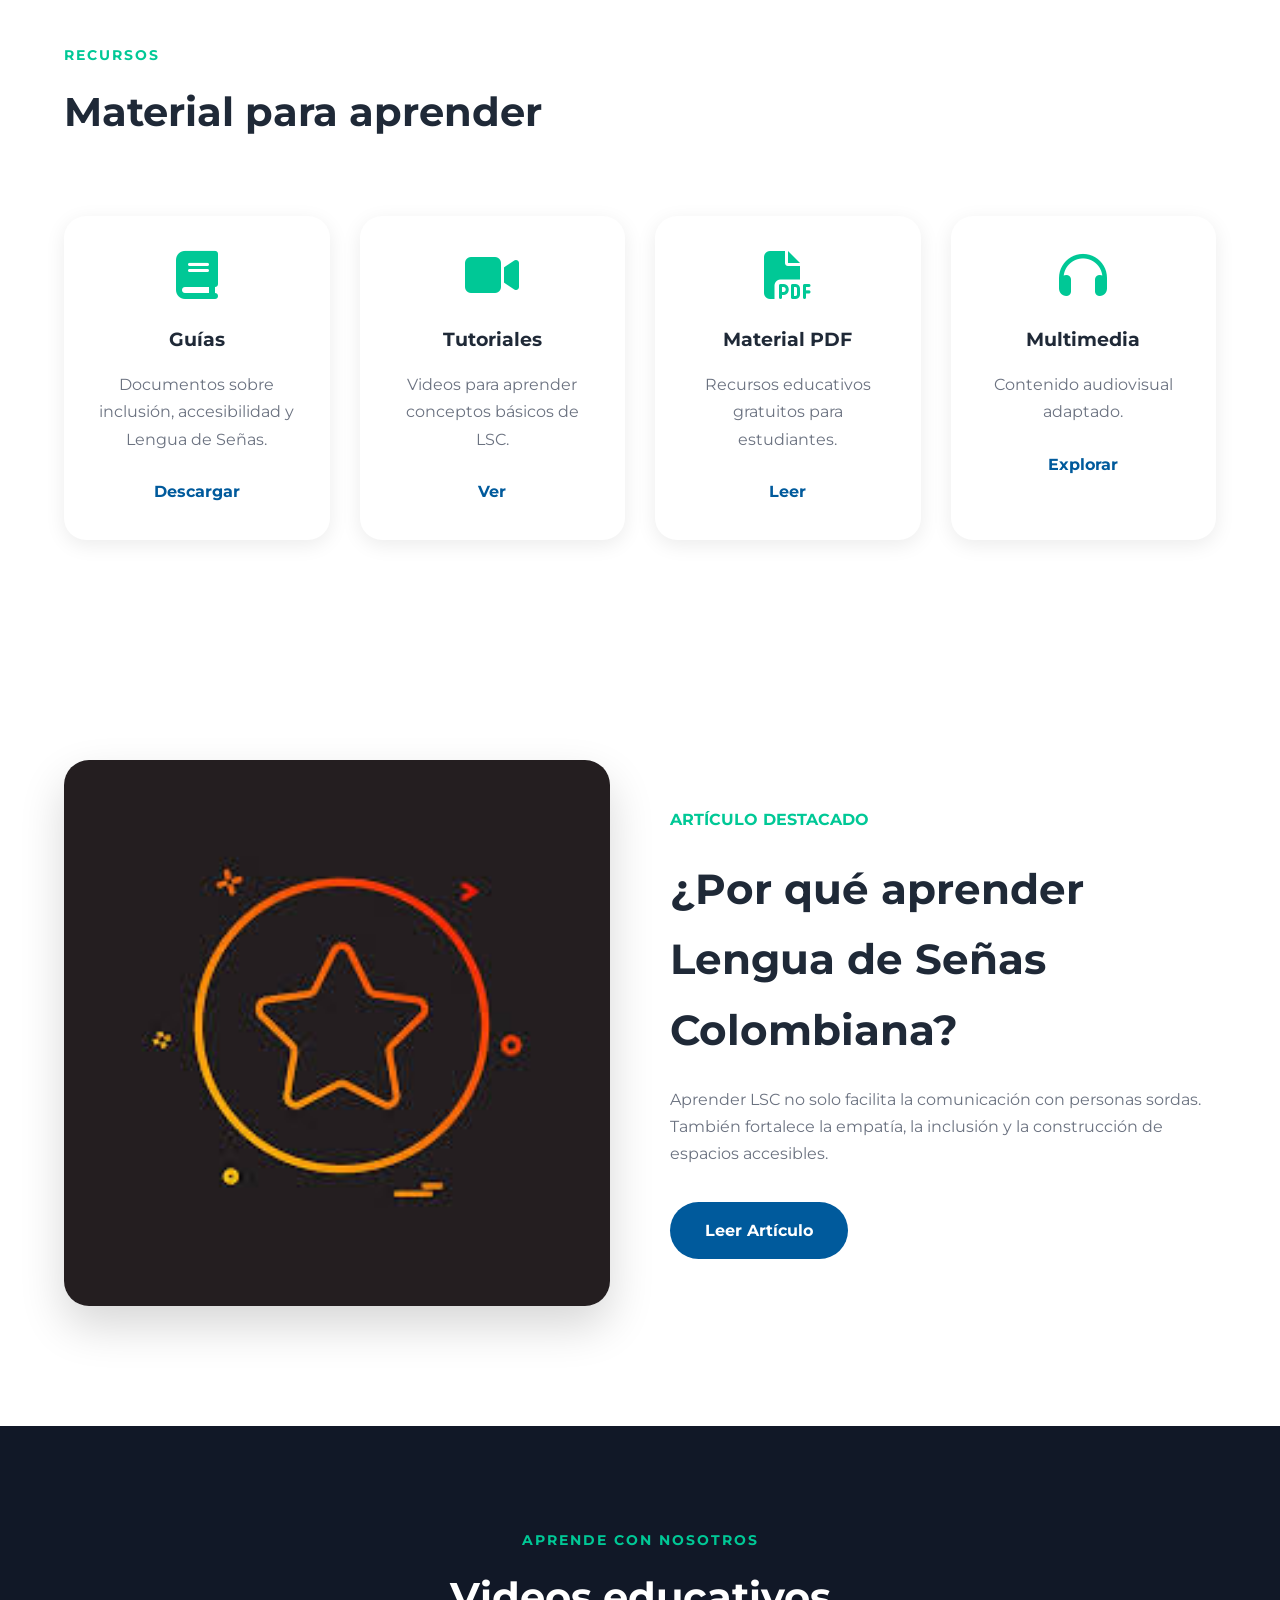
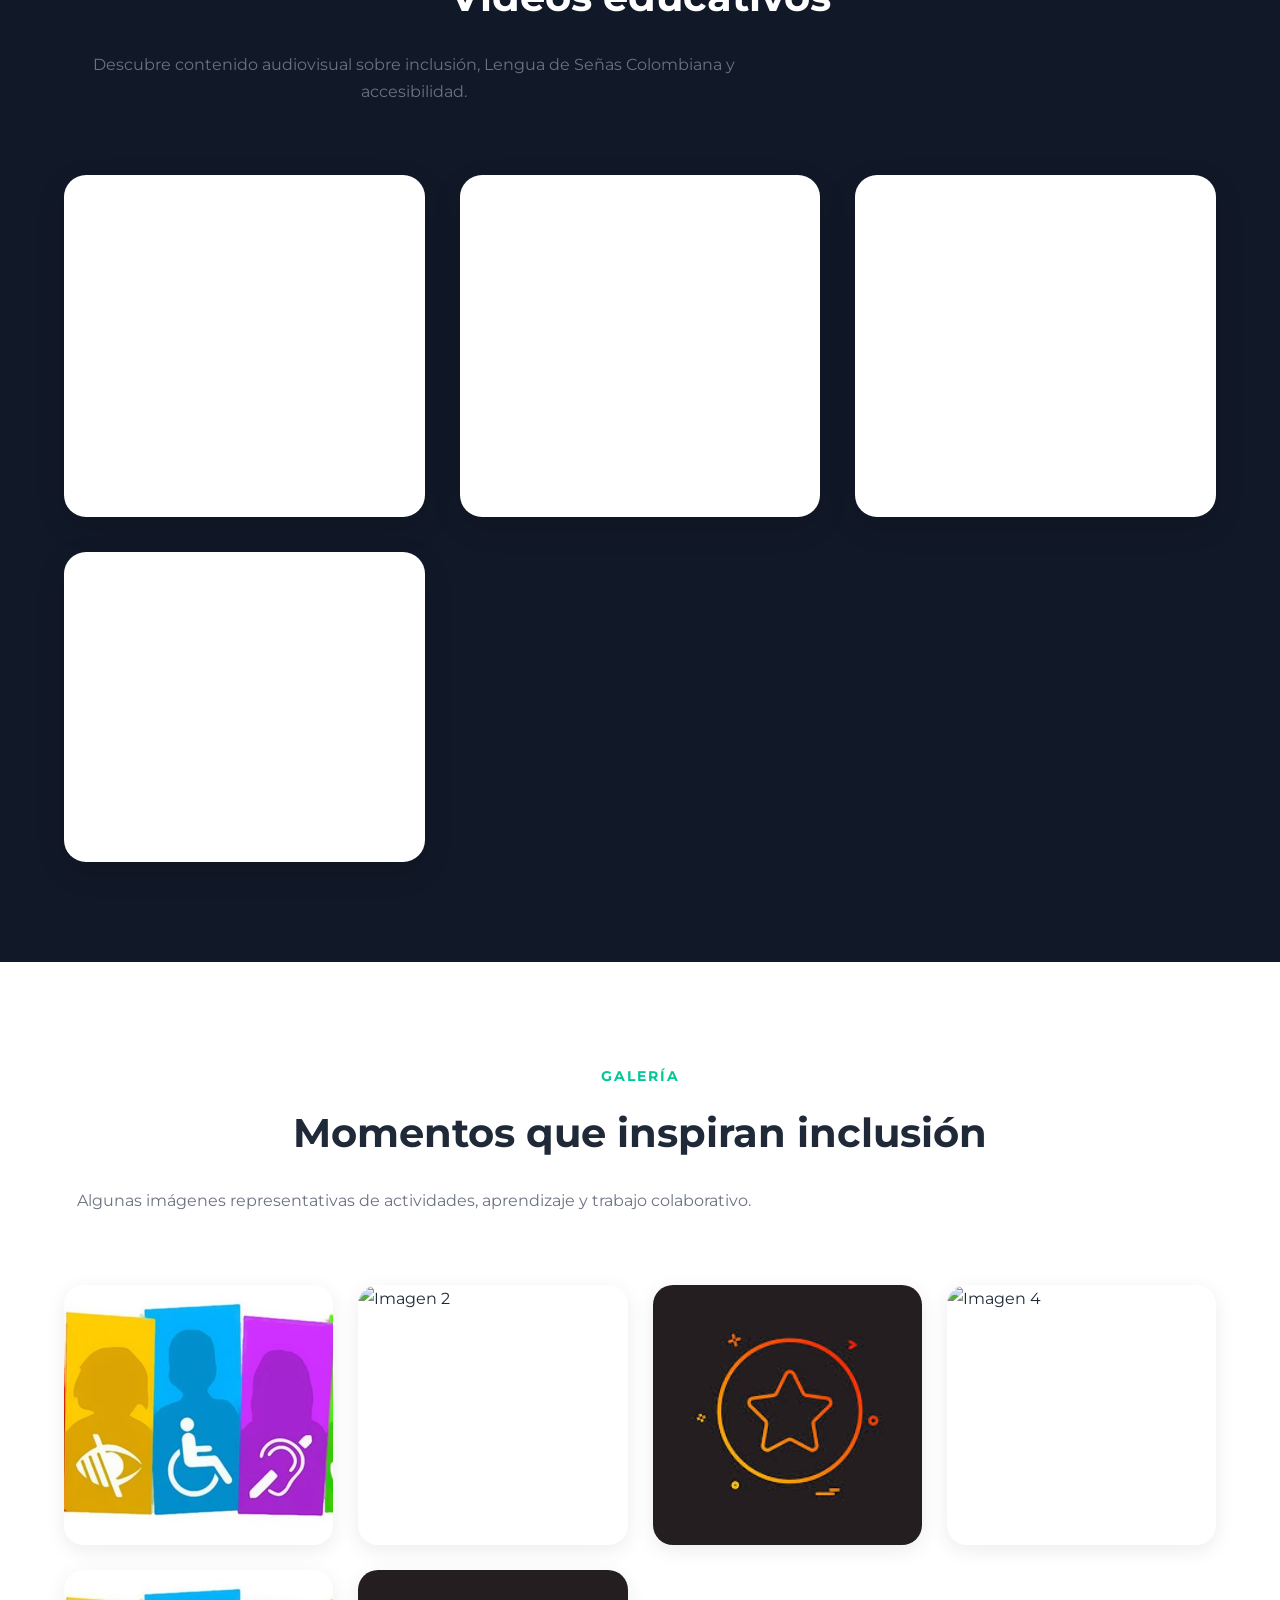
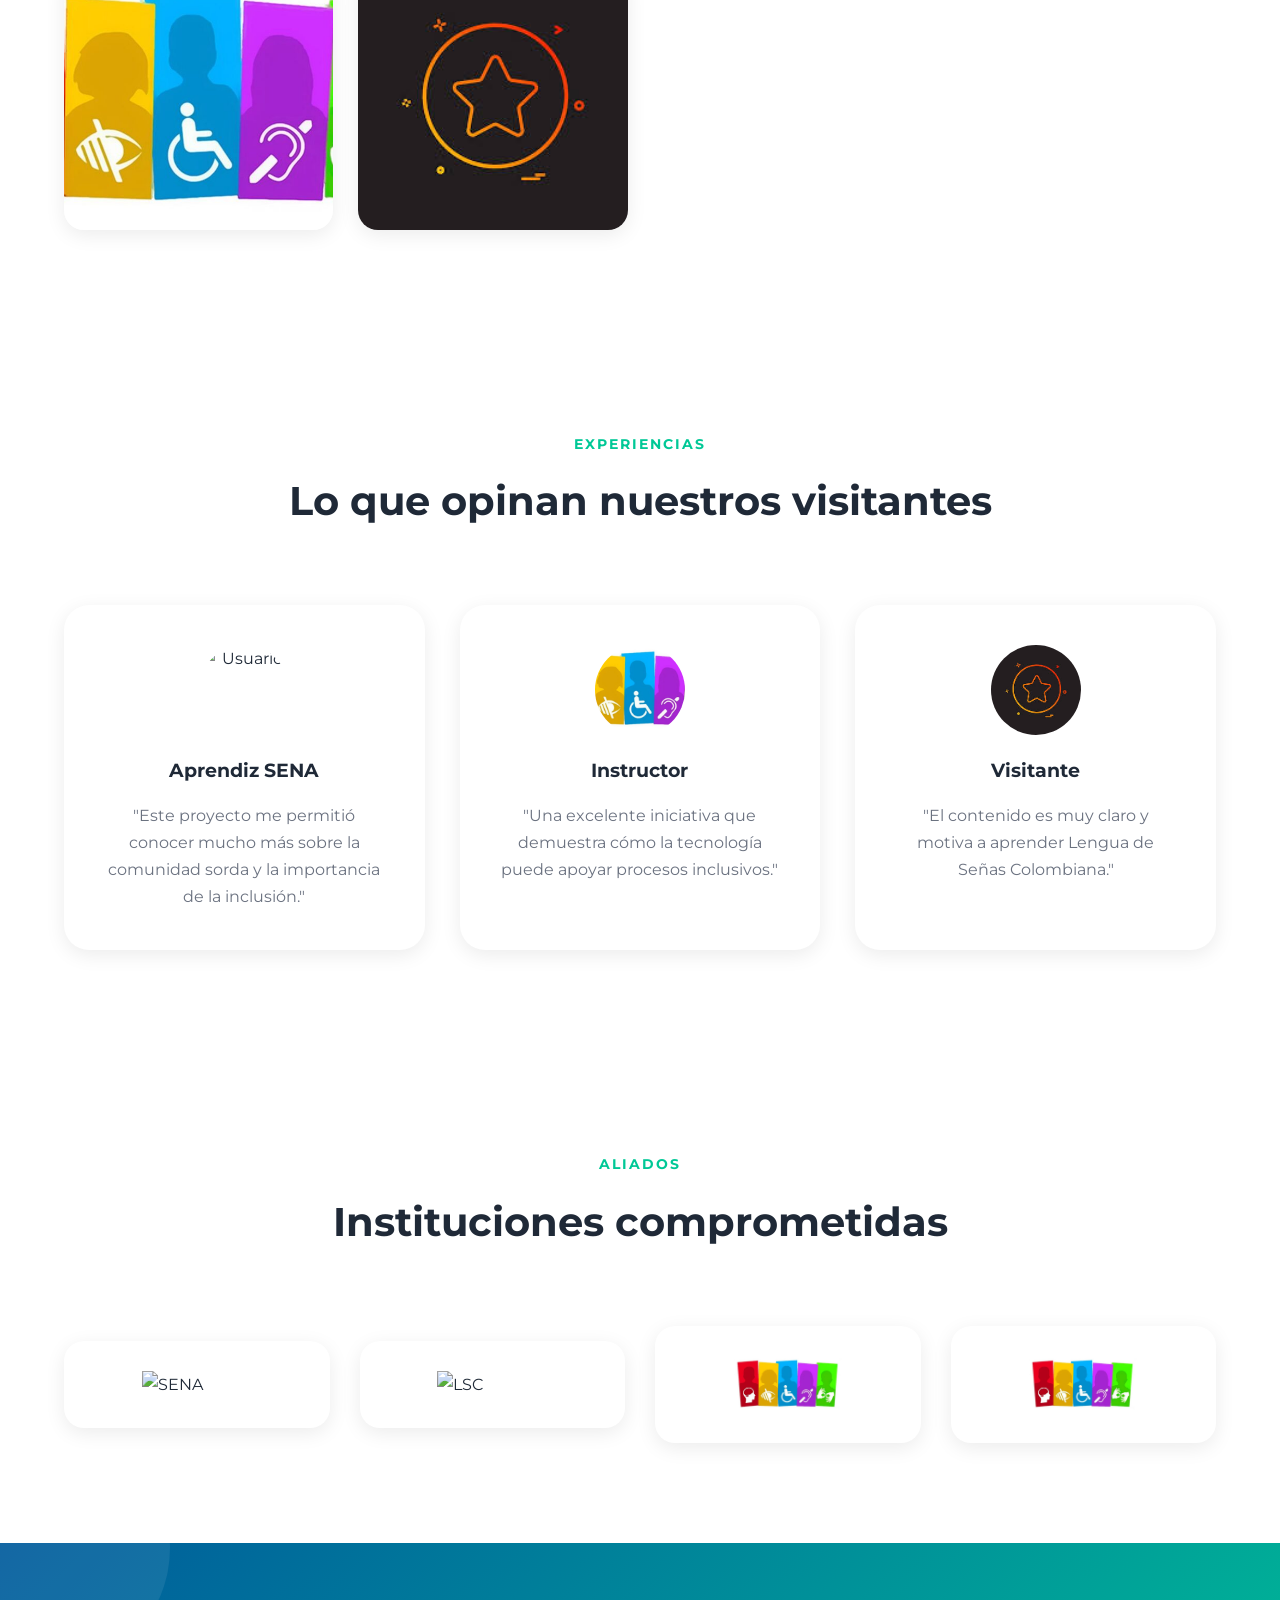
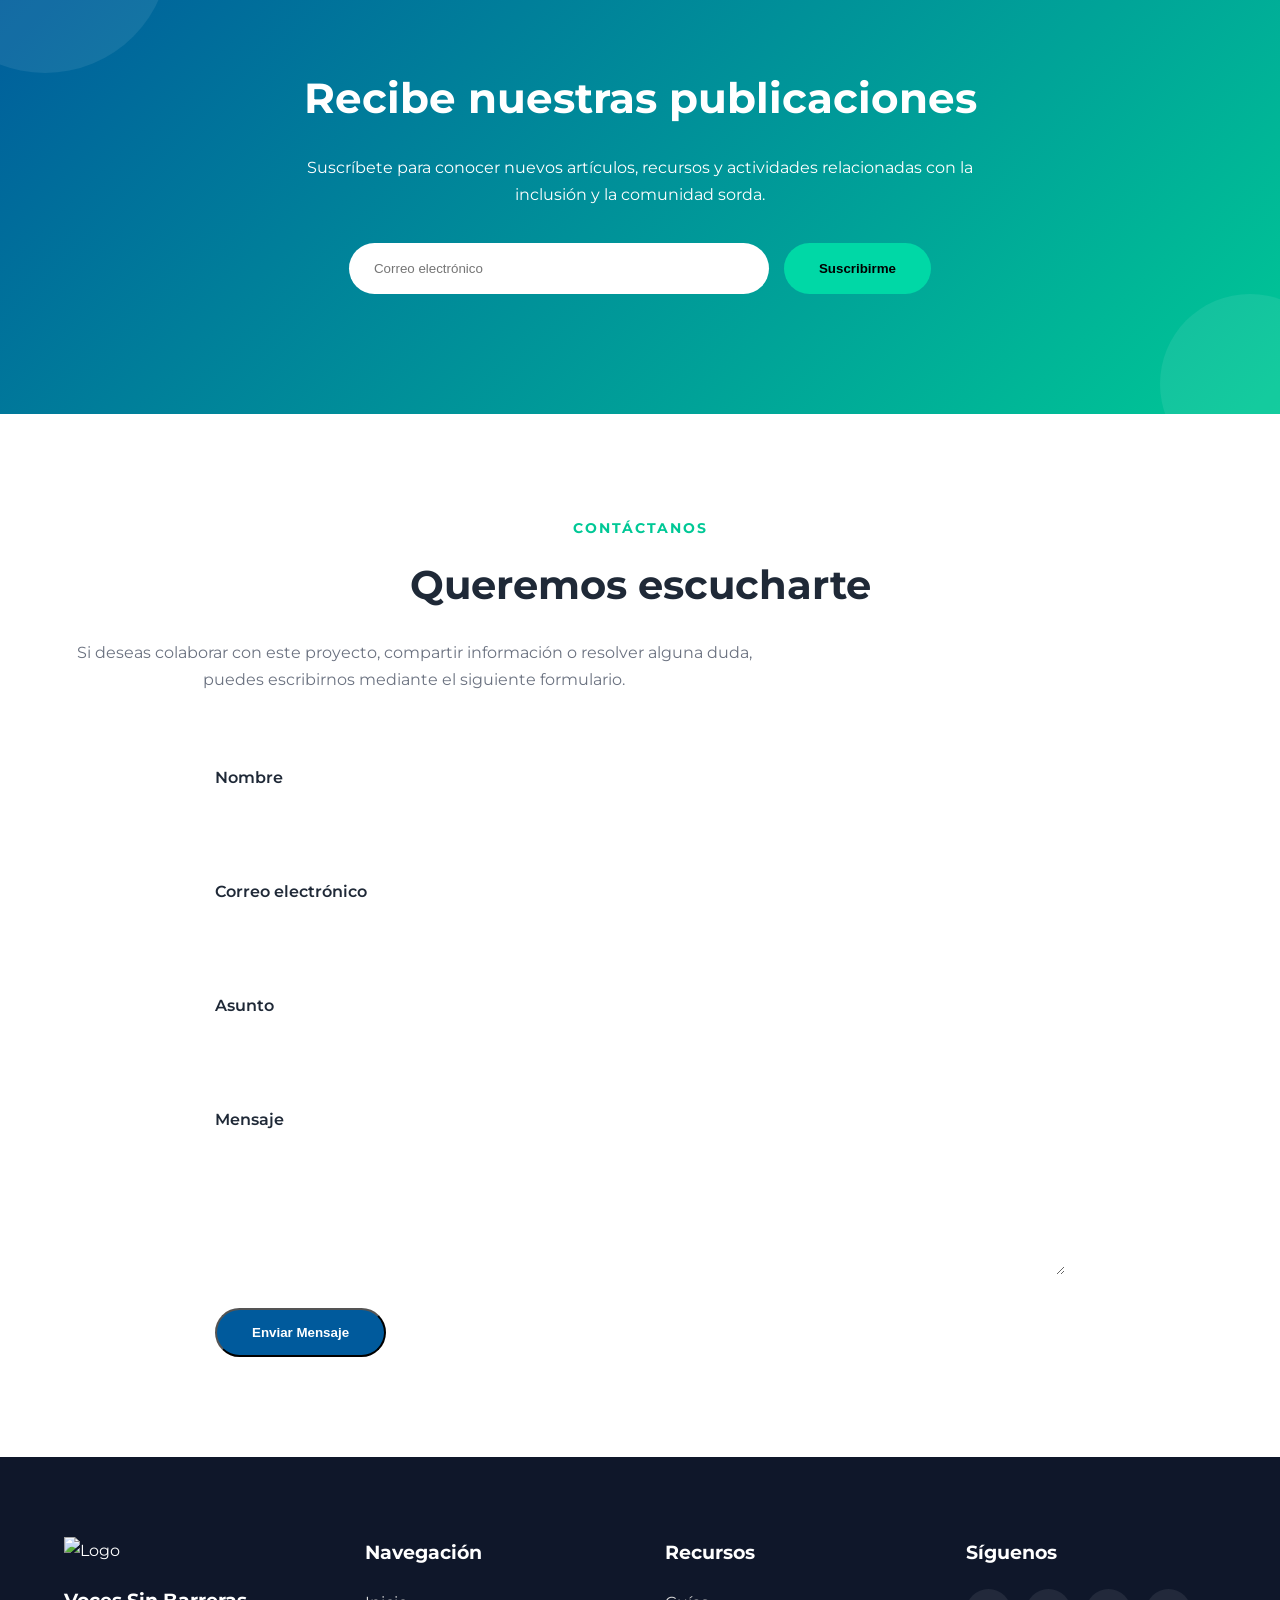
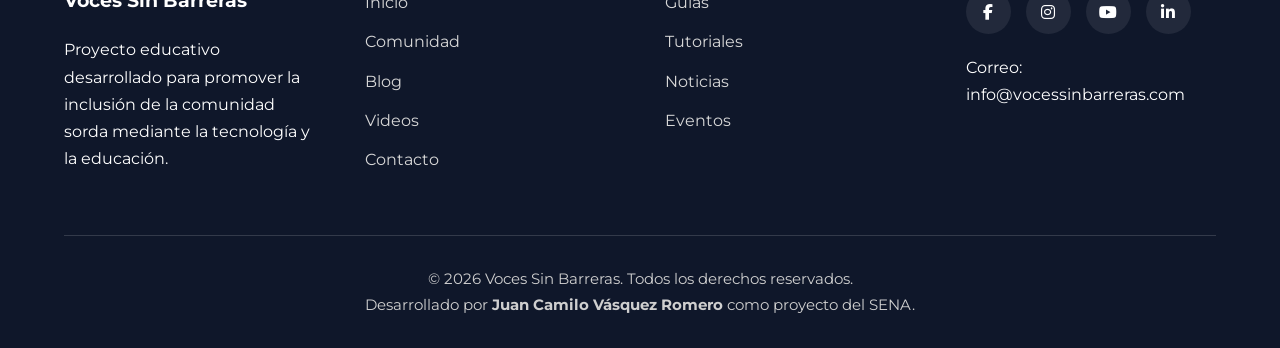
==== commit c5e71c6d: "Add files via upload" ====
--- a/index.html
+++ b/index.html
@@ -25,10 +25,10 @@
         content="Voces Sin Barreras">
 
     <meta property="og:description"
-        content="Proyecto web sobre inclusiónputoelquelolea y accesibilidad para la comunidad sorda.">
+        content="Proyecto web sobre inclusión y accesibilidad para la comunidad sorda.">
 
     <meta property="og:image"
-        content="assets/banner/banner.jpg">
+        content="assets/images/inclusion.jpg">
 
     <meta property="og:type"
         content="website">
@@ -330,7 +330,7 @@
 
 <div class="about-image">
 
-<img src="assets/banner/banner.jpg"
+<img src="assets/images/inclusion.jpg"
 alt="Inclusión">
 
 </div>
@@ -489,7 +489,7 @@
             <div class="image-box">
 
                 <img
-                    src="assets/posts/lsc.jpg"
+                    src="assets/images/lengua_senas_colombiana.jpeg"
                     alt="Lengua de Señas Colombiana">
 
             </div>
@@ -1333,42 +1333,42 @@
 
 <div class="gallery-item">
 
-<img src="assets/gallery/img1.jpg"
+<img src="assets/images/inclusion.jpg"
 alt="Imagen 1">
 
 </div>
 
 <div class="gallery-item">
 
-<img src="assets/gallery/img2.jpg"
+<img src="assets/images/lengua_senas_colombiana.jpeg"
 alt="Imagen 2">
 
 </div>
 
 <div class="gallery-item">
 
-<img src="assets/gallery/img3.jpg"
+<img src="assets/posts/destacado.jpg"
 alt="Imagen 3">
 
 </div>
 
 <div class="gallery-item">
 
-<img src="assets/gallery/img4.jpg"
+<img src="assets/images/lengua_senas_colombiana.jpeg"
 alt="Imagen 4">
 
 </div>
 
 <div class="gallery-item">
 
-<img src="assets/gallery/img5.jpg"
+<img src="assets/images/inclusion.jpg"
 alt="Imagen 5">
 
 </div>
 
 <div class="gallery-item">
 
-<img src="assets/gallery/img6.jpg"
+<img src="assets/posts/destacado.jpg"
 alt="Imagen 6">
 
 </div>
@@ -1408,7 +1408,7 @@
 <div class="testimonial">
 
 <img
-src="assets/gallery/persona1.jpg"
+src="assets/images/lengua_senas_colombiana.jpeg"
 alt="Usuario">
 
 <h3>
@@ -1430,7 +1430,7 @@
 <div class="testimonial">
 
 <img
-src="assets/gallery/persona2.jpg"
+src="assets/images/inclusion.jpg"
 alt="Usuario">
 
 <h3>
@@ -1451,7 +1451,7 @@
 <div class="testimonial">
 
 <img
-src="assets/gallery/persona3.jpg"
+src="assets/posts/destacado.jpg"
 alt="Usuario">
 
 <h3>
@@ -1503,28 +1503,28 @@
 
 <div class="partner">
 
-<img src="assets/icons/sena.png"
+<img src="assets/logo/logo.png"
 alt="SENA">
 
 </div>
 
 <div class="partner">
 
-<img src="assets/icons/lsc.png"
+<img src="assets/images/lengua_senas_colombiana.jpeg"
 alt="LSC">
 
 </div>
 
 <div class="partner">
 
-<img src="assets/icons/comunidad.png"
+<img src="assets/images/inclusion.jpg"
 alt="Comunidad">
 
 </div>
 
 <div class="partner">
 
-<img src="assets/icons/inclusion.png"
+<img src="assets/images/inclusion.jpg"
 alt="Inclusión">
 
 </div>
@@ -1614,52 +1614,48 @@
             name="contacto"
             method="POST"
             data-netlify="true"
+            data-netlify-honeypot="bot-field"
+            action="/?mensaje-enviado=true"
             class="contact-form">
 
-            <input
-                type="hidden"
-                name="form-name"
-                value="contacto">
+            <input type="hidden" name="form-name" value="contacto">
+
+            <p hidden>
+                <label>No rellenes este campo: <input name="bot-field"></label>
+            </p>
 
             <div class="input-group">
 
-                <label>
-
-                    Nombre
-
-                </label>
+                <label for="contacto-nombre">Nombre</label>
 
                 <input
+                    id="contacto-nombre"
                     type="text"
                     name="nombre"
+                    autocomplete="name"
                     required>
 
             </div>
 
             <div class="input-group">
 
-                <label>
-
-                    Correo electrónico
-
-                </label>
+                <label for="contacto-correo">Correo electrónico</label>
 
                 <input
+                    id="contacto-correo"
                     type="email"
                     name="correo"
+                    autocomplete="email"
                     required>
 
             </div>
 
             <div class="input-group">
 
-                <label>
-
-                    Asunto
-
-                </label>
+                <label for="contacto-asunto">Asunto</label>
 
                 <input
+                    id="contacto-asunto"
                     type="text"
                     name="asunto">
 
@@ -1667,13 +1663,10 @@
 
             <div class="input-group">
 
-                <label>
-
-                    Mensaje
-
-                </label>
+                <label for="contacto-mensaje">Mensaje</label>
 
                 <textarea
+                    id="contacto-mensaje"
                     name="mensaje"
                     rows="6"
                     required>
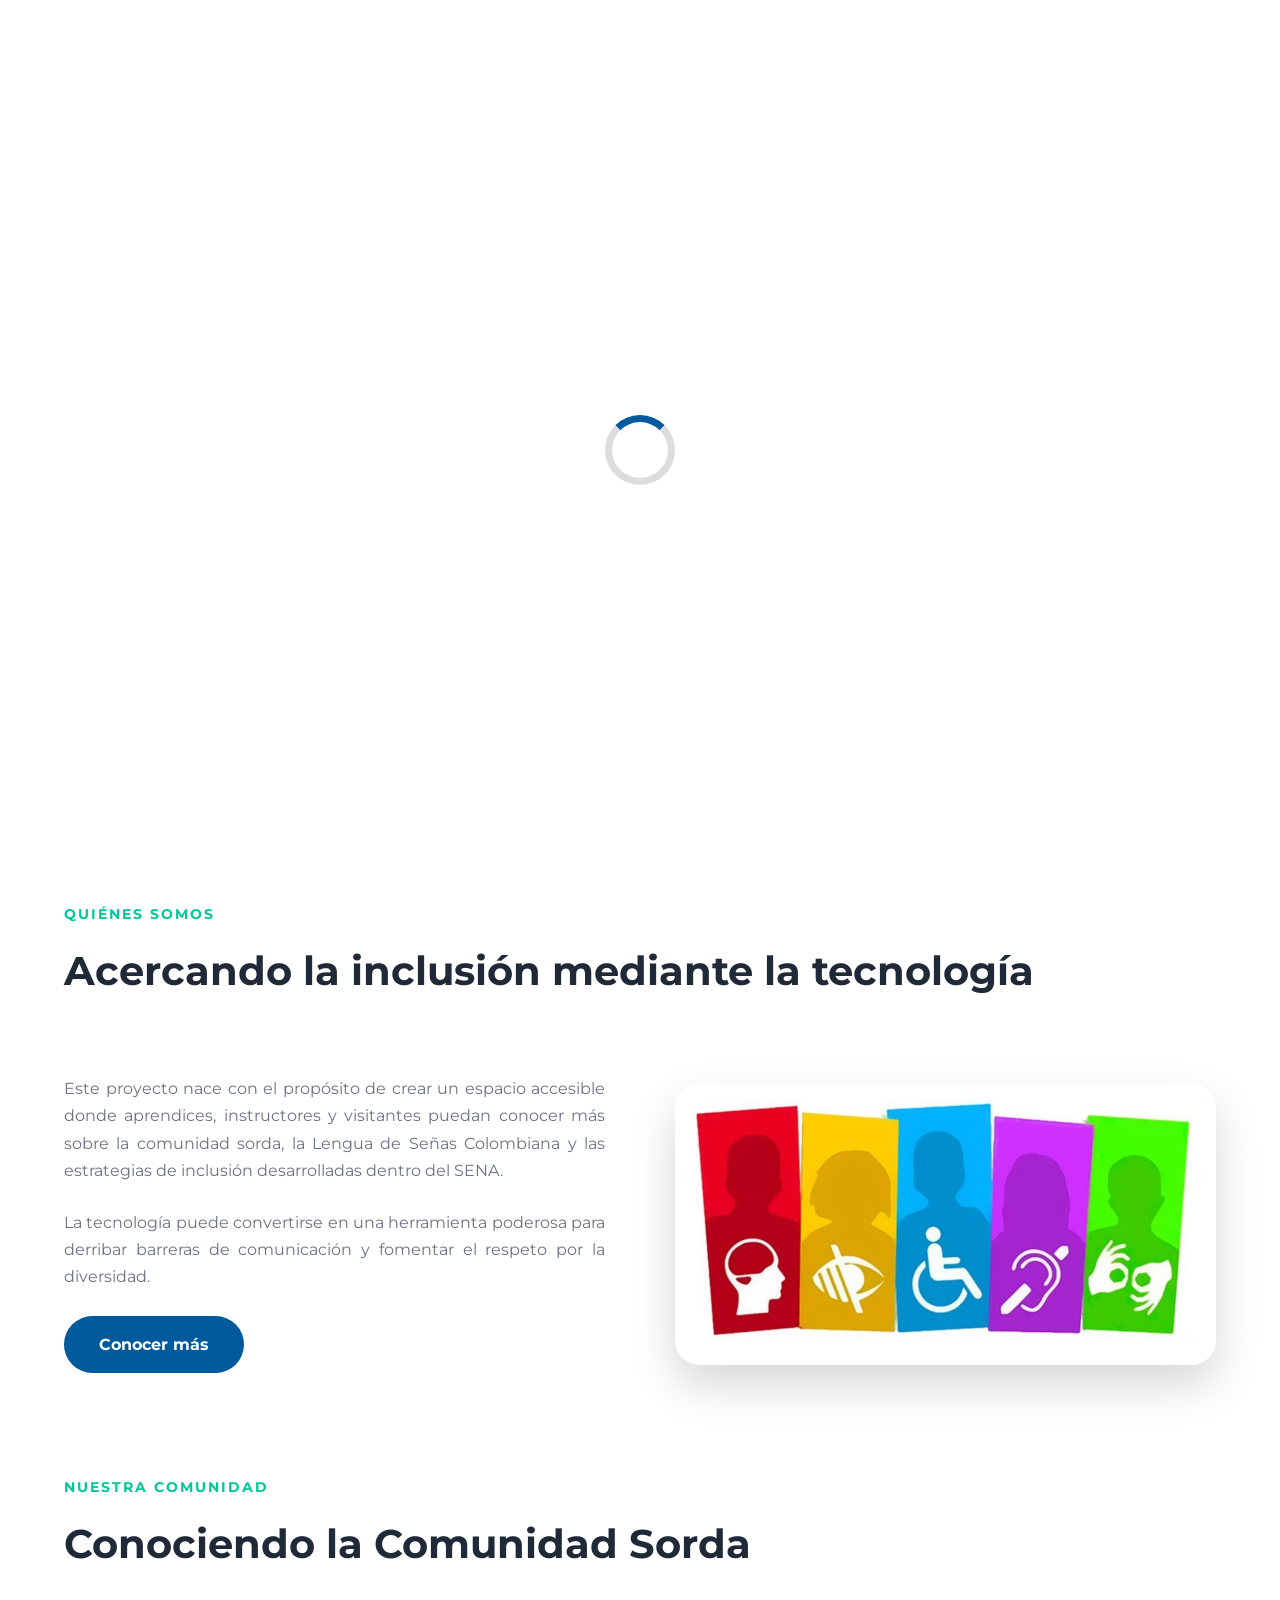
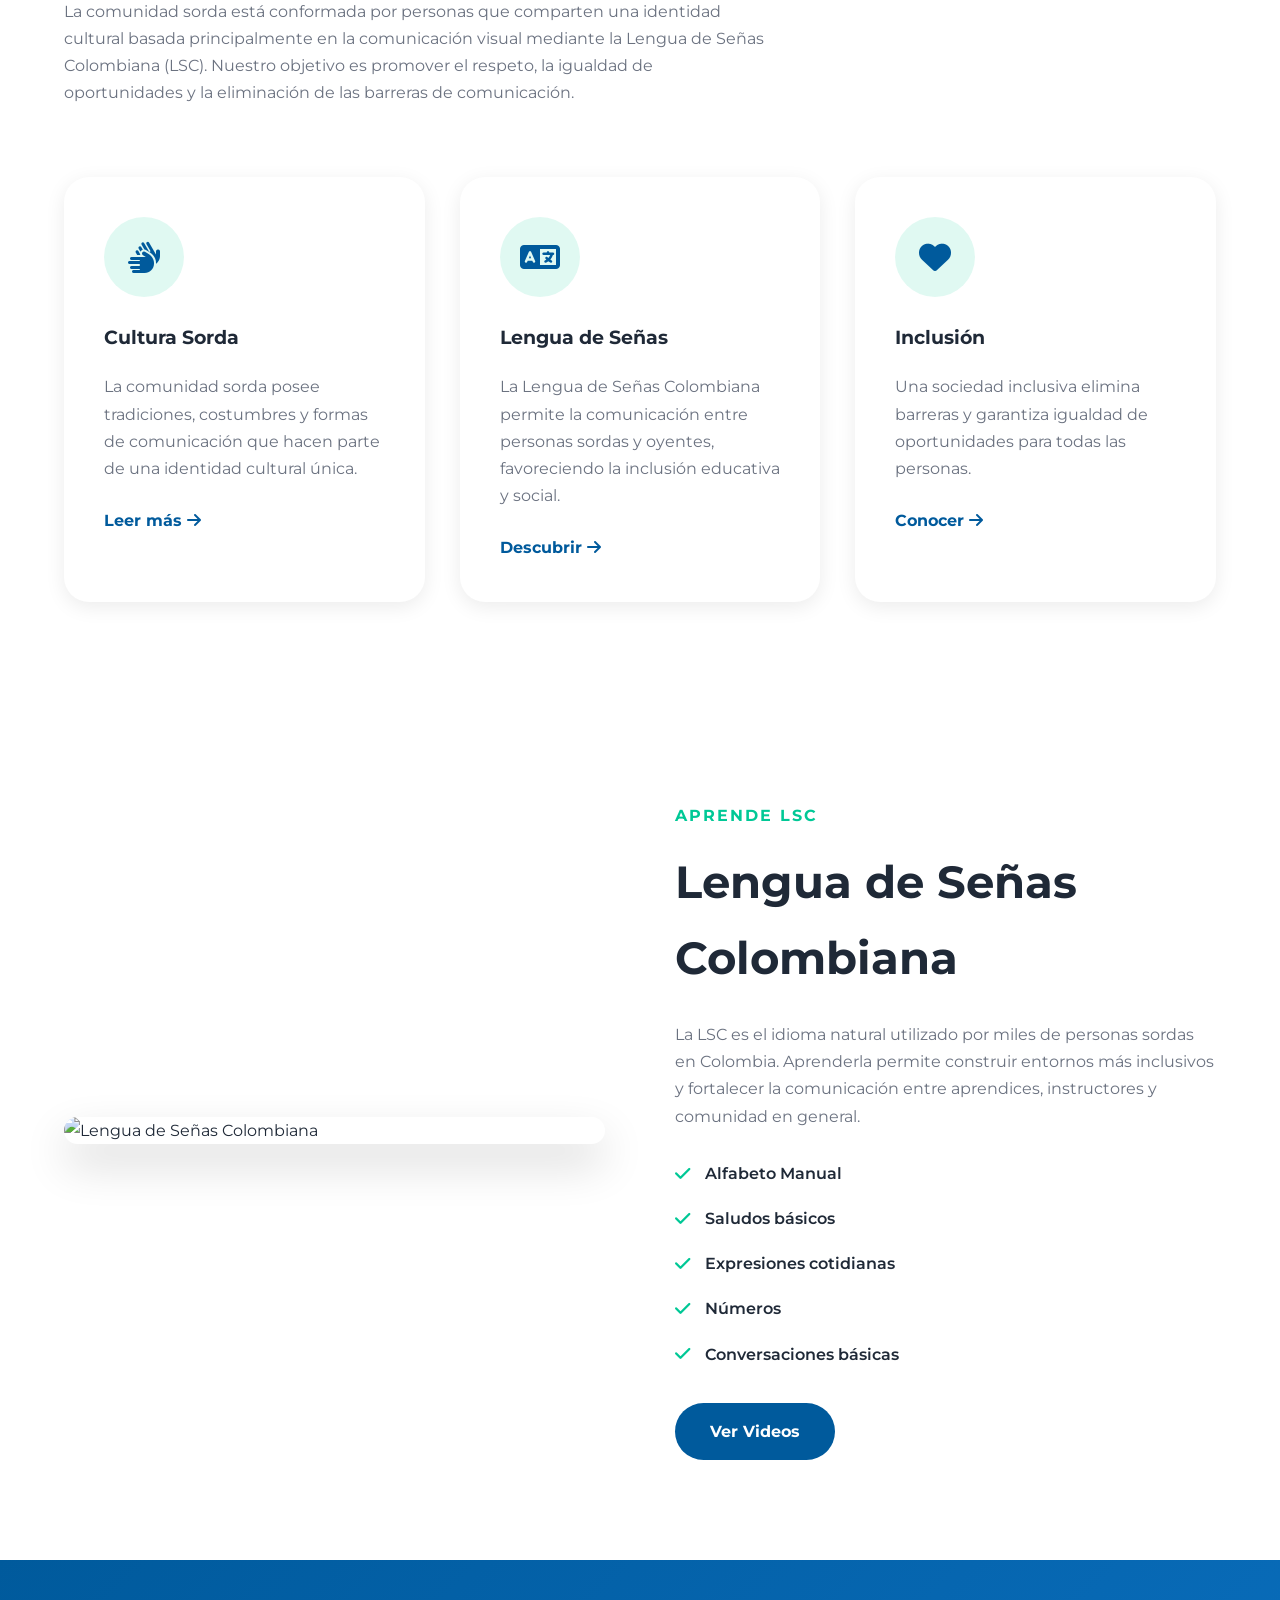
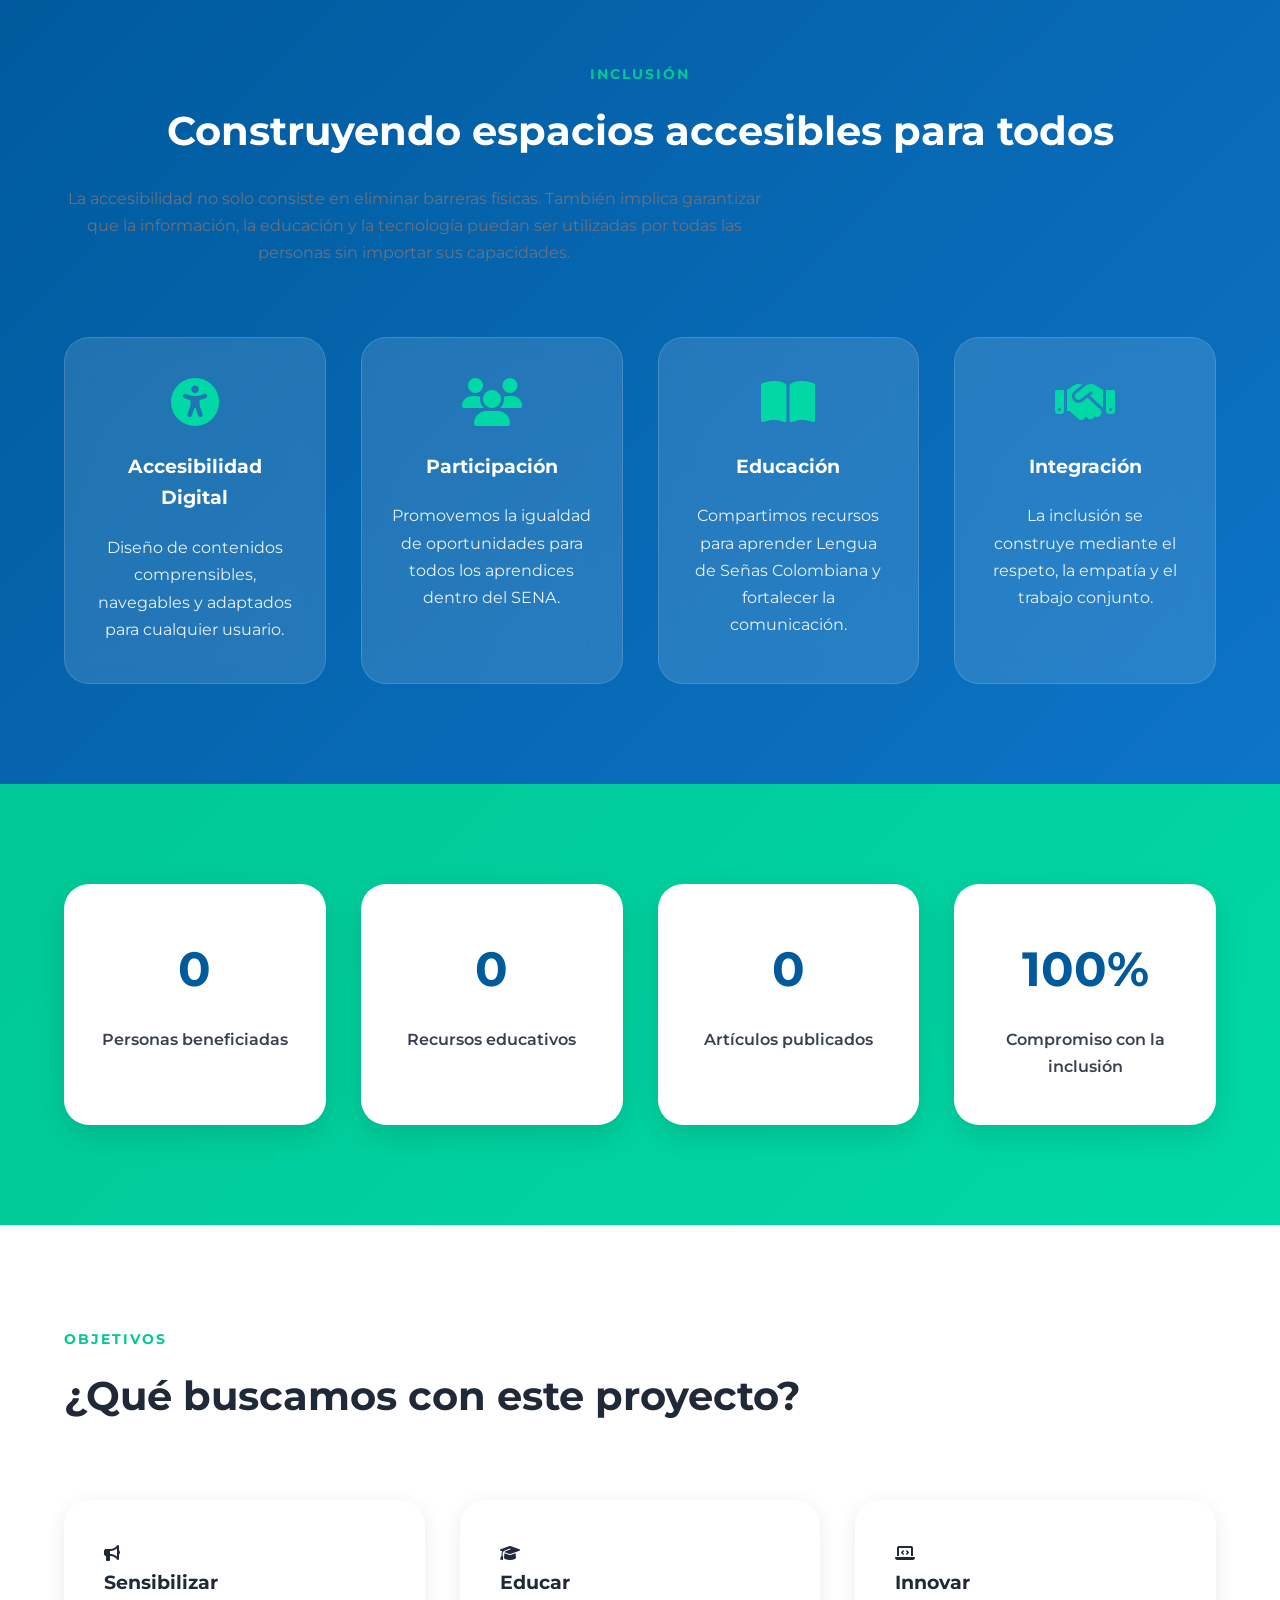
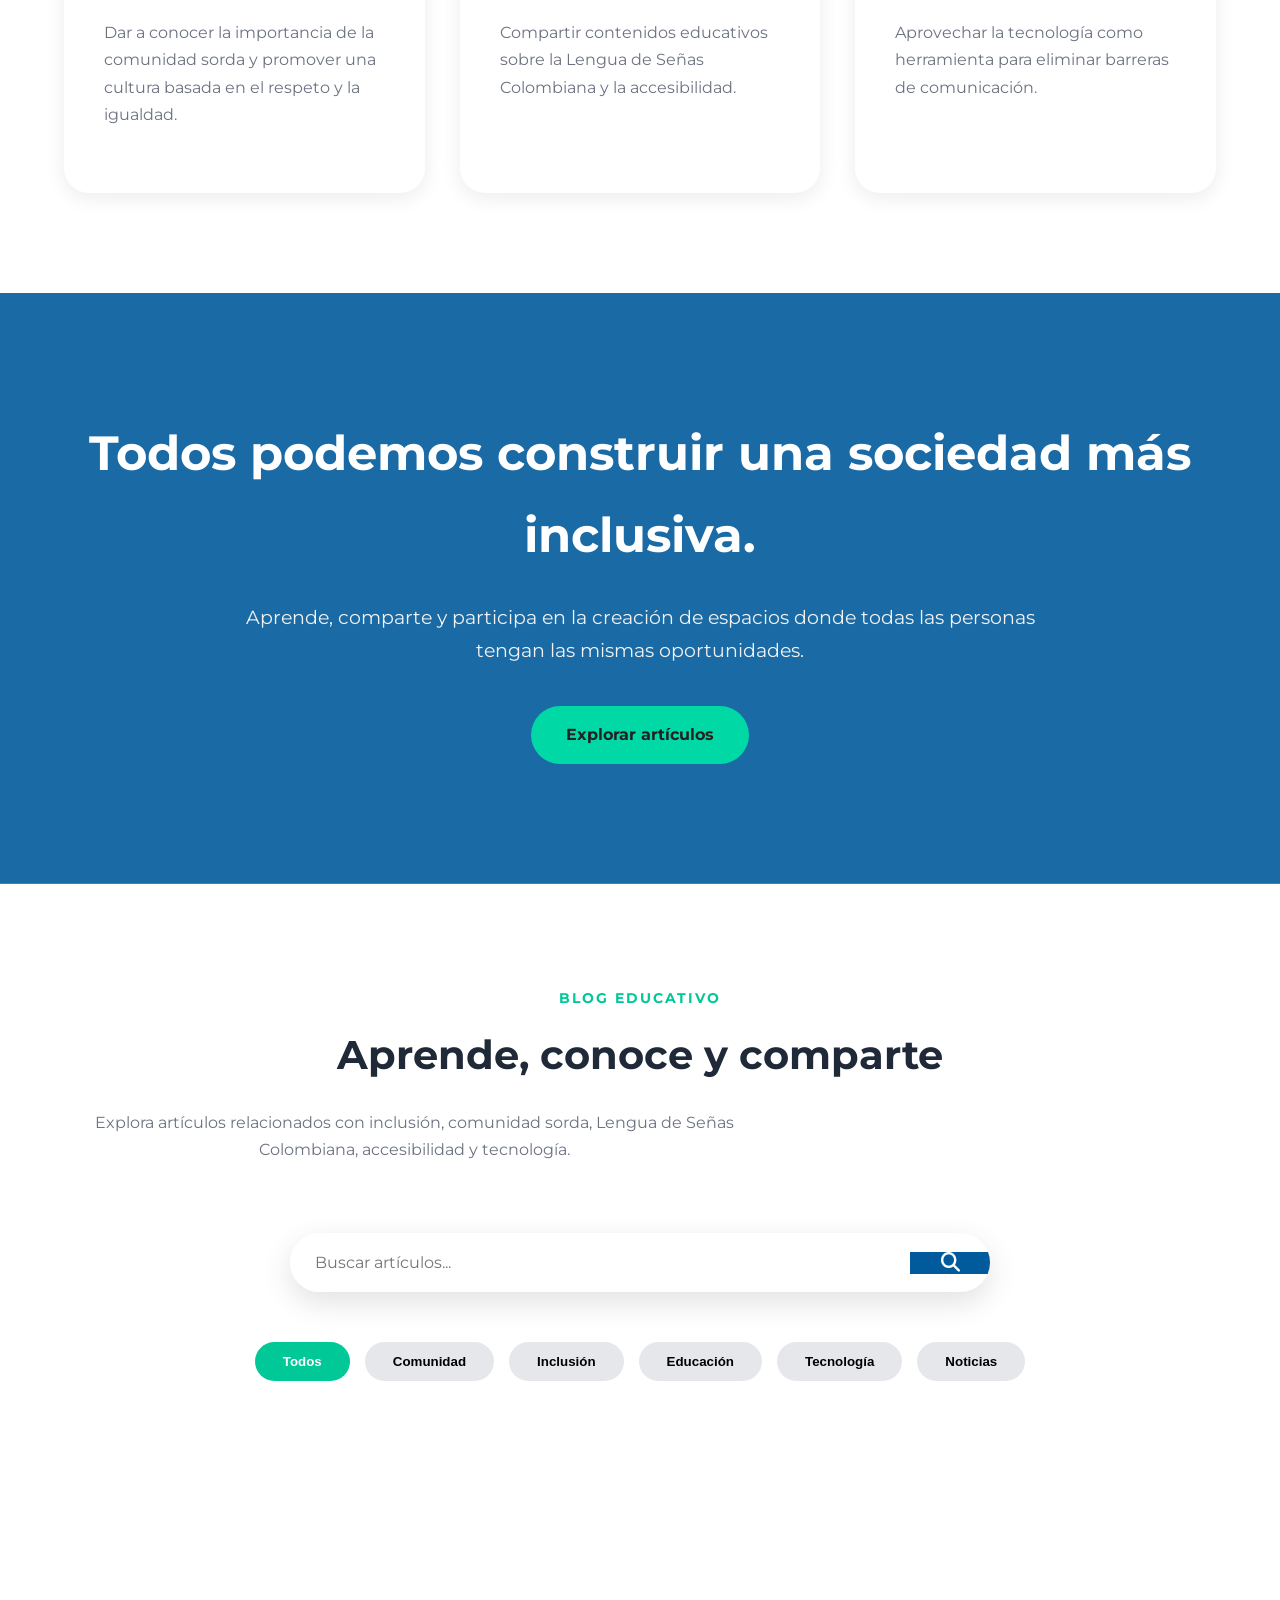
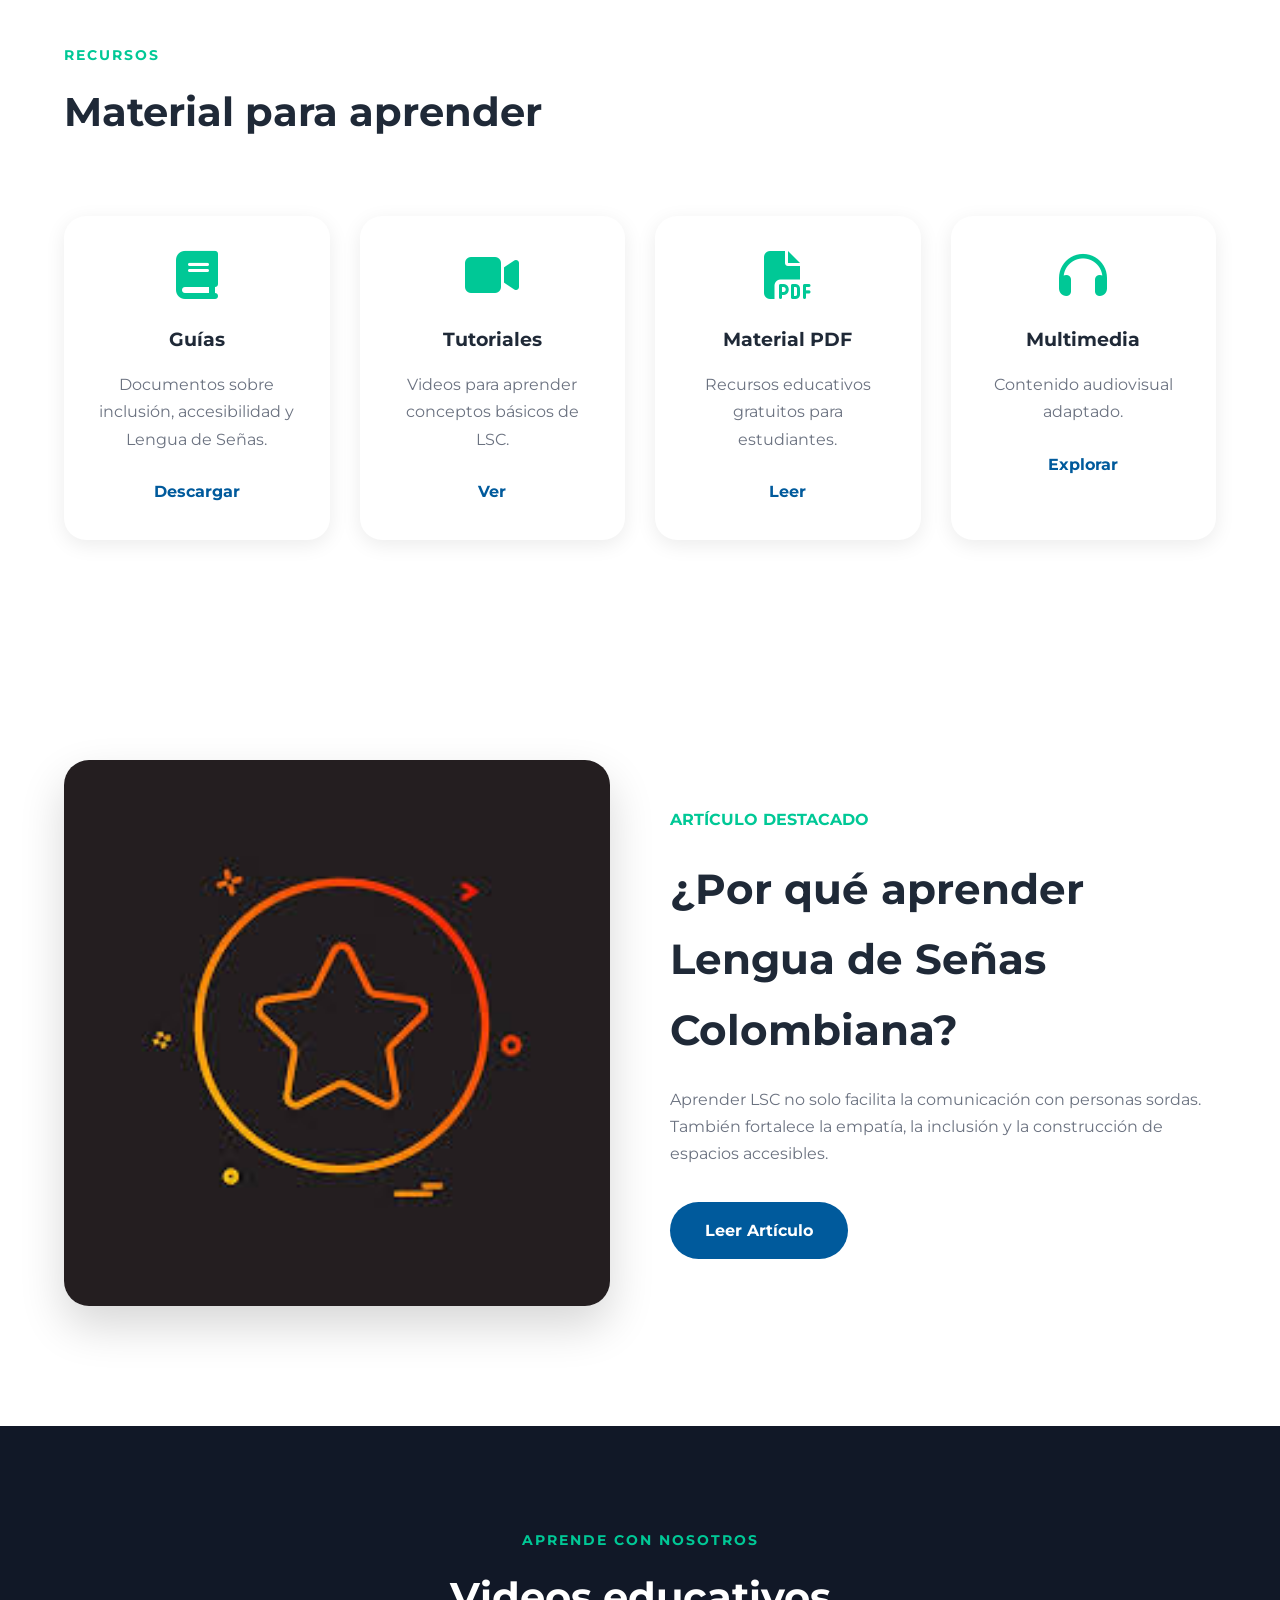
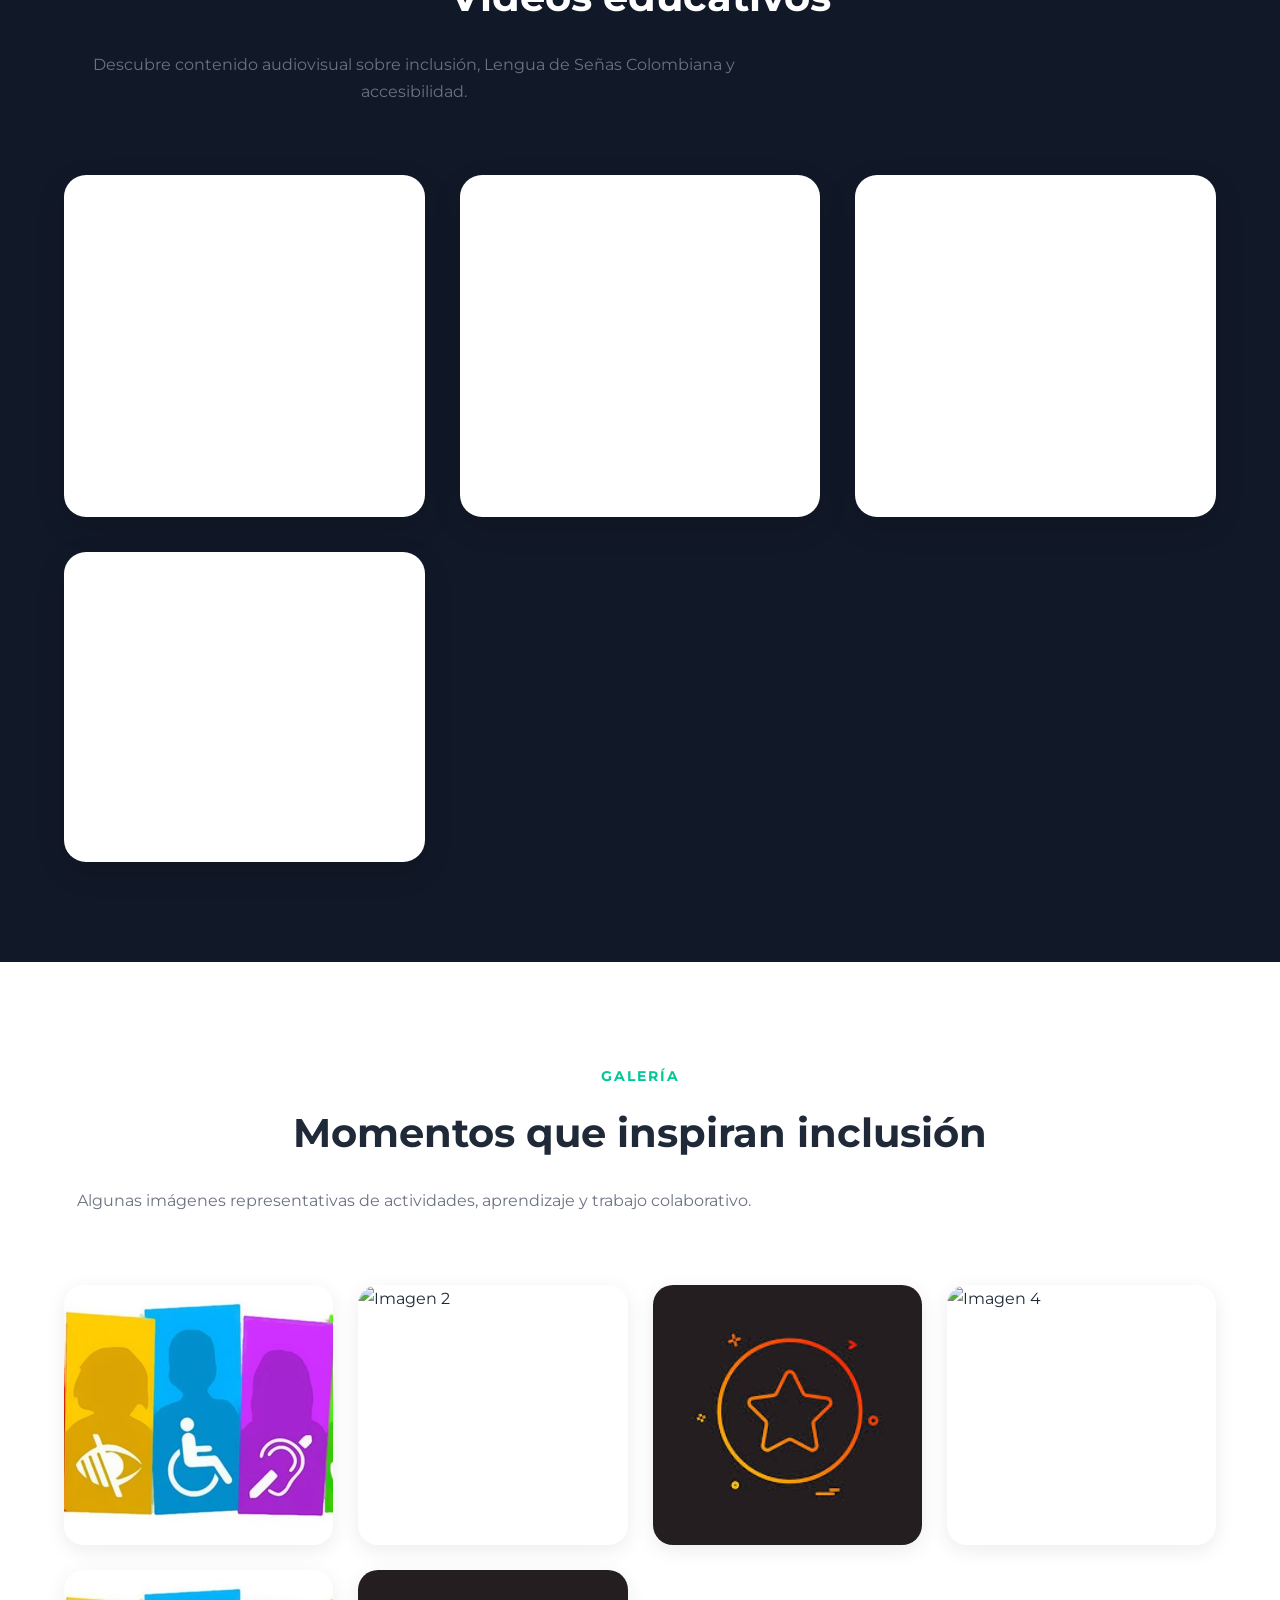
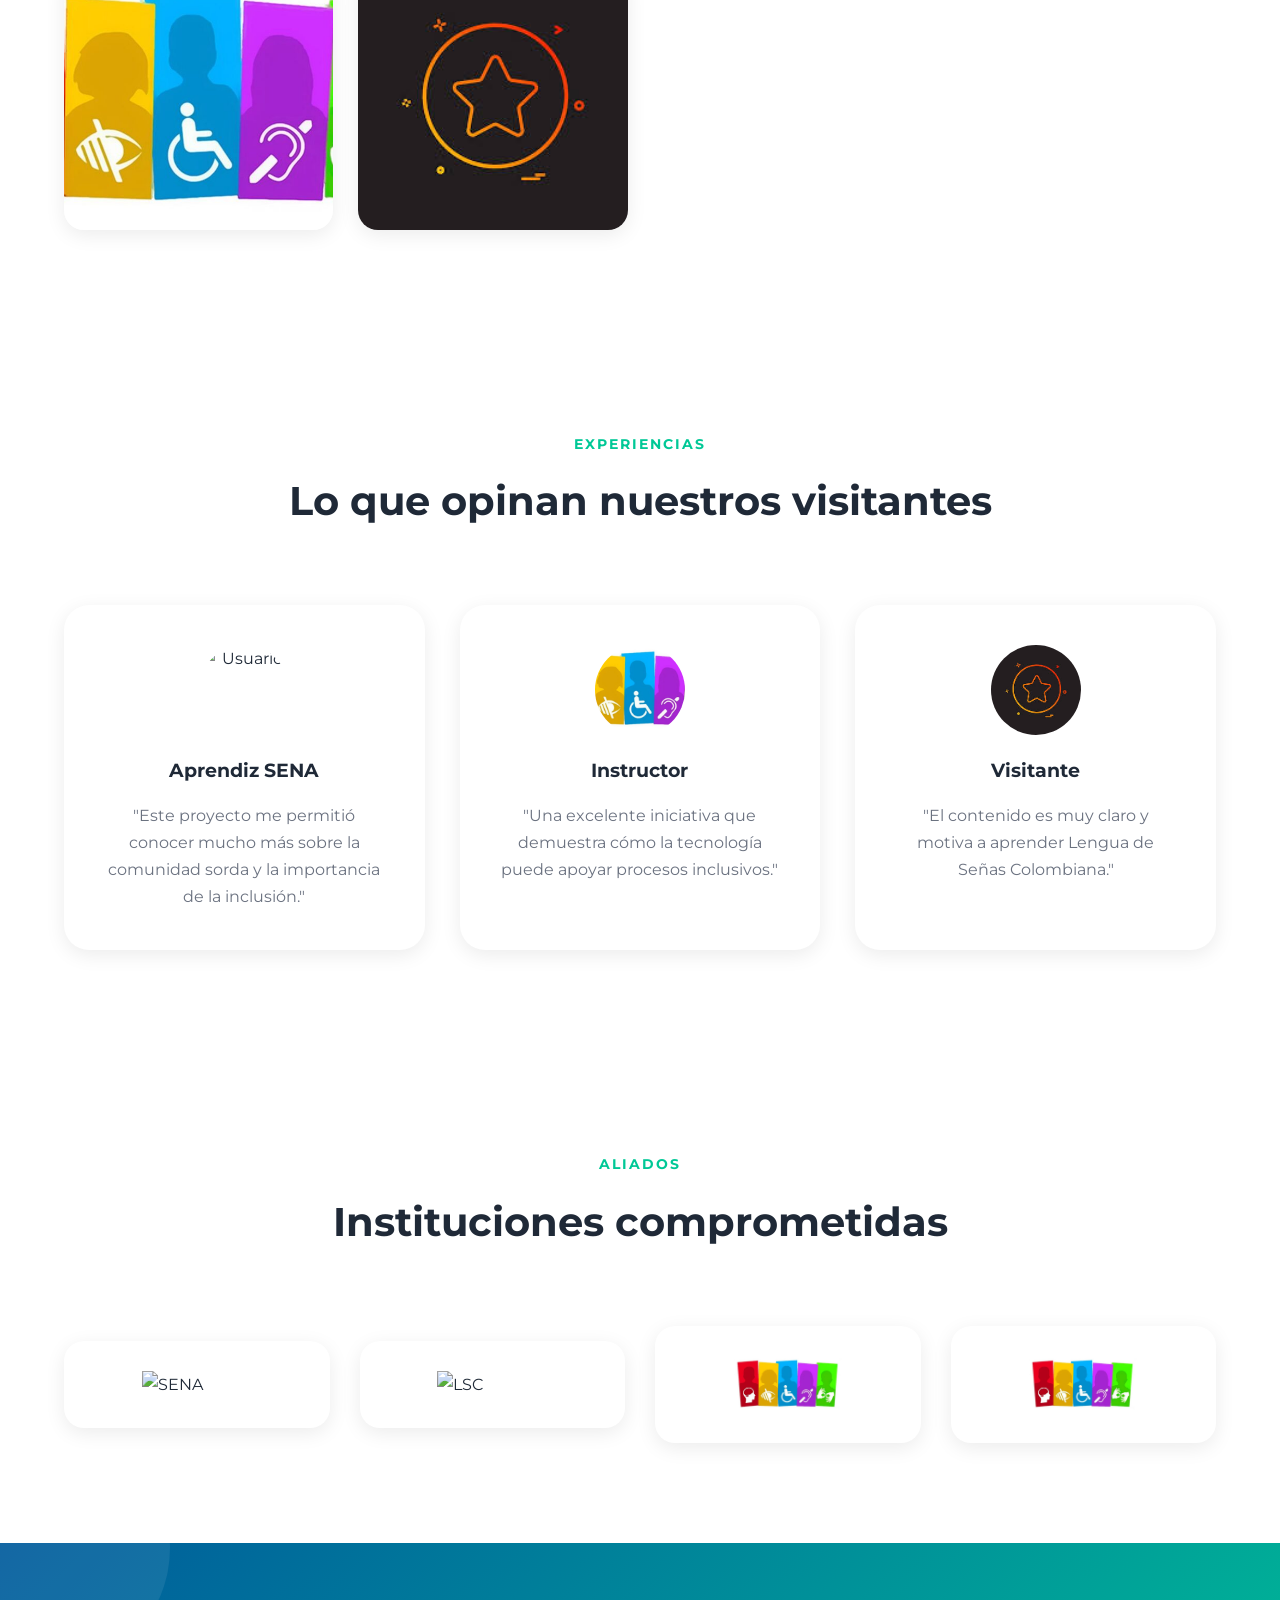
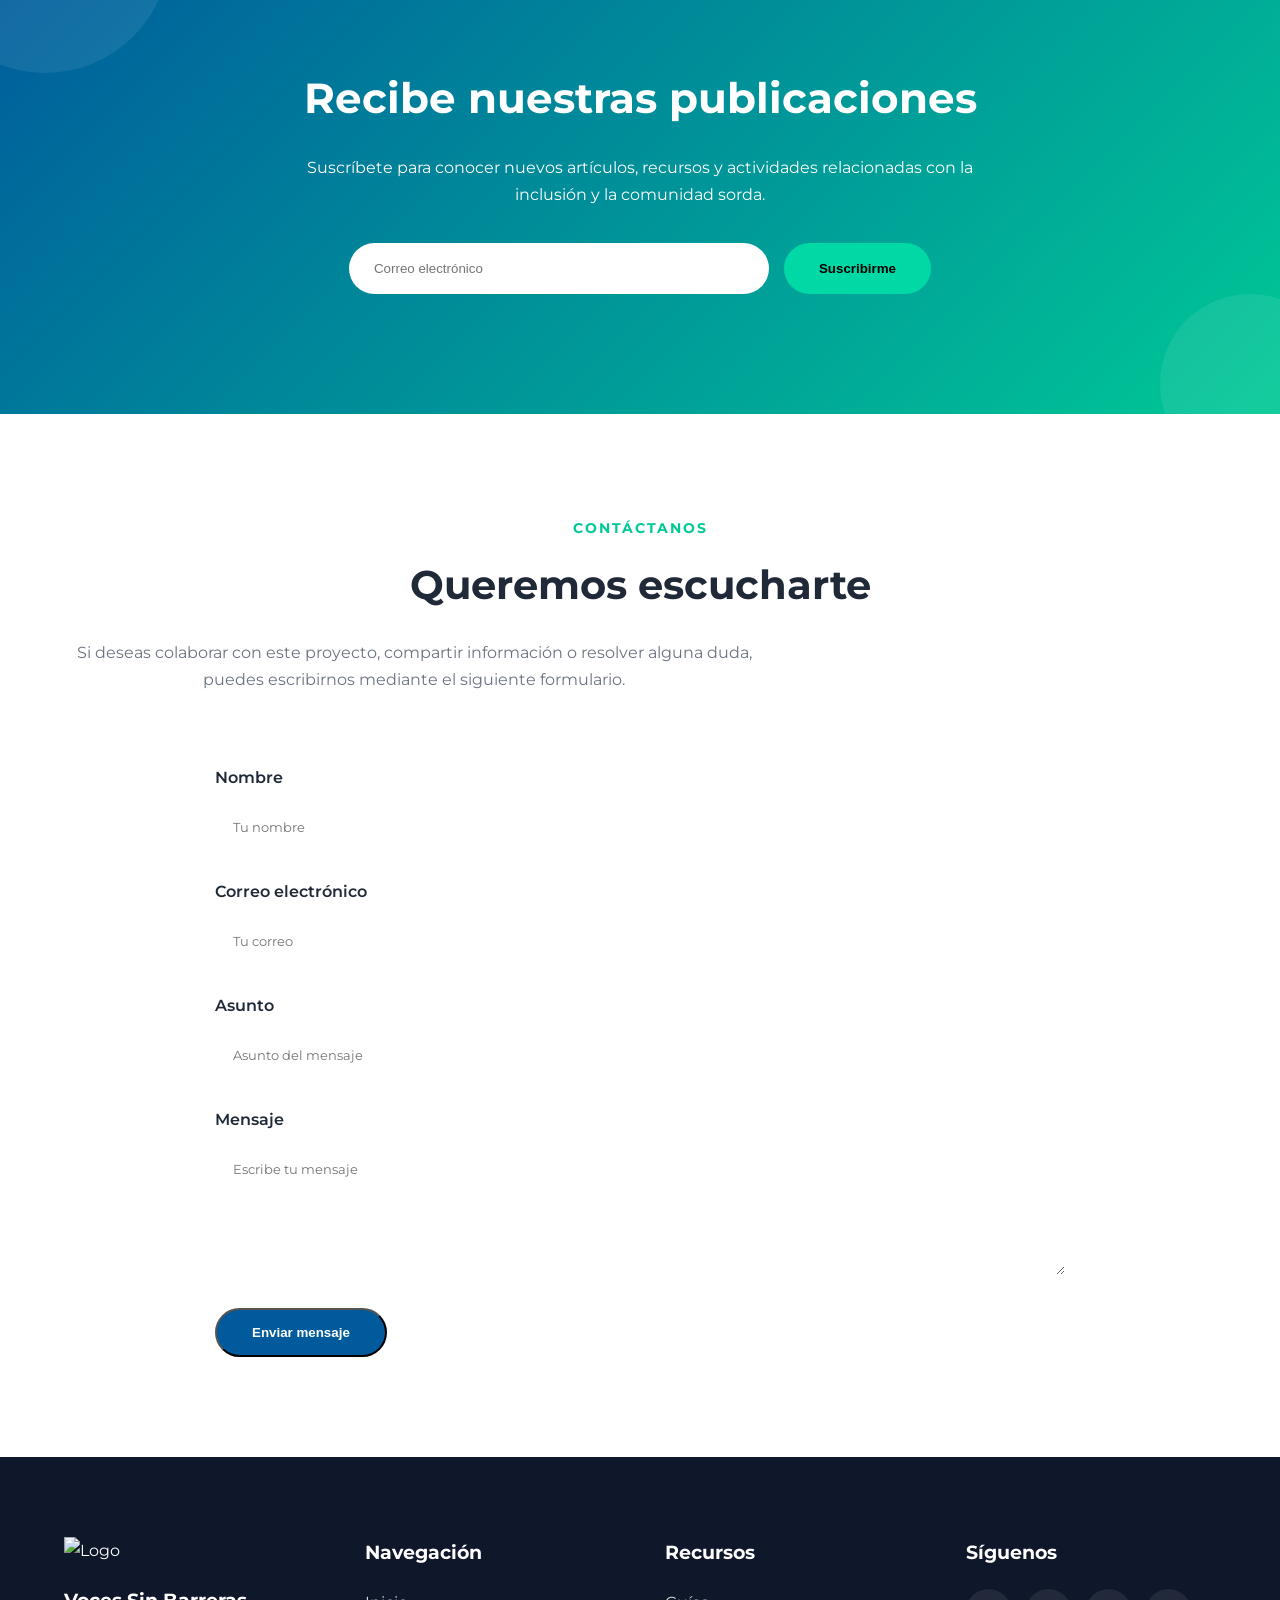
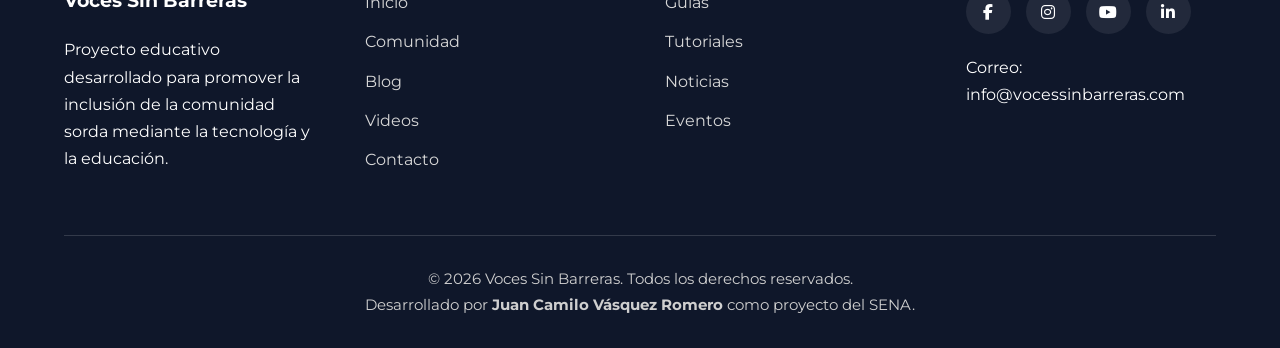
==== commit 087afc97: "Add files via upload" ====
--- a/index.html
+++ b/index.html
@@ -1608,81 +1608,56 @@
 
         </div>
 
-        <!-- FORMULARIO COMPATIBLE CON NETLIFY -->
+        <!-- FORMULARIO DE CONTACTO CON FORMSUBMIT -->
 
         <form
-            name="contacto"
+            action="https://formsubmit.co/TU_CORREO"
             method="POST"
-            data-netlify="true"
-            data-netlify-honeypot="bot-field"
-            action="/?mensaje-enviado=true"
             class="contact-form">
 
-            <input type="hidden" name="form-name" value="contacto">
-
-            <p hidden>
-                <label>No rellenes este campo: <input name="bot-field"></label>
-            </p>
-
             <div class="input-group">
-
-                <label for="contacto-nombre">Nombre</label>
-
+                <label for="nombre">Nombre</label>
                 <input
-                    id="contacto-nombre"
                     type="text"
-                    name="nombre"
+                    id="nombre"
+                    name="name"
+                    placeholder="Tu nombre"
                     autocomplete="name"
                     required>
-
             </div>
 
             <div class="input-group">
-
-                <label for="contacto-correo">Correo electrónico</label>
-
+                <label for="correo">Correo electrónico</label>
                 <input
-                    id="contacto-correo"
                     type="email"
-                    name="correo"
+                    id="correo"
+                    name="email"
+                    placeholder="Tu correo"
                     autocomplete="email"
                     required>
-
             </div>
 
             <div class="input-group">
-
-                <label for="contacto-asunto">Asunto</label>
-
+                <label for="asunto">Asunto</label>
                 <input
-                    id="contacto-asunto"
                     type="text"
-                    name="asunto">
-
+                    id="asunto"
+                    name="_subject"
+                    placeholder="Asunto del mensaje"
+                    required>
             </div>
 
             <div class="input-group">
-
-                <label for="contacto-mensaje">Mensaje</label>
-
+                <label for="mensaje">Mensaje</label>
                 <textarea
-                    id="contacto-mensaje"
-                    name="mensaje"
+                    id="mensaje"
+                    name="message"
                     rows="6"
-                    required>
-
-                </textarea>
-
+                    placeholder="Escribe tu mensaje"
+                    required></textarea>
             </div>
 
-            <button
-                type="submit"
-                class="btn-primary">
-
-                Enviar Mensaje
-
-            </button>
-
+            <button type="submit" class="btn-primary">Enviar mensaje</button>
         </form>
 
     </div>
